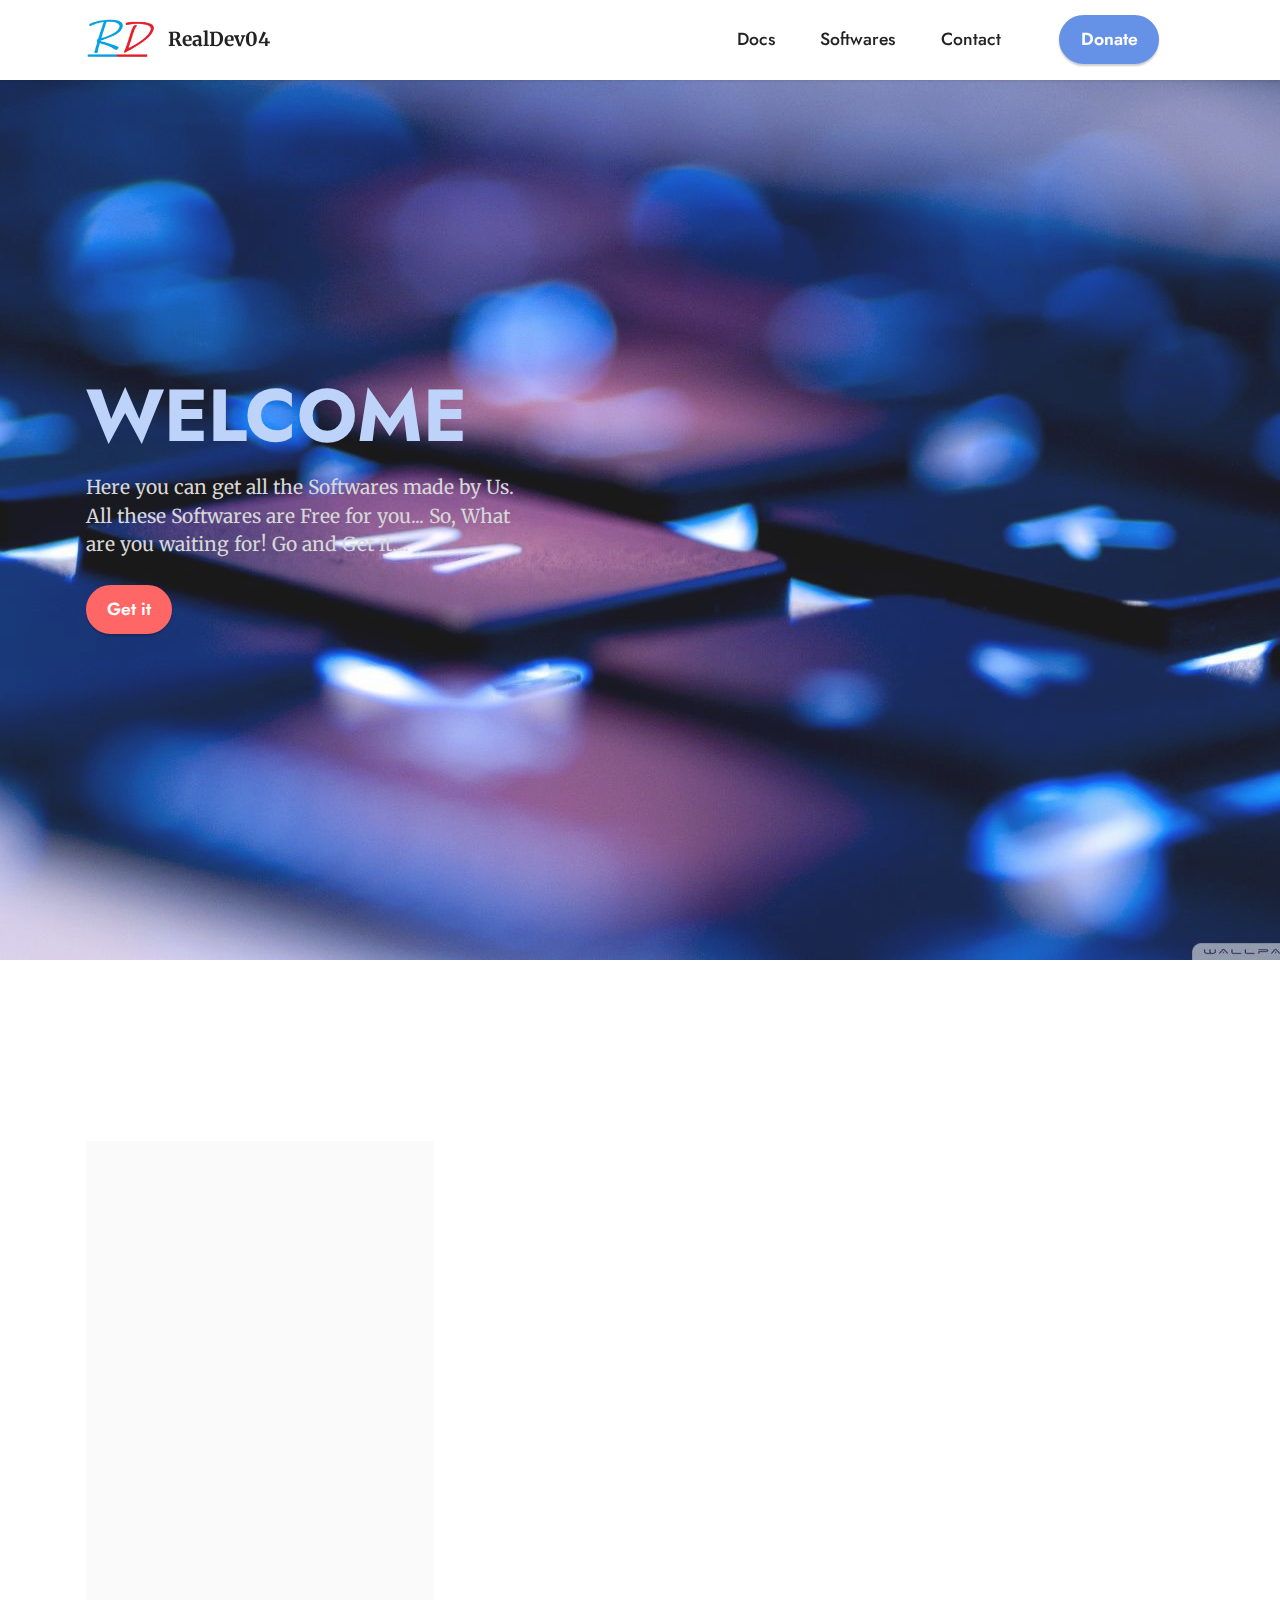
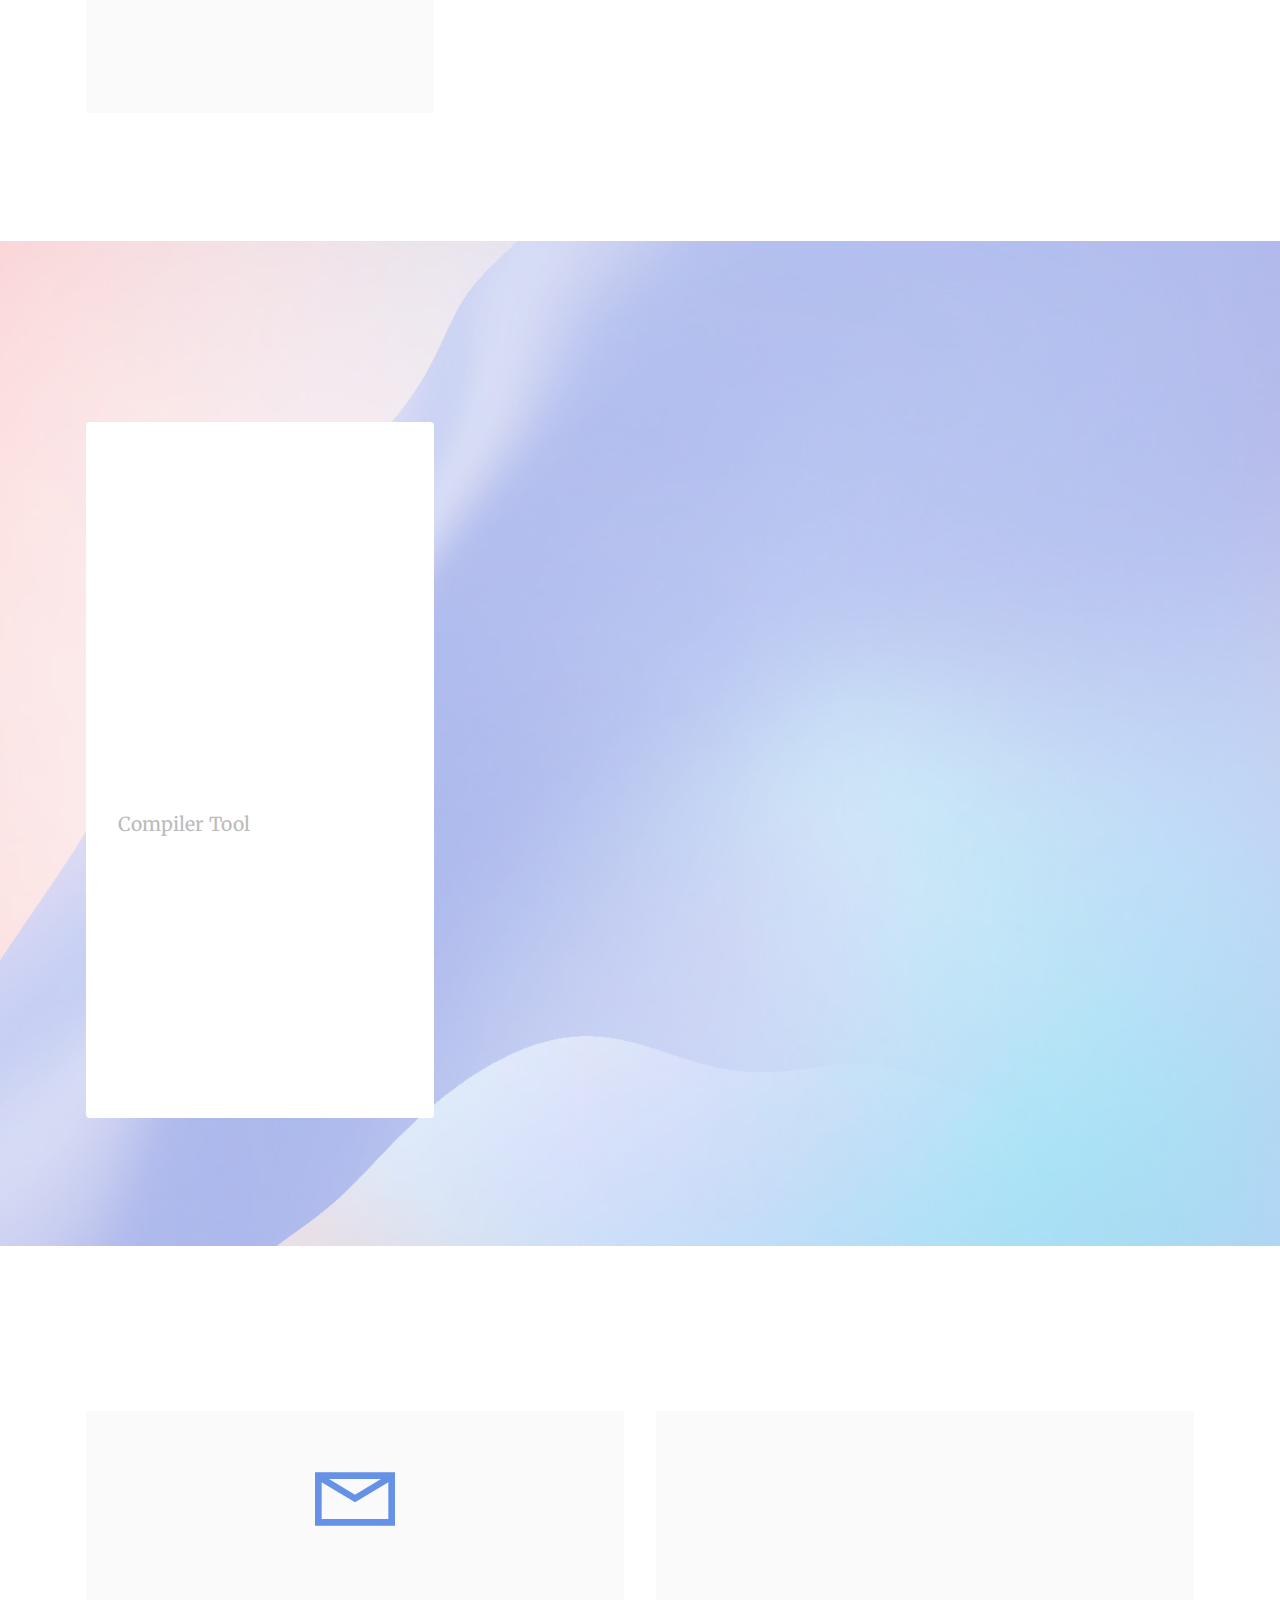
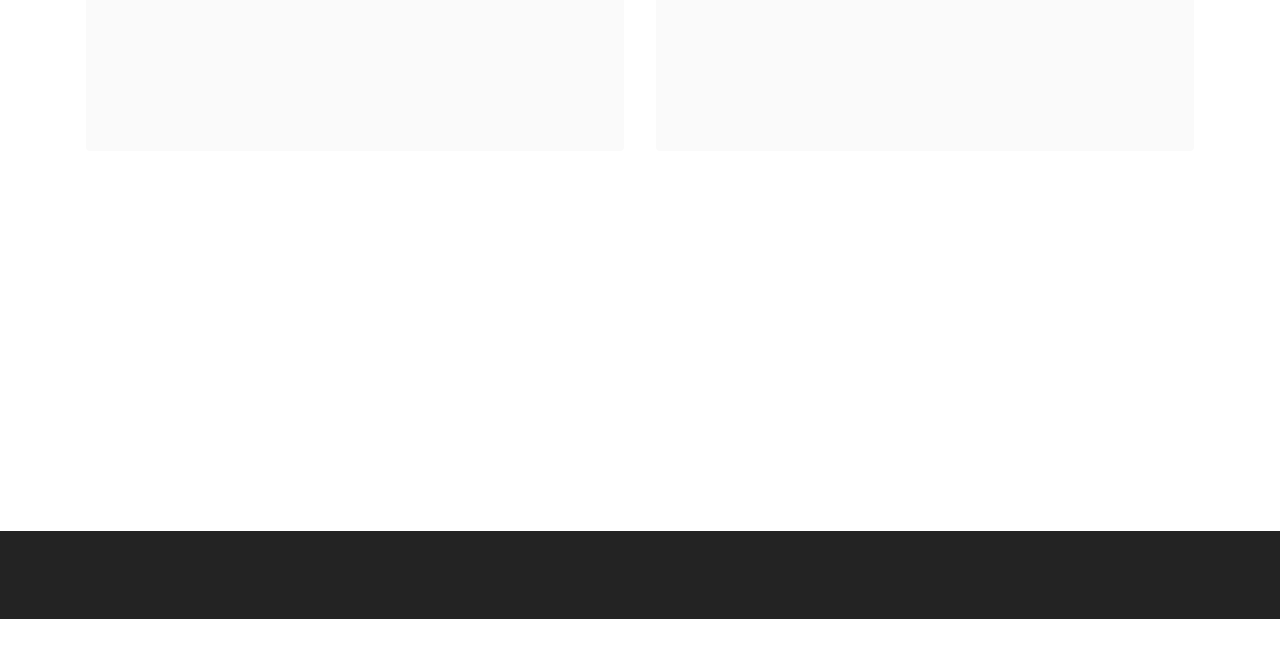
==== index.html @ d270a57a "some improvement" ====
<!DOCTYPE html>
<html  >
<head>
  <!-- Site made with Mobirise Website Builder v5.4.0, https://mobirise.com -->
  <meta charset="UTF-8">
  <meta http-equiv="X-UA-Compatible" content="IE=edge">
  <meta name="generator" content="Mobirise v5.4.0, mobirise.com">
  <meta name="viewport" content="width=device-width, initial-scale=1, minimum-scale=1">
  <link rel="shortcut icon" href="assets/images/untitled.png" type="image/x-icon">
  <meta name="description" content="The official page of RealDev04 to distribute our Softwares">
  
  
  <title>Home - RealDev04</title>
  <link rel="stylesheet" href="assets/web/assets/mobirise-icons2/mobirise2.css">
  <link rel="stylesheet" href="assets/bootstrap/css/bootstrap.min.css">
  <link rel="stylesheet" href="assets/bootstrap/css/bootstrap-grid.min.css">
  <link rel="stylesheet" href="assets/bootstrap/css/bootstrap-reboot.min.css">
  <link rel="stylesheet" href="assets/animatecss/animate.css">
  <link rel="stylesheet" href="assets/dropdown/css/style.css">
  <link rel="stylesheet" href="assets/socicon/css/styles.css">
  <link rel="stylesheet" href="assets/socicon/css/styles.css">
  <link rel="stylesheet" href="assets/theme/css/style.css">
  <link rel="preload" href="https://fonts.googleapis.com/css?family=Jost:100,200,300,400,500,600,700,800,900,100i,200i,300i,400i,500i,600i,700i,800i,900i&display=swap" as="style" onload="this.onload=null;this.rel='stylesheet'">
  <noscript><link rel="stylesheet" href="https://fonts.googleapis.com/css?family=Jost:100,200,300,400,500,600,700,800,900,100i,200i,300i,400i,500i,600i,700i,800i,900i&display=swap"></noscript>
  <link rel="preload" href="https://fonts.googleapis.com/css?family=Merriweather:300,300i,400,400i,700,700i,900,900i&display=swap" as="style" onload="this.onload=null;this.rel='stylesheet'">
  <noscript><link rel="stylesheet" href="https://fonts.googleapis.com/css?family=Merriweather:300,300i,400,400i,700,700i,900,900i&display=swap"></noscript>
  <link rel="preload" as="style" href="assets/mobirise/css/mbr-additional.css"><link rel="stylesheet" href="assets/mobirise/css/mbr-additional.css" type="text/css">
  
  
  
  
</head>
<body>
  
  <section data-bs-version="5" class="menu menu2 cid-sGmqCmDAEw" once="menu" id="menu2-3">
    
    <nav class="navbar navbar-dropdown navbar-fixed-top navbar-expand-lg">
        <div class="container">
            <div class="navbar-brand">
                <span class="navbar-logo">
                    <a href="https://mobiri.se">
                        <img src="assets/images/untitled.png" alt="Mobirise" style="height: 3.7rem;">
                    </a>
                </span>
                <span class="navbar-caption-wrap"><a class="navbar-caption text-black display-7" href="https://mobiri.se">RealDev04</a></span>
            </div>
            <button class="navbar-toggler" type="button" data-toggle="collapse" data-bs-toggle="collapse" data-target="#navbarSupportedContent" data-bs-target="#navbarSupportedContent" aria-controls="navbarNavAltMarkup" aria-expanded="false" aria-label="Toggle navigation">
                <div class="hamburger">
                    <span></span>
                    <span></span>
                    <span></span>
                    <span></span>
                </div>
            </button>
            <div class="collapse navbar-collapse" id="navbarSupportedContent">
                <ul class="navbar-nav nav-dropdown" data-app-modern-menu="true"><li class="nav-item"><a class="nav-link link text-black text-primary display-4" href="index.html#features3-8">Docs</a></li><li class="nav-item"><a class="nav-link link text-black text-primary display-4" href="index.html#features4-b">Softwares</a></li>
                    <li class="nav-item"><a class="nav-link link text-black text-primary display-4" href="index.html#contacts1-d">Contact</a>
                    </li></ul>
                
                <div class="navbar-buttons mbr-section-btn"><a class="btn btn-primary display-4" href="https://mobiri.se">Donate</a></div>
            </div>
        </div>
    </nav>
</section>

<section data-bs-version="5" class="header1 cid-sGmB2pHfTI mbr-fullscreen" id="header1-6">

    

    <div class="mbr-overlay" style="opacity: 0.1; background-color: rgb(250, 250, 250);"></div>

    <div class="container">
        <div class="row">
            <div class="col-12 col-lg-5">
                <h1 class="mbr-section-title mbr-fonts-style mb-3 display-1"><strong>WELCOME</strong></h1>
                
                <p class="mbr-text mbr-fonts-style display-7">
                    Here you can get all the Softwares made by Us.<br>All these Softwares are Free for you... So, What are you waiting for! Go and Get it....</p>
                <div class="mbr-section-btn mt-3"><a class="btn btn-secondary display-4" href="https://mobiri.se">Get it</a></div>
            </div>
        </div>
    </div>
</section>

<section data-bs-version="5" class="features3 cid-sGmEFkFOdq" id="features3-8">
    
    
    <div class="container">
        <div class="mbr-section-head">
            <h4 class="mbr-section-title mbr-fonts-style align-center mb-0 display-2">
                <strong>Docs</strong></h4>
            
        </div>
        <div class="row mt-4">
            
            
            <div class="item features-image сol-12 col-md-6 col-lg-4 active">
                <div class="item-wrapper">
                    <div class="item-img">
                        <img src="assets/images/3632441.jpg" data-slide-to="0" data-bs-slide-to="0" alt="">
                    </div>
                    <div class="item-content">
                        <h5 class="item-title mbr-fonts-style display-7"><strong>Auto Compiler</strong></h5>
                        <h6 class="item-subtitle mbr-fonts-style mt-1 display-7">
                            <em>Compiler Tool</em></h6>
                        <p class="mbr-text mbr-fonts-style mt-3 display-7">A Tool that made to be Use with MingW-g++ Compiler that has the ability to Auto Compile your C/C++ Code when it Changes.<br></p>
                    </div>
                    <div class="mbr-section-btn item-footer mt-2"><a href="" class="btn btn-primary item-btn display-7" target="_blank">Read &gt;</a></div>
                </div>
            </div>
        </div>
    </div>
</section>

<section data-bs-version="5" class="features4 cid-sGmIc5bh0C" id="features4-b">
    
    <div class="mbr-overlay"></div>
    <div class="container">
        <div class="mbr-section-head">
            <h4 class="mbr-section-title mbr-fonts-style align-center mb-0 display-2">
                <strong>Softwares</strong></h4>
            
        </div>
        <div class="row mt-4">
            <div class="item features-image сol-12 col-md-6 col-lg-4 active">
                <div class="item-wrapper">
                    <div class="item-img">
                        <img src="assets/images/3632441.jpg" alt="" title="">
                    </div>
                    <div class="item-content">
                        <h5 class="item-title mbr-fonts-style display-5"><strong>Auto Compiler</strong></h5>
                        <h6 class="item-subtitle mbr-fonts-style mt-1 display-7">Compiler Tool</h6>
                        <p class="mbr-text mbr-fonts-style mt-3 display-7">A Tool that made to be Use with MingW-g++ Compiler that has the ability to Auto Compile your C/C++ Code when it Changes.</p>
                    </div>
                    <div class="mbr-section-btn item-footer mt-2"><a href="" class="btn item-btn btn-black display-7" target="_blank">Download &gt;</a></div>
                </div>
            </div>
            
            

        </div>
    </div>
</section>

<section data-bs-version="5" class="contacts1 cid-sGmPbFF1HW" id="contacts1-d">

    

    
    <div class="container">
        <div class="mbr-section-head">
            <h3 class="mbr-section-title mbr-fonts-style align-center mb-0 display-2">
                <strong>Contact Us</strong></h3>
            
        </div>
        <div class="row justify-content-center mt-4">
            <div class="card col-12 col-lg-6">
                <div class="card-wrapper">
                    <div class="card-box align-center">
                        <div class="image-wrapper">
                            <span class="mbr-iconfont mobi-mbri-letter mobi-mbri"></span>
                        </div>
                        <h4 class="card-title mbr-fonts-style mb-2 display-2">
                            <strong>Email</strong>
                        </h4>
                        <p class="mbr-text mbr-fonts-style mb-2 display-4">
                            nimsarachamidhu@gmail.com</p>
                        <h5 class="link mbr-fonts-style display-7"><a href="mailto:info@site.com" class="text-primary">Send us an
                                email</a>
                        </h5>
                    </div>
                </div>
            </div>
            <div class="card col-12 col-lg-6">
                <div class="card-wrapper">
                    <div class="card-box align-center">
                        <div class="image-wrapper">
                            <a href="https://instagram.com"><span class="mbr-iconfont socicon-instagram socicon"></span></a>
                        </div>
                        <h4 class="card-title mbr-fonts-style align-center mb-2 display-2">
                            <strong>Instagram</strong></h4>
                        <p class="mbr-text mbr-fonts-style mb-2 display-4">_nimsara.chamindu_</p>
                        <h5 class="link mbr-black mbr-fonts-style display-7"><a href="https://www.instagram.com/_nimsara.chamindu_/" class="text-primary">Inbox Us</a></h5>
                    </div>
                </div>
            </div>
        </div>
    </div>
</section>

<section data-bs-version="5" class="share3 cid-sGn6IsAA3z" id="share3-g">
    
     
    
    

    <div class="container">
        <div class="media-container-row">
            <div class="col-12">
                <h3 class="mbr-section-title align-center mb-3 mbr-fonts-style display-2">
                    <strong>Follow Us!</strong>
                </h3>
                <div class="social-list align-center">
                   
                    
                        
                        <a class="iconfont-wrapper bg-instagram m-2" href="https://mobiri.se" target="_blank">
                            <span class="socicon-instagram socicon"></span>
                        </a>
                        
                        
                        
                        
                        
                        
                        
                        
                </div>
            </div>
        </div>
    </div>
</section>

<section data-bs-version="5" class="footer7 cid-sGn6iMQDkh" once="footers" id="footer7-f">

    

    

    <div class="container">
        <div class="media-container-row align-center mbr-white">
            <div class="col-12">
                <p class="mbr-text mb-0 mbr-fonts-style display-7">
                    © Copyright 2021 RealDev04 - All Rights Reserved
                </p>
            </div>
        </div>
    </div>
</section><section style="background-color: #fff; font-family: -apple-system, BlinkMacSystemFont, 'Segoe UI', 'Roboto', 'Helvetica Neue', Arial, sans-serif; color:#aaa; font-size:12px; padding: 0; align-items: center; display: flex;"><a href="https://mobirise.site/v" style="flex: 1 1; height: 3rem; padding-left: 1rem;"></a><p style="flex: 0 0 auto; margin:0; padding-right:1rem;">Designed with Mobirise - <a href="https://mobirise.site/m" style="color:#aaa;">Check it</a></p></section><script src="assets/bootstrap/js/bootstrap.bundle.min.js"></script>  <script src="assets/smoothscroll/smooth-scroll.js"></script>  <script src="assets/ytplayer/index.js"></script>  <script src="assets/dropdown/js/navbar-dropdown.js"></script>  <script src="assets/theme/js/script.js"></script>  
  
  
 <div id="scrollToTop" class="scrollToTop mbr-arrow-up"><a style="text-align: center;"><i class="mbr-arrow-up-icon mbr-arrow-up-icon-cm cm-icon cm-icon-smallarrow-up"></i></a></div>
    <input name="animation" type="hidden">
  </body>
</html>
---- assets/web/assets/mobirise-icons2/mobirise2.css ----
@font-face {
  font-family: 'Moririse2';
  font-display: swap;
  src:  url('mobirise2.eot?f2bix4');
  src:  url('mobirise2.eot?f2bix4#iefix') format('embedded-opentype'),
    url('mobirise2.ttf?f2bix4') format('truetype'),
    url('mobirise2.woff?f2bix4') format('woff'),
    url('mobirise2.svg?f2bix4#mobirise2') format('svg');
  font-weight: normal;
  font-style: normal;
}

[class^="mobi-"], [class*=" mobi-"] {
  /* use !important to prevent issues with browser extensions that change fonts */
  font-family: 'Moririse2' !important;
  speak: none;
  font-style: normal;
  font-weight: normal;
  font-variant: normal;
  text-transform: none;
  line-height: 1;

  /* Better Font Rendering =========== */
  -webkit-font-smoothing: antialiased;
  -moz-osx-font-smoothing: grayscale;
}

.mobi-mbri-add-submenu:before {
  content: "\e900";
}
.mobi-mbri-alert:before {
  content: "\e901";
}
.mobi-mbri-align-center:before {
  content: "\e902";
}
.mobi-mbri-align-justify:before {
  content: "\e903";
}
.mobi-mbri-align-left:before {
  content: "\e904";
}
.mobi-mbri-align-right:before {
  content: "\e905";
}
.mobi-mbri-android:before {
  content: "\e906";
}
.mobi-mbri-apple:before {
  content: "\e907";
}
.mobi-mbri-arrow-down:before {
  content: "\e908";
}
.mobi-mbri-arrow-next:before {
  content: "\e909";
}
.mobi-mbri-arrow-prev:before {
  content: "\e90a";
}
.mobi-mbri-arrow-up:before {
  content: "\e90b";
}
.mobi-mbri-bold:before {
  content: "\e90c";
}
.mobi-mbri-bookmark:before {
  content: "\e90d";
}
.mobi-mbri-bootstrap:before {
  content: "\e90e";
}
.mobi-mbri-briefcase:before {
  content: "\e90f";
}
.mobi-mbri-browse:before {
  content: "\e910";
}
.mobi-mbri-bulleted-list:before {
  content: "\e911";
}
.mobi-mbri-calendar:before {
  content: "\e912";
}
.mobi-mbri-camera:before {
  content: "\e913";
}
.mobi-mbri-cart-add:before {
  content: "\e914";
}
.mobi-mbri-cart-full:before {
  content: "\e915";
}
.mobi-mbri-cash:before {
  content: "\e916";
}
.mobi-mbri-change-style:before {
  content: "\e917";
}
.mobi-mbri-chat:before {
  content: "\e918";
}
.mobi-mbri-clock:before {
  content: "\e919";
}
.mobi-mbri-close:before {
  content: "\e91a";
}
.mobi-mbri-cloud:before {
  content: "\e91b";
}
.mobi-mbri-code:before {
  content: "\e91c";
}
.mobi-mbri-contact-form:before {
  content: "\e91d";
}
.mobi-mbri-credit-card:before {
  content: "\e91e";
}
.mobi-mbri-cursor-click:before {
  content: "\e91f";
}
.mobi-mbri-cust-feedback:before {
  content: "\e920";
}
.mobi-mbri-database:before {
  content: "\e921";
}
.mobi-mbri-delivery:before {
  content: "\e922";
}
.mobi-mbri-desktop:before {
  content: "\e923";
}
.mobi-mbri-devices:before {
  content: "\e924";
}
.mobi-mbri-down:before {
  content: "\e925";
}
.mobi-mbri-download-2:before {
  content: "\e926";
}
.mobi-mbri-download:before {
  content: "\e927";
}
.mobi-mbri-drag-n-drop-2:before {
  content: "\e928";
}
.mobi-mbri-drag-n-drop:before {
  content: "\e929";
}
.mobi-mbri-edit-2:before {
  content: "\e92a";
}
.mobi-mbri-edit:before {
  content: "\e92b";
}
.mobi-mbri-error:before {
  content: "\e92c";
}
.mobi-mbri-extension:before {
  content: "\e92d";
}
.mobi-mbri-features:before {
  content: "\e92e";
}
.mobi-mbri-file:before {
  content: "\e92f";
}
.mobi-mbri-flag:before {
  content: "\e930";
}
.mobi-mbri-folder:before {
  content: "\e931";
}
.mobi-mbri-gift:before {
  content: "\e932";
}
.mobi-mbri-github:before {
  content: "\e933";
}
.mobi-mbri-globe-2:before {
  content: "\e934";
}
.mobi-mbri-globe:before {
  content: "\e935";
}
.mobi-mbri-growing-chart:before {
  content: "\e936";
}
.mobi-mbri-hearth:before {
  content: "\e937";
}
.mobi-mbri-help:before {
  content: "\e938";
}
.mobi-mbri-home:before {
  content: "\e939";
}
.mobi-mbri-hot-cup:before {
  content: "\e93a";
}
.mobi-mbri-idea:before {
  content: "\e93b";
}
.mobi-mbri-image-gallery:before {
  content: "\e93c";
}
.mobi-mbri-image-slider:before {
  content: "\e93d";
}
.mobi-mbri-info:before {
  content: "\e93e";
}
.mobi-mbri-italic:before {
  content: "\e93f";
}
.mobi-mbri-key:before {
  content: "\e940";
}
.mobi-mbri-laptop:before {
  content: "\e941";
}
.mobi-mbri-layers:before {
  content: "\e942";
}
.mobi-mbri-left-right:before {
  content: "\e943";
}
.mobi-mbri-left:before {
  content: "\e944";
}
.mobi-mbri-letter:before {
  content: "\e945";
}
.mobi-mbri-like:before {
  content: "\e946";
}
.mobi-mbri-link:before {
  content: "\e947";
}
.mobi-mbri-lock:before {
  content: "\e948";
}
.mobi-mbri-login:before {
  content: "\e949";
}
.mobi-mbri-logout:before {
  content: "\e94a";
}
.mobi-mbri-magic-stick:before {
  content: "\e94b";
}
.mobi-mbri-map-pin:before {
  content: "\e94c";
}
.mobi-mbri-menu:before {
  content: "\e94d";
}
.mobi-mbri-mobile-2:before {
  content: "\e94e";
}
.mobi-mbri-mobile-horizontal:before {
  content: "\e94f";
}
.mobi-mbri-mobile:before {
  content: "\e950";
}
.mobi-mbri-mobirise:before {
  content: "\e951";
}
.mobi-mbri-more-horizontal:before {
  content: "\e952";
}
.mobi-mbri-more-vertical:before {
  content: "\e953";
}
.mobi-mbri-music:before {
  content: "\e954";
}
.mobi-mbri-new-file:before {
  content: "\e955";
}
.mobi-mbri-numbered-list:before {
  content: "\e956";
}
.mobi-mbri-opened-folder:before {
  content: "\e957";
}
.mobi-mbri-pages:before {
  content: "\e958";
}
.mobi-mbri-paper-plane:before {
  content: "\e959";
}
.mobi-mbri-paperclip:before {
  content: "\e95a";
}
.mobi-mbri-phone:before {
  content: "\e95b";
}
.mobi-mbri-photo:before {
  content: "\e95c";
}
.mobi-mbri-photos:before {
  content: "\e95d";
}
.mobi-mbri-pin:before {
  content: "\e95e";
}
.mobi-mbri-play:before {
  content: "\e95f";
}
.mobi-mbri-plus:before {
  content: "\e960";
}
.mobi-mbri-preview:before {
  content: "\e961";
}
.mobi-mbri-print:before {
  content: "\e962";
}
.mobi-mbri-protect:before {
  content: "\e963";
}
.mobi-mbri-question:before {
  content: "\e964";
}
.mobi-mbri-quote-left:before {
  content: "\e965";
}
.mobi-mbri-quote-right:before {
  content: "\e966";
}
.mobi-mbri-redo:before {
  content: "\e967";
}
.mobi-mbri-refresh:before {
  content: "\e968";
}
.mobi-mbri-responsive-2:before {
  content: "\e969";
}
.mobi-mbri-responsive:before {
  content: "\e96a";
}
.mobi-mbri-right:before {
  content: "\e96b";
}
.mobi-mbri-rocket:before {
  content: "\e96c";
}
.mobi-mbri-sad-face:before {
  content: "\e96d";
}
.mobi-mbri-sale:before {
  content: "\e96e";
}
.mobi-mbri-save:before {
  content: "\e96f";
}
.mobi-mbri-search:before {
  content: "\e970";
}
.mobi-mbri-setting-2:before {
  content: "\e971";
}
.mobi-mbri-setting-3:before {
  content: "\e972";
}
.mobi-mbri-setting:before {
  content: "\e973";
}
.mobi-mbri-share:before {
  content: "\e974";
}
.mobi-mbri-shopping-bag:before {
  content: "\e975";
}
.mobi-mbri-shopping-basket:before {
  content: "\e976";
}
.mobi-mbri-shopping-cart:before {
  content: "\e977";
}
.mobi-mbri-sites:before {
  content: "\e978";
}
.mobi-mbri-smile-face:before {
  content: "\e979";
}
.mobi-mbri-speed:before {
  content: "\e97a";
}
.mobi-mbri-star:before {
  content: "\e97b";
}
.mobi-mbri-success:before {
  content: "\e97c";
}
.mobi-mbri-sun:before {
  content: "\e97d";
}
.mobi-mbri-sun2:before {
  content: "\e97e";
}
.mobi-mbri-tablet-vertical:before {
  content: "\e97f";
}
.mobi-mbri-tablet:before {
  content: "\e980";
}
.mobi-mbri-target:before {
  content: "\e981";
}
.mobi-mbri-timer:before {
  content: "\e982";
}
.mobi-mbri-to-ftp:before {
  content: "\e983";
}
.mobi-mbri-to-local-drive:before {
  content: "\e984";
}
.mobi-mbri-touch-swipe:before {
  content: "\e985";
}
.mobi-mbri-touch:before {
  content: "\e986";
}
.mobi-mbri-trash:before {
  content: "\e987";
}
.mobi-mbri-underline:before {
  content: "\e988";
}
.mobi-mbri-undo:before {
  content: "\e989";
}
.mobi-mbri-unlink:before {
  content: "\e98a";
}
.mobi-mbri-unlock:before {
  content: "\e98b";
}
.mobi-mbri-up-down:before {
  content: "\e98c";
}
.mobi-mbri-up:before {
  content: "\e98d";
}
.mobi-mbri-update:before {
  content: "\e98e";
}
.mobi-mbri-upload-2:before {
  content: "\e98f";
}
.mobi-mbri-upload:before {
  content: "\e990";
}
.mobi-mbri-user-2:before {
  content: "\e991";
}
.mobi-mbri-user:before {
  content: "\e992";
}
.mobi-mbri-users:before {
  content: "\e993";
}
.mobi-mbri-video-play:before {
  content: "\e994";
}
.mobi-mbri-video:before {
  content: "\e995";
}
.mobi-mbri-watch:before {
  content: "\e996";
}
.mobi-mbri-website-theme-2:before {
  content: "\e997";
}
.mobi-mbri-website-theme:before {
  content: "\e998";
}
.mobi-mbri-wifi:before {
  content: "\e999";
}
.mobi-mbri-windows:before {
  content: "\e99a";
}
.mobi-mbri-zoom-in:before {
  content: "\e99b";
}
.mobi-mbri-zoom-out:before {
  content: "\e99c";
}
---- assets/dropdown/css/style.css ----
.navbar-dropdown {
  left: 0;
  padding: 0;
  position: absolute;
  right: 0;
  top: 0;
  transition: all 0.45s ease;
  z-index: 1030;
  background: #282828; }
  .navbar-dropdown .navbar-logo {
    margin-right: 0.8rem;
    transition: margin 0.3s ease-in-out;
    vertical-align: middle; }
    .navbar-dropdown .navbar-logo img {
      height: 3.125rem;
      transition: all 0.3s ease-in-out; }
    .navbar-dropdown .navbar-logo.mbr-iconfont {
      font-size: 3.125rem;
      line-height: 3.125rem; }
  .navbar-dropdown .navbar-caption {
    font-weight: 700;
    white-space: normal;
    vertical-align: -4px;
    line-height: 3.125rem !important; }
    .navbar-dropdown .navbar-caption, .navbar-dropdown .navbar-caption:hover {
      color: inherit;
      text-decoration: none; }
  .navbar-dropdown .mbr-iconfont + .navbar-caption {
    vertical-align: -1px; }
  .navbar-dropdown.navbar-fixed-top {
    position: fixed; }
  .navbar-dropdown .navbar-brand span {
    vertical-align: -4px; }
  .navbar-dropdown.bg-color.transparent {
    background: none; }
  .navbar-dropdown.navbar-short .navbar-brand {
    padding: 0.625rem 0; }
    .navbar-dropdown.navbar-short .navbar-brand span {
      vertical-align: -1px; }
  .navbar-dropdown.navbar-short .navbar-caption {
    line-height: 2.375rem !important;
    vertical-align: -2px; }
  .navbar-dropdown.navbar-short .navbar-logo {
    margin-right: 0.5rem; }
    .navbar-dropdown.navbar-short .navbar-logo img {
      height: 2.375rem; }
    .navbar-dropdown.navbar-short .navbar-logo.mbr-iconfont {
      font-size: 2.375rem;
      line-height: 2.375rem; }
  .navbar-dropdown.navbar-short .mbr-table-cell {
    height: 3.625rem; }
  .navbar-dropdown .navbar-close {
    left: 0.6875rem;
    position: fixed;
    top: 0.75rem;
    z-index: 1000; }
  .navbar-dropdown .hamburger-icon {
    content: "";
    display: inline-block;
    vertical-align: middle;
    width: 16px;
    -webkit-box-shadow: 0 -6px 0 1px #282828,0 0 0 1px #282828,0 6px 0 1px #282828;
    -moz-box-shadow: 0 -6px 0 1px #282828,0 0 0 1px #282828,0 6px 0 1px #282828;
    box-shadow: 0 -6px 0 1px #282828,0 0 0 1px #282828,0 6px 0 1px #282828; }

.dropdown-menu .dropdown-toggle[data-toggle="dropdown-submenu"]::after {
  border-bottom: 0.35em solid transparent;
  border-left: 0.35em solid;
  border-right: 0;
  border-top: 0.35em solid transparent;
  margin-left: 0.3rem; }

.dropdown-menu .dropdown-item:focus {
  outline: 0; }

.nav-dropdown {
  font-size: 0.75rem;
  font-weight: 500;
  height: auto !important; }
  .nav-dropdown .nav-btn {
    padding-left: 1rem; }
  .nav-dropdown .link {
    margin: .667em 1.667em;
    font-weight: 500;
    padding: 0;
    transition: color .2s ease-in-out; }
    .nav-dropdown .link.dropdown-toggle {
      margin-right: 2.583em; }
      .nav-dropdown .link.dropdown-toggle::after {
        margin-left: .25rem;
        border-top: 0.35em solid;
        border-right: 0.35em solid transparent;
        border-left: 0.35em solid transparent;
        border-bottom: 0; }
      .nav-dropdown .link.dropdown-toggle[aria-expanded="true"] {
        margin: 0;
        padding: 0.667em 3.263em  0.667em 1.667em; }
  .nav-dropdown .link::after,
  .nav-dropdown .dropdown-item::after {
    color: inherit; }
  .nav-dropdown .btn {
    font-size: 0.75rem;
    font-weight: 700;
    letter-spacing: 0;
    margin-bottom: 0;
    padding-left: 1.25rem;
    padding-right: 1.25rem; }
  .nav-dropdown .dropdown-menu {
    border-radius: 0;
    border: 0;
    left: 0;
    margin: 0;
    padding-bottom: 1.25rem;
    padding-top: 1.25rem;
    position: relative; }
  .nav-dropdown .dropdown-submenu {
    margin-left: 0.125rem;
    top: 0; }
  .nav-dropdown .dropdown-item {
    font-weight: 500;
    line-height: 2;
    padding: 0.3846em 4.615em 0.3846em 1.5385em;
    position: relative;
    transition: color .2s ease-in-out, background-color .2s ease-in-out; }
    .nav-dropdown .dropdown-item::after {
      margin-top: -0.3077em;
      position: absolute;
      right: 1.1538em;
      top: 50%; }
    .nav-dropdown .dropdown-item:focus, .nav-dropdown .dropdown-item:hover {
      background: none; }

@media (max-width: 767px) {
  .nav-dropdown.navbar-toggleable-sm {
    bottom: 0;
    display: none;
    left: 0;
    overflow-x: hidden;
    position: fixed;
    top: 0;
    transform: translateX(-100%);
    -ms-transform: translateX(-100%);
    -webkit-transform: translateX(-100%);
    width: 18.75rem;
    z-index: 999; } }
.nav-dropdown.navbar-toggleable-xl {
  bottom: 0;
  display: none;
  left: 0;
  overflow-x: hidden;
  position: fixed;
  top: 0;
  transform: translateX(-100%);
  -ms-transform: translateX(-100%);
  -webkit-transform: translateX(-100%);
  width: 18.75rem;
  z-index: 999; }

.nav-dropdown-sm {
  display: block !important;
  overflow-x: hidden;
  overflow: auto;
  padding-top: 3.875rem; }
  .nav-dropdown-sm::after {
    content: "";
    display: block;
    height: 3rem;
    width: 100%; }
  .nav-dropdown-sm.collapse.in ~ .navbar-close {
    display: block !important; }
  .nav-dropdown-sm.collapsing, .nav-dropdown-sm.collapse.in {
    transform: translateX(0);
    -ms-transform: translateX(0);
    -webkit-transform: translateX(0);
    transition: all 0.25s ease-out;
    -webkit-transition: all 0.25s ease-out;
    background: #282828; }
  .nav-dropdown-sm.collapsing[aria-expanded="false"] {
    transform: translateX(-100%);
    -ms-transform: translateX(-100%);
    -webkit-transform: translateX(-100%); }
  .nav-dropdown-sm .nav-item {
    display: block;
    margin-left: 0 !important;
    padding-left: 0; }
  .nav-dropdown-sm .link,
  .nav-dropdown-sm .dropdown-item {
    border-top: 1px dotted rgba(255, 255, 255, 0.1);
    font-size: 0.8125rem;
    line-height: 1.6;
    margin: 0 !important;
    padding: 0.875rem 2.4rem 0.875rem 1.5625rem !important;
    position: relative;
    white-space: normal; }
    .nav-dropdown-sm .link:focus, .nav-dropdown-sm .link:hover,
    .nav-dropdown-sm .dropdown-item:focus,
    .nav-dropdown-sm .dropdown-item:hover {
      background: rgba(0, 0, 0, 0.2) !important;
      color: #c0a375; }
  .nav-dropdown-sm .nav-btn {
    position: relative;
    padding: 1.5625rem 1.5625rem 0 1.5625rem; }
    .nav-dropdown-sm .nav-btn::before {
      border-top: 1px dotted rgba(255, 255, 255, 0.1);
      content: "";
      left: 0;
      position: absolute;
      top: 0;
      width: 100%; }
    .nav-dropdown-sm .nav-btn + .nav-btn {
      padding-top: 0.625rem; }
      .nav-dropdown-sm .nav-btn + .nav-btn::before {
        display: none; }
  .nav-dropdown-sm .btn {
    padding: 0.625rem 0; }
  .nav-dropdown-sm .dropdown-toggle[data-toggle="dropdown-submenu"]::after {
    margin-left: .25rem;
    border-top: 0.35em solid;
    border-right: 0.35em solid transparent;
    border-left: 0.35em solid transparent;
    border-bottom: 0; }
  .nav-dropdown-sm .dropdown-toggle[data-toggle="dropdown-submenu"][aria-expanded="true"]::after {
    border-top: 0;
    border-right: 0.35em solid transparent;
    border-left: 0.35em solid transparent;
    border-bottom: 0.35em solid; }
  .nav-dropdown-sm .dropdown-menu {
    margin: 0;
    padding: 0;
    position: relative;
    top: 0;
    left: 0;
    width: 100%;
    border: 0;
    float: none;
    border-radius: 0;
    background: none; }
  .nav-dropdown-sm .dropdown-submenu {
    left: 100%;
    margin-left: 0.125rem;
    margin-top: -1.25rem;
    top: 0; }

.navbar-toggleable-sm .nav-dropdown .dropdown-menu {
  position: absolute; }

.navbar-toggleable-sm .nav-dropdown .dropdown-submenu {
  left: 100%;
  margin-left: 0.125rem;
  margin-top: -1.25rem;
  top: 0; }

.navbar-toggleable-sm.opened .nav-dropdown .dropdown-menu {
  position: relative; }

.navbar-toggleable-sm.opened .nav-dropdown .dropdown-submenu {
  left: 0;
  margin-left: 00rem;
  margin-top: 0rem;
  top: 0; }

.is-builder .nav-dropdown.collapsing {
  transition: none !important; }
---- assets/socicon/css/styles.css ----
@charset "UTF-8";

@font-face {
  font-family: 'Socicon';
  src:  url('../fonts/socicon.eot');
  src:  url('../fonts/socicon.eot?#iefix') format('embedded-opentype'),
    url('../fonts/socicon.woff2') format('woff2'),
    url('../fonts/socicon.ttf') format('truetype'),
    url('../fonts/socicon.woff') format('woff'),
    url('../fonts/socicon.svg#socicon') format('svg');
  font-weight: normal;
  font-style: normal;
  font-display: swap;
}

[data-icon]:before {
  font-family: "socicon" !important;
  content: attr(data-icon);
  font-style: normal !important;
  font-weight: normal !important;
  font-variant: normal !important;
  text-transform: none !important;
  speak: none;
  line-height: 1;
  -webkit-font-smoothing: antialiased;
  -moz-osx-font-smoothing: grayscale;
}

[class^="socicon-"], [class*=" socicon-"] {
  /* use !important to prevent issues with browser extensions that change fonts */
  font-family: 'Socicon' !important;
  speak: none;
  font-style: normal;
  font-weight: normal;
  font-variant: normal;
  text-transform: none;
  line-height: 1;

  /* Better Font Rendering =========== */
  -webkit-font-smoothing: antialiased;
  -moz-osx-font-smoothing: grayscale;
}

.socicon-eitaa:before {
  content: "\e97c";
}
.socicon-soroush:before {
  content: "\e97d";
}
.socicon-bale:before {
  content: "\e97e";
}
.socicon-zazzle:before {
  content: "\e97b";
}
.socicon-society6:before {
  content: "\e97a";
}
.socicon-redbubble:before {
  content: "\e979";
}
.socicon-avvo:before {
  content: "\e978";
}
.socicon-stitcher:before {
  content: "\e977";
}
.socicon-googlehangouts:before {
  content: "\e974";
}
.socicon-dlive:before {
  content: "\e975";
}
.socicon-vsco:before {
  content: "\e976";
}
.socicon-flipboard:before {
  content: "\e973";
}
.socicon-ubuntu:before {
  content: "\e958";
}
.socicon-artstation:before {
  content: "\e959";
}
.socicon-invision:before {
  content: "\e95a";
}
.socicon-torial:before {
  content: "\e95b";
}
.socicon-collectorz:before {
  content: "\e95c";
}
.socicon-seenthis:before {
  content: "\e95d";
}
.socicon-googleplaymusic:before {
  content: "\e95e";
}
.socicon-debian:before {
  content: "\e95f";
}
.socicon-filmfreeway:before {
  content: "\e960";
}
.socicon-gnome:before {
  content: "\e961";
}
.socicon-itchio:before {
  content: "\e962";
}
.socicon-jamendo:before {
  content: "\e963";
}
.socicon-mix:before {
  content: "\e964";
}
.socicon-sharepoint:before {
  content: "\e965";
}
.socicon-tinder:before {
  content: "\e966";
}
.socicon-windguru:before {
  content: "\e967";
}
.socicon-cdbaby:before {
  content: "\e968";
}
.socicon-elementaryos:before {
  content: "\e969";
}
.socicon-stage32:before {
  content: "\e96a";
}
.socicon-tiktok:before {
  content: "\e96b";
}
.socicon-gitter:before {
  content: "\e96c";
}
.socicon-letterboxd:before {
  content: "\e96d";
}
.socicon-threema:before {
  content: "\e96e";
}
.socicon-splice:before {
  content: "\e96f";
}
.socicon-metapop:before {
  content: "\e970";
}
.socicon-naver:before {
  content: "\e971";
}
.socicon-remote:before {
  content: "\e972";
}
.socicon-internet:before {
  content: "\e957";
}
.socicon-moddb:before {
  content: "\e94b";
}
.socicon-indiedb:before {
  content: "\e94c";
}
.socicon-traxsource:before {
  content: "\e94d";
}
.socicon-gamefor:before {
  content: "\e94e";
}
.socicon-pixiv:before {
  content: "\e94f";
}
.socicon-myanimelist:before {
  content: "\e950";
}
.socicon-blackberry:before {
  content: "\e951";
}
.socicon-wickr:before {
  content: "\e952";
}
.socicon-spip:before {
  content: "\e953";
}
.socicon-napster:before {
  content: "\e954";
}
.socicon-beatport:before {
  content: "\e955";
}
.socicon-hackerone:before {
  content: "\e956";
}
.socicon-hackernews:before {
  content: "\e946";
}
.socicon-smashwords:before {
  content: "\e947";
}
.socicon-kobo:before {
  content: "\e948";
}
.socicon-bookbub:before {
  content: "\e949";
}
.socicon-mailru:before {
  content: "\e94a";
}
.socicon-gitlab:before {
  content: "\e945";
}
.socicon-instructables:before {
  content: "\e944";
}
.socicon-portfolio:before {
  content: "\e943";
}
.socicon-codered:before {
  content: "\e940";
}
.socicon-origin:before {
  content: "\e941";
}
.socicon-nextdoor:before {
  content: "\e942";
}
.socicon-udemy:before {
  content: "\e93f";
}
.socicon-livemaster:before {
  content: "\e93e";
}
.socicon-crunchbase:before {
  content: "\e93b";
}
.socicon-homefy:before {
  content: "\e93c";
}
.socicon-calendly:before {
  content: "\e93d";
}
.socicon-realtor:before {
  content: "\e90f";
}
.socicon-tidal:before {
  content: "\e910";
}
.socicon-qobuz:before {
  content: "\e911";
}
.socicon-natgeo:before {
  content: "\e912";
}
.socicon-mastodon:before {
  content: "\e913";
}
.socicon-unsplash:before {
  content: "\e914";
}
.socicon-homeadvisor:before {
  content: "\e915";
}
.socicon-angieslist:before {
  content: "\e916";
}
.socicon-codepen:before {
  content: "\e917";
}
.socicon-slack:before {
  content: "\e918";
}
.socicon-openaigym:before {
  content: "\e919";
}
.socicon-logmein:before {
  content: "\e91a";
}
.socicon-fiverr:before {
  content: "\e91b";
}
.socicon-gotomeeting:before {
  content: "\e91c";
}
.socicon-aliexpress:before {
  content: "\e91d";
}
.socicon-guru:before {
  content: "\e91e";
}
.socicon-appstore:before {
  content: "\e91f";
}
.socicon-homes:before {
  content: "\e920";
}
.socicon-zoom:before {
  content: "\e921";
}
.socicon-alibaba:before {
  content: "\e922";
}
.socicon-craigslist:before {
  content: "\e923";
}
.socicon-wix:before {
  content: "\e924";
}
.socicon-redfin:before {
  content: "\e925";
}
.socicon-googlecalendar:before {
  content: "\e926";
}
.socicon-shopify:before {
  content: "\e927";
}
.socicon-freelancer:before {
  content: "\e928";
}
.socicon-seedrs:before {
  content: "\e929";
}
.socicon-bing:before {
  content: "\e92a";
}
.socicon-doodle:before {
  content: "\e92b";
}
.socicon-bonanza:before {
  content: "\e92c";
}
.socicon-squarespace:before {
  content: "\e92d";
}
.socicon-toptal:before {
  content: "\e92e";
}
.socicon-gust:before {
  content: "\e92f";
}
.socicon-ask:before {
  content: "\e930";
}
.socicon-trulia:before {
  content: "\e931";
}
.socicon-loomly:before {
  content: "\e932";
}
.socicon-ghost:before {
  content: "\e933";
}
.socicon-upwork:before {
  content: "\e934";
}
.socicon-fundable:before {
  content: "\e935";
}
.socicon-booking:before {
  content: "\e936";
}
.socicon-googlemaps:before {
  content: "\e937";
}
.socicon-zillow:before {
  content: "\e938";
}
.socicon-niconico:before {
  content: "\e939";
}
.socicon-toneden:before {
  content: "\e93a";
}
.socicon-augment:before {
  content: "\e908";
}
.socicon-bitbucket:before {
  content: "\e909";
}
.socicon-fyuse:before {
  content: "\e90a";
}
.socicon-yt-gaming:before {
  content: "\e90b";
}
.socicon-sketchfab:before {
  content: "\e90c";
}
.socicon-mobcrush:before {
  content: "\e90d";
}
.socicon-microsoft:before {
  content: "\e90e";
}
.socicon-pandora:before {
  content: "\e907";
}
.socicon-messenger:before {
  content: "\e906";
}
.socicon-gamewisp:before {
  content: "\e905";
}
.socicon-bloglovin:before {
  content: "\e904";
}
.socicon-tunein:before {
  content: "\e903";
}
.socicon-gamejolt:before {
  content: "\e901";
}
.socicon-trello:before {
  content: "\e902";
}
.socicon-spreadshirt:before {
  content: "\e900";
}
.socicon-500px:before {
  content: "\e000";
}
.socicon-8tracks:before {
  content: "\e001";
}
.socicon-airbnb:before {
  content: "\e002";
}
.socicon-alliance:before {
  content: "\e003";
}
.socicon-amazon:before {
  content: "\e004";
}
.socicon-amplement:before {
  content: "\e005";
}
.socicon-android:before {
  content: "\e006";
}
.socicon-angellist:before {
  content: "\e007";
}
.socicon-apple:before {
  content: "\e008";
}
.socicon-appnet:before {
  content: "\e009";
}
.socicon-baidu:before {
  content: "\e00a";
}
.socicon-bandcamp:before {
  content: "\e00b";
}
.socicon-battlenet:before {
  content: "\e00c";
}
.socicon-mixer:before {
  content: "\e00d";
}
.socicon-bebee:before {
  content: "\e00e";
}
.socicon-bebo:before {
  content: "\e00f";
}
.socicon-behance:before {
  content: "\e010";
}
.socicon-blizzard:before {
  content: "\e011";
}
.socicon-blogger:before {
  content: "\e012";
}
.socicon-buffer:before {
  content: "\e013";
}
.socicon-chrome:before {
  content: "\e014";
}
.socicon-coderwall:before {
  content: "\e015";
}
.socicon-curse:before {
  content: "\e016";
}
.socicon-dailymotion:before {
  content: "\e017";
}
.socicon-deezer:before {
  content: "\e018";
}
.socicon-delicious:before {
  content: "\e019";
}
.socicon-deviantart:before {
  content: "\e01a";
}
.socicon-diablo:before {
  content: "\e01b";
}
.socicon-digg:before {
  content: "\e01c";
}
.socicon-discord:before {
  content: "\e01d";
}
.socicon-disqus:before {
  content: "\e01e";
}
.socicon-douban:before {
  content: "\e01f";
}
.socicon-draugiem:before {
  content: "\e020";
}
.socicon-dribbble:before {
  content: "\e021";
}
.socicon-drupal:before {
  content: "\e022";
}
.socicon-ebay:before {
  content: "\e023";
}
.socicon-ello:before {
  content: "\e024";
}
.socicon-endomodo:before {
  content: "\e025";
}
.socicon-envato:before {
  content: "\e026";
}
.socicon-etsy:before {
  content: "\e027";
}
.socicon-facebook:before {
  content: "\e028";
}
.socicon-feedburner:before {
  content: "\e029";
}
.socicon-filmweb:before {
  content: "\e02a";
}
.socicon-firefox:before {
  content: "\e02b";
}
.socicon-flattr:before {
  content: "\e02c";
}
.socicon-flickr:before {
  content: "\e02d";
}
.socicon-formulr:before {
  content: "\e02e";
}
.socicon-forrst:before {
  content: "\e02f";
}
.socicon-foursquare:before {
  content: "\e030";
}
.socicon-friendfeed:before {
  content: "\e031";
}
.socicon-github:before {
  content: "\e032";
}
.socicon-goodreads:before {
  content: "\e033";
}
.socicon-google:before {
  content: "\e034";
}
.socicon-googlescholar:before {
  content: "\e035";
}
.socicon-googlegroups:before {
  content: "\e036";
}
.socicon-googlephotos:before {
  content: "\e037";
}
.socicon-googleplus:before {
  content: "\e038";
}
.socicon-grooveshark:before {
  content: "\e039";
}
.socicon-hackerrank:before {
  content: "\e03a";
}
.socicon-hearthstone:before {
  content: "\e03b";
}
.socicon-hellocoton:before {
  content: "\e03c";
}
.socicon-heroes:before {
  content: "\e03d";
}
.socicon-smashcast:before {
  content: "\e03e";
}
.socicon-horde:before {
  content: "\e03f";
}
.socicon-houzz:before {
  content: "\e040";
}
.socicon-icq:before {
  content: "\e041";
}
.socicon-identica:before {
  content: "\e042";
}
.socicon-imdb:before {
  content: "\e043";
}
.socicon-instagram:before {
  content: "\e044";
}
.socicon-issuu:before {
  content: "\e045";
}
.socicon-istock:before {
  content: "\e046";
}
.socicon-itunes:before {
  content: "\e047";
}
.socicon-keybase:before {
  content: "\e048";
}
.socicon-lanyrd:before {
  content: "\e049";
}
.socicon-lastfm:before {
  content: "\e04a";
}
.socicon-line:before {
  content: "\e04b";
}
.socicon-linkedin:before {
  content: "\e04c";
}
.socicon-livejournal:before {
  content: "\e04d";
}
.socicon-lyft:before {
  content: "\e04e";
}
.socicon-macos:before {
  content: "\e04f";
}
.socicon-mail:before {
  content: "\e050";
}
.socicon-medium:before {
  content: "\e051";
}
.socicon-meetup:before {
  content: "\e052";
}
.socicon-mixcloud:before {
  content: "\e053";
}
.socicon-modelmayhem:before {
  content: "\e054";
}
.socicon-mumble:before {
  content: "\e055";
}
.socicon-myspace:before {
  content: "\e056";
}
.socicon-newsvine:before {
  content: "\e057";
}
.socicon-nintendo:before {
  content: "\e058";
}
.socicon-npm:before {
  content: "\e059";
}
.socicon-odnoklassniki:before {
  content: "\e05a";
}
.socicon-openid:before {
  content: "\e05b";
}
.socicon-opera:before {
  content: "\e05c";
}
.socicon-outlook:before {
  content: "\e05d";
}
.socicon-overwatch:before {
  content: "\e05e";
}
.socicon-patreon:before {
  content: "\e05f";
}
.socicon-paypal:before {
  content: "\e060";
}
.socicon-periscope:before {
  content: "\e061";
}
.socicon-persona:before {
  content: "\e062";
}
.socicon-pinterest:before {
  content: "\e063";
}
.socicon-play:before {
  content: "\e064";
}
.socicon-player:before {
  content: "\e065";
}
.socicon-playstation:before {
  content: "\e066";
}
.socicon-pocket:before {
  content: "\e067";
}
.socicon-qq:before {
  content: "\e068";
}
.socicon-quora:before {
  content: "\e069";
}
.socicon-raidcall:before {
  content: "\e06a";
}
.socicon-ravelry:before {
  content: "\e06b";
}
.socicon-reddit:before {
  content: "\e06c";
}
.socicon-renren:before {
  content: "\e06d";
}
.socicon-researchgate:before {
  content: "\e06e";
}
.socicon-residentadvisor:before {
  content: "\e06f";
}
.socicon-reverbnation:before {
  content: "\e070";
}
.socicon-rss:before {
  content: "\e071";
}
.socicon-sharethis:before {
  content: "\e072";
}
.socicon-skype:before {
  content: "\e073";
}
.socicon-slideshare:before {
  content: "\e074";
}
.socicon-smugmug:before {
  content: "\e075";
}
.socicon-snapchat:before {
  content: "\e076";
}
.socicon-songkick:before {
  content: "\e077";
}
.socicon-soundcloud:before {
  content: "\e078";
}
.socicon-spotify:before {
  content: "\e079";
}
.socicon-stackexchange:before {
  content: "\e07a";
}
.socicon-stackoverflow:before {
  content: "\e07b";
}
.socicon-starcraft:before {
  content: "\e07c";
}
.socicon-stayfriends:before {
  content: "\e07d";
}
.socicon-steam:before {
  content: "\e07e";
}
.socicon-storehouse:before {
  content: "\e07f";
}
.socicon-strava:before {
  content: "\e080";
}
.socicon-streamjar:before {
  content: "\e081";
}
.socicon-stumbleupon:before {
  content: "\e082";
}
.socicon-swarm:before {
  content: "\e083";
}
.socicon-teamspeak:before {
  content: "\e084";
}
.socicon-teamviewer:before {
  content: "\e085";
}
.socicon-technorati:before {
  content: "\e086";
}
.socicon-telegram:before {
  content: "\e087";
}
.socicon-tripadvisor:before {
  content: "\e088";
}
.socicon-tripit:before {
  content: "\e089";
}
.socicon-triplej:before {
  content: "\e08a";
}
.socicon-tumblr:before {
  content: "\e08b";
}
.socicon-twitch:before {
  content: "\e08c";
}
.socicon-twitter:before {
  content: "\e08d";
}
.socicon-uber:before {
  content: "\e08e";
}
.socicon-ventrilo:before {
  content: "\e08f";
}
.socicon-viadeo:before {
  content: "\e090";
}
.socicon-viber:before {
  content: "\e091";
}
.socicon-viewbug:before {
  content: "\e092";
}
.socicon-vimeo:before {
  content: "\e093";
}
.socicon-vine:before {
  content: "\e094";
}
.socicon-vkontakte:before {
  content: "\e095";
}
.socicon-warcraft:before {
  content: "\e096";
}
.socicon-wechat:before {
  content: "\e097";
}
.socicon-weibo:before {
  content: "\e098";
}
.socicon-whatsapp:before {
  content: "\e099";
}
.socicon-wikipedia:before {
  content: "\e09a";
}
.socicon-windows:before {
  content: "\e09b";
}
.socicon-wordpress:before {
  content: "\e09c";
}
.socicon-wykop:before {
  content: "\e09d";
}
.socicon-xbox:before {
  content: "\e09e";
}
.socicon-xing:before {
  content: "\e09f";
}
.socicon-yahoo:before {
  content: "\e0a0";
}
.socicon-yammer:before {
  content: "\e0a1";
}
.socicon-yandex:before {
  content: "\e0a2";
}
.socicon-yelp:before {
  content: "\e0a3";
}
.socicon-younow:before {
  content: "\e0a4";
}
.socicon-youtube:before {
  content: "\e0a5";
}
.socicon-zapier:before {
  content: "\e0a6";
}
.socicon-zerply:before {
  content: "\e0a7";
}
.socicon-zomato:before {
  content: "\e0a8";
}
.socicon-zynga:before {
  content: "\e0a9";
}
---- assets/socicon/css/styles.css ----
@charset "UTF-8";

@font-face {
  font-family: 'Socicon';
  src:  url('../fonts/socicon.eot');
  src:  url('../fonts/socicon.eot?#iefix') format('embedded-opentype'),
    url('../fonts/socicon.woff2') format('woff2'),
    url('../fonts/socicon.ttf') format('truetype'),
    url('../fonts/socicon.woff') format('woff'),
    url('../fonts/socicon.svg#socicon') format('svg');
  font-weight: normal;
  font-style: normal;
  font-display: swap;
}

[data-icon]:before {
  font-family: "socicon" !important;
  content: attr(data-icon);
  font-style: normal !important;
  font-weight: normal !important;
  font-variant: normal !important;
  text-transform: none !important;
  speak: none;
  line-height: 1;
  -webkit-font-smoothing: antialiased;
  -moz-osx-font-smoothing: grayscale;
}

[class^="socicon-"], [class*=" socicon-"] {
  /* use !important to prevent issues with browser extensions that change fonts */
  font-family: 'Socicon' !important;
  speak: none;
  font-style: normal;
  font-weight: normal;
  font-variant: normal;
  text-transform: none;
  line-height: 1;

  /* Better Font Rendering =========== */
  -webkit-font-smoothing: antialiased;
  -moz-osx-font-smoothing: grayscale;
}

.socicon-eitaa:before {
  content: "\e97c";
}
.socicon-soroush:before {
  content: "\e97d";
}
.socicon-bale:before {
  content: "\e97e";
}
.socicon-zazzle:before {
  content: "\e97b";
}
.socicon-society6:before {
  content: "\e97a";
}
.socicon-redbubble:before {
  content: "\e979";
}
.socicon-avvo:before {
  content: "\e978";
}
.socicon-stitcher:before {
  content: "\e977";
}
.socicon-googlehangouts:before {
  content: "\e974";
}
.socicon-dlive:before {
  content: "\e975";
}
.socicon-vsco:before {
  content: "\e976";
}
.socicon-flipboard:before {
  content: "\e973";
}
.socicon-ubuntu:before {
  content: "\e958";
}
.socicon-artstation:before {
  content: "\e959";
}
.socicon-invision:before {
  content: "\e95a";
}
.socicon-torial:before {
  content: "\e95b";
}
.socicon-collectorz:before {
  content: "\e95c";
}
.socicon-seenthis:before {
  content: "\e95d";
}
.socicon-googleplaymusic:before {
  content: "\e95e";
}
.socicon-debian:before {
  content: "\e95f";
}
.socicon-filmfreeway:before {
  content: "\e960";
}
.socicon-gnome:before {
  content: "\e961";
}
.socicon-itchio:before {
  content: "\e962";
}
.socicon-jamendo:before {
  content: "\e963";
}
.socicon-mix:before {
  content: "\e964";
}
.socicon-sharepoint:before {
  content: "\e965";
}
.socicon-tinder:before {
  content: "\e966";
}
.socicon-windguru:before {
  content: "\e967";
}
.socicon-cdbaby:before {
  content: "\e968";
}
.socicon-elementaryos:before {
  content: "\e969";
}
.socicon-stage32:before {
  content: "\e96a";
}
.socicon-tiktok:before {
  content: "\e96b";
}
.socicon-gitter:before {
  content: "\e96c";
}
.socicon-letterboxd:before {
  content: "\e96d";
}
.socicon-threema:before {
  content: "\e96e";
}
.socicon-splice:before {
  content: "\e96f";
}
.socicon-metapop:before {
  content: "\e970";
}
.socicon-naver:before {
  content: "\e971";
}
.socicon-remote:before {
  content: "\e972";
}
.socicon-internet:before {
  content: "\e957";
}
.socicon-moddb:before {
  content: "\e94b";
}
.socicon-indiedb:before {
  content: "\e94c";
}
.socicon-traxsource:before {
  content: "\e94d";
}
.socicon-gamefor:before {
  content: "\e94e";
}
.socicon-pixiv:before {
  content: "\e94f";
}
.socicon-myanimelist:before {
  content: "\e950";
}
.socicon-blackberry:before {
  content: "\e951";
}
.socicon-wickr:before {
  content: "\e952";
}
.socicon-spip:before {
  content: "\e953";
}
.socicon-napster:before {
  content: "\e954";
}
.socicon-beatport:before {
  content: "\e955";
}
.socicon-hackerone:before {
  content: "\e956";
}
.socicon-hackernews:before {
  content: "\e946";
}
.socicon-smashwords:before {
  content: "\e947";
}
.socicon-kobo:before {
  content: "\e948";
}
.socicon-bookbub:before {
  content: "\e949";
}
.socicon-mailru:before {
  content: "\e94a";
}
.socicon-gitlab:before {
  content: "\e945";
}
.socicon-instructables:before {
  content: "\e944";
}
.socicon-portfolio:before {
  content: "\e943";
}
.socicon-codered:before {
  content: "\e940";
}
.socicon-origin:before {
  content: "\e941";
}
.socicon-nextdoor:before {
  content: "\e942";
}
.socicon-udemy:before {
  content: "\e93f";
}
.socicon-livemaster:before {
  content: "\e93e";
}
.socicon-crunchbase:before {
  content: "\e93b";
}
.socicon-homefy:before {
  content: "\e93c";
}
.socicon-calendly:before {
  content: "\e93d";
}
.socicon-realtor:before {
  content: "\e90f";
}
.socicon-tidal:before {
  content: "\e910";
}
.socicon-qobuz:before {
  content: "\e911";
}
.socicon-natgeo:before {
  content: "\e912";
}
.socicon-mastodon:before {
  content: "\e913";
}
.socicon-unsplash:before {
  content: "\e914";
}
.socicon-homeadvisor:before {
  content: "\e915";
}
.socicon-angieslist:before {
  content: "\e916";
}
.socicon-codepen:before {
  content: "\e917";
}
.socicon-slack:before {
  content: "\e918";
}
.socicon-openaigym:before {
  content: "\e919";
}
.socicon-logmein:before {
  content: "\e91a";
}
.socicon-fiverr:before {
  content: "\e91b";
}
.socicon-gotomeeting:before {
  content: "\e91c";
}
.socicon-aliexpress:before {
  content: "\e91d";
}
.socicon-guru:before {
  content: "\e91e";
}
.socicon-appstore:before {
  content: "\e91f";
}
.socicon-homes:before {
  content: "\e920";
}
.socicon-zoom:before {
  content: "\e921";
}
.socicon-alibaba:before {
  content: "\e922";
}
.socicon-craigslist:before {
  content: "\e923";
}
.socicon-wix:before {
  content: "\e924";
}
.socicon-redfin:before {
  content: "\e925";
}
.socicon-googlecalendar:before {
  content: "\e926";
}
.socicon-shopify:before {
  content: "\e927";
}
.socicon-freelancer:before {
  content: "\e928";
}
.socicon-seedrs:before {
  content: "\e929";
}
.socicon-bing:before {
  content: "\e92a";
}
.socicon-doodle:before {
  content: "\e92b";
}
.socicon-bonanza:before {
  content: "\e92c";
}
.socicon-squarespace:before {
  content: "\e92d";
}
.socicon-toptal:before {
  content: "\e92e";
}
.socicon-gust:before {
  content: "\e92f";
}
.socicon-ask:before {
  content: "\e930";
}
.socicon-trulia:before {
  content: "\e931";
}
.socicon-loomly:before {
  content: "\e932";
}
.socicon-ghost:before {
  content: "\e933";
}
.socicon-upwork:before {
  content: "\e934";
}
.socicon-fundable:before {
  content: "\e935";
}
.socicon-booking:before {
  content: "\e936";
}
.socicon-googlemaps:before {
  content: "\e937";
}
.socicon-zillow:before {
  content: "\e938";
}
.socicon-niconico:before {
  content: "\e939";
}
.socicon-toneden:before {
  content: "\e93a";
}
.socicon-augment:before {
  content: "\e908";
}
.socicon-bitbucket:before {
  content: "\e909";
}
.socicon-fyuse:before {
  content: "\e90a";
}
.socicon-yt-gaming:before {
  content: "\e90b";
}
.socicon-sketchfab:before {
  content: "\e90c";
}
.socicon-mobcrush:before {
  content: "\e90d";
}
.socicon-microsoft:before {
  content: "\e90e";
}
.socicon-pandora:before {
  content: "\e907";
}
.socicon-messenger:before {
  content: "\e906";
}
.socicon-gamewisp:before {
  content: "\e905";
}
.socicon-bloglovin:before {
  content: "\e904";
}
.socicon-tunein:before {
  content: "\e903";
}
.socicon-gamejolt:before {
  content: "\e901";
}
.socicon-trello:before {
  content: "\e902";
}
.socicon-spreadshirt:before {
  content: "\e900";
}
.socicon-500px:before {
  content: "\e000";
}
.socicon-8tracks:before {
  content: "\e001";
}
.socicon-airbnb:before {
  content: "\e002";
}
.socicon-alliance:before {
  content: "\e003";
}
.socicon-amazon:before {
  content: "\e004";
}
.socicon-amplement:before {
  content: "\e005";
}
.socicon-android:before {
  content: "\e006";
}
.socicon-angellist:before {
  content: "\e007";
}
.socicon-apple:before {
  content: "\e008";
}
.socicon-appnet:before {
  content: "\e009";
}
.socicon-baidu:before {
  content: "\e00a";
}
.socicon-bandcamp:before {
  content: "\e00b";
}
.socicon-battlenet:before {
  content: "\e00c";
}
.socicon-mixer:before {
  content: "\e00d";
}
.socicon-bebee:before {
  content: "\e00e";
}
.socicon-bebo:before {
  content: "\e00f";
}
.socicon-behance:before {
  content: "\e010";
}
.socicon-blizzard:before {
  content: "\e011";
}
.socicon-blogger:before {
  content: "\e012";
}
.socicon-buffer:before {
  content: "\e013";
}
.socicon-chrome:before {
  content: "\e014";
}
.socicon-coderwall:before {
  content: "\e015";
}
.socicon-curse:before {
  content: "\e016";
}
.socicon-dailymotion:before {
  content: "\e017";
}
.socicon-deezer:before {
  content: "\e018";
}
.socicon-delicious:before {
  content: "\e019";
}
.socicon-deviantart:before {
  content: "\e01a";
}
.socicon-diablo:before {
  content: "\e01b";
}
.socicon-digg:before {
  content: "\e01c";
}
.socicon-discord:before {
  content: "\e01d";
}
.socicon-disqus:before {
  content: "\e01e";
}
.socicon-douban:before {
  content: "\e01f";
}
.socicon-draugiem:before {
  content: "\e020";
}
.socicon-dribbble:before {
  content: "\e021";
}
.socicon-drupal:before {
  content: "\e022";
}
.socicon-ebay:before {
  content: "\e023";
}
.socicon-ello:before {
  content: "\e024";
}
.socicon-endomodo:before {
  content: "\e025";
}
.socicon-envato:before {
  content: "\e026";
}
.socicon-etsy:before {
  content: "\e027";
}
.socicon-facebook:before {
  content: "\e028";
}
.socicon-feedburner:before {
  content: "\e029";
}
.socicon-filmweb:before {
  content: "\e02a";
}
.socicon-firefox:before {
  content: "\e02b";
}
.socicon-flattr:before {
  content: "\e02c";
}
.socicon-flickr:before {
  content: "\e02d";
}
.socicon-formulr:before {
  content: "\e02e";
}
.socicon-forrst:before {
  content: "\e02f";
}
.socicon-foursquare:before {
  content: "\e030";
}
.socicon-friendfeed:before {
  content: "\e031";
}
.socicon-github:before {
  content: "\e032";
}
.socicon-goodreads:before {
  content: "\e033";
}
.socicon-google:before {
  content: "\e034";
}
.socicon-googlescholar:before {
  content: "\e035";
}
.socicon-googlegroups:before {
  content: "\e036";
}
.socicon-googlephotos:before {
  content: "\e037";
}
.socicon-googleplus:before {
  content: "\e038";
}
.socicon-grooveshark:before {
  content: "\e039";
}
.socicon-hackerrank:before {
  content: "\e03a";
}
.socicon-hearthstone:before {
  content: "\e03b";
}
.socicon-hellocoton:before {
  content: "\e03c";
}
.socicon-heroes:before {
  content: "\e03d";
}
.socicon-smashcast:before {
  content: "\e03e";
}
.socicon-horde:before {
  content: "\e03f";
}
.socicon-houzz:before {
  content: "\e040";
}
.socicon-icq:before {
  content: "\e041";
}
.socicon-identica:before {
  content: "\e042";
}
.socicon-imdb:before {
  content: "\e043";
}
.socicon-instagram:before {
  content: "\e044";
}
.socicon-issuu:before {
  content: "\e045";
}
.socicon-istock:before {
  content: "\e046";
}
.socicon-itunes:before {
  content: "\e047";
}
.socicon-keybase:before {
  content: "\e048";
}
.socicon-lanyrd:before {
  content: "\e049";
}
.socicon-lastfm:before {
  content: "\e04a";
}
.socicon-line:before {
  content: "\e04b";
}
.socicon-linkedin:before {
  content: "\e04c";
}
.socicon-livejournal:before {
  content: "\e04d";
}
.socicon-lyft:before {
  content: "\e04e";
}
.socicon-macos:before {
  content: "\e04f";
}
.socicon-mail:before {
  content: "\e050";
}
.socicon-medium:before {
  content: "\e051";
}
.socicon-meetup:before {
  content: "\e052";
}
.socicon-mixcloud:before {
  content: "\e053";
}
.socicon-modelmayhem:before {
  content: "\e054";
}
.socicon-mumble:before {
  content: "\e055";
}
.socicon-myspace:before {
  content: "\e056";
}
.socicon-newsvine:before {
  content: "\e057";
}
.socicon-nintendo:before {
  content: "\e058";
}
.socicon-npm:before {
  content: "\e059";
}
.socicon-odnoklassniki:before {
  content: "\e05a";
}
.socicon-openid:before {
  content: "\e05b";
}
.socicon-opera:before {
  content: "\e05c";
}
.socicon-outlook:before {
  content: "\e05d";
}
.socicon-overwatch:before {
  content: "\e05e";
}
.socicon-patreon:before {
  content: "\e05f";
}
.socicon-paypal:before {
  content: "\e060";
}
.socicon-periscope:before {
  content: "\e061";
}
.socicon-persona:before {
  content: "\e062";
}
.socicon-pinterest:before {
  content: "\e063";
}
.socicon-play:before {
  content: "\e064";
}
.socicon-player:before {
  content: "\e065";
}
.socicon-playstation:before {
  content: "\e066";
}
.socicon-pocket:before {
  content: "\e067";
}
.socicon-qq:before {
  content: "\e068";
}
.socicon-quora:before {
  content: "\e069";
}
.socicon-raidcall:before {
  content: "\e06a";
}
.socicon-ravelry:before {
  content: "\e06b";
}
.socicon-reddit:before {
  content: "\e06c";
}
.socicon-renren:before {
  content: "\e06d";
}
.socicon-researchgate:before {
  content: "\e06e";
}
.socicon-residentadvisor:before {
  content: "\e06f";
}
.socicon-reverbnation:before {
  content: "\e070";
}
.socicon-rss:before {
  content: "\e071";
}
.socicon-sharethis:before {
  content: "\e072";
}
.socicon-skype:before {
  content: "\e073";
}
.socicon-slideshare:before {
  content: "\e074";
}
.socicon-smugmug:before {
  content: "\e075";
}
.socicon-snapchat:before {
  content: "\e076";
}
.socicon-songkick:before {
  content: "\e077";
}
.socicon-soundcloud:before {
  content: "\e078";
}
.socicon-spotify:before {
  content: "\e079";
}
.socicon-stackexchange:before {
  content: "\e07a";
}
.socicon-stackoverflow:before {
  content: "\e07b";
}
.socicon-starcraft:before {
  content: "\e07c";
}
.socicon-stayfriends:before {
  content: "\e07d";
}
.socicon-steam:before {
  content: "\e07e";
}
.socicon-storehouse:before {
  content: "\e07f";
}
.socicon-strava:before {
  content: "\e080";
}
.socicon-streamjar:before {
  content: "\e081";
}
.socicon-stumbleupon:before {
  content: "\e082";
}
.socicon-swarm:before {
  content: "\e083";
}
.socicon-teamspeak:before {
  content: "\e084";
}
.socicon-teamviewer:before {
  content: "\e085";
}
.socicon-technorati:before {
  content: "\e086";
}
.socicon-telegram:before {
  content: "\e087";
}
.socicon-tripadvisor:before {
  content: "\e088";
}
.socicon-tripit:before {
  content: "\e089";
}
.socicon-triplej:before {
  content: "\e08a";
}
.socicon-tumblr:before {
  content: "\e08b";
}
.socicon-twitch:before {
  content: "\e08c";
}
.socicon-twitter:before {
  content: "\e08d";
}
.socicon-uber:before {
  content: "\e08e";
}
.socicon-ventrilo:before {
  content: "\e08f";
}
.socicon-viadeo:before {
  content: "\e090";
}
.socicon-viber:before {
  content: "\e091";
}
.socicon-viewbug:before {
  content: "\e092";
}
.socicon-vimeo:before {
  content: "\e093";
}
.socicon-vine:before {
  content: "\e094";
}
.socicon-vkontakte:before {
  content: "\e095";
}
.socicon-warcraft:before {
  content: "\e096";
}
.socicon-wechat:before {
  content: "\e097";
}
.socicon-weibo:before {
  content: "\e098";
}
.socicon-whatsapp:before {
  content: "\e099";
}
.socicon-wikipedia:before {
  content: "\e09a";
}
.socicon-windows:before {
  content: "\e09b";
}
.socicon-wordpress:before {
  content: "\e09c";
}
.socicon-wykop:before {
  content: "\e09d";
}
.socicon-xbox:before {
  content: "\e09e";
}
.socicon-xing:before {
  content: "\e09f";
}
.socicon-yahoo:before {
  content: "\e0a0";
}
.socicon-yammer:before {
  content: "\e0a1";
}
.socicon-yandex:before {
  content: "\e0a2";
}
.socicon-yelp:before {
  content: "\e0a3";
}
.socicon-younow:before {
  content: "\e0a4";
}
.socicon-youtube:before {
  content: "\e0a5";
}
.socicon-zapier:before {
  content: "\e0a6";
}
.socicon-zerply:before {
  content: "\e0a7";
}
.socicon-zomato:before {
  content: "\e0a8";
}
.socicon-zynga:before {
  content: "\e0a9";
}
---- assets/theme/css/style.css ----
@charset "UTF-8";
section {
  background-color: #ffffff;
}

body {
  font-style: normal;
  line-height: 1.5;
  font-weight: 400;
  color: #232323;
  position: relative;
}

button {
  background-color: transparent;
  border-color: transparent;
}

section,
.container,
.container-fluid {
  position: relative;
  word-wrap: break-word;
}

a.mbr-iconfont:hover {
  text-decoration: none;
}

.article .lead p,
.article .lead ul,
.article .lead ol,
.article .lead pre,
.article .lead blockquote {
  margin-bottom: 0;
}

a {
  font-style: normal;
  font-weight: 400;
  cursor: pointer;
}
a, a:hover {
  text-decoration: none;
}

.mbr-section-title {
  font-style: normal;
  line-height: 1.3;
}

.mbr-section-subtitle {
  line-height: 1.3;
}

.mbr-text {
  font-style: normal;
  line-height: 1.7;
}

h1,
h2,
h3,
h4,
h5,
h6,
.display-1,
.display-2,
.display-4,
.display-5,
.display-7,
span,
p,
a {
  line-height: 1;
  word-break: break-word;
  word-wrap: break-word;
  font-weight: 400;
}

b,
strong {
  font-weight: bold;
}

input:-webkit-autofill, input:-webkit-autofill:hover, input:-webkit-autofill:focus, input:-webkit-autofill:active {
  transition-delay: 9999s;
  -webkit-transition-property: background-color, color;
  transition-property: background-color, color;
}

textarea[type=hidden] {
  display: none;
}

section {
  background-position: 50% 50%;
  background-repeat: no-repeat;
  background-size: cover;
}
section .mbr-background-video,
section .mbr-background-video-preview {
  position: absolute;
  bottom: 0;
  left: 0;
  right: 0;
  top: 0;
}

.hidden {
  visibility: hidden;
}

.mbr-z-index20 {
  z-index: 20;
}

/*! Base colors */
.mbr-white {
  color: #ffffff;
}

.mbr-black {
  color: #111111;
}

.mbr-bg-white {
  background-color: #ffffff;
}

.mbr-bg-black {
  background-color: #000000;
}

/*! Text-aligns */
.align-left {
  text-align: left;
}

.align-center {
  text-align: center;
}

.align-right {
  text-align: right;
}

/*! Font-weight  */
.mbr-light {
  font-weight: 300;
}

.mbr-regular {
  font-weight: 400;
}

.mbr-semibold {
  font-weight: 500;
}

.mbr-bold {
  font-weight: 700;
}

/*! Media  */
.media-content {
  flex-basis: 100%;
}

.media-container-row {
  display: flex;
  flex-direction: row;
  flex-wrap: wrap;
  justify-content: center;
  align-content: center;
  align-items: start;
}
.media-container-row .media-size-item {
  width: 400px;
}

.media-container-column {
  display: flex;
  flex-direction: column;
  flex-wrap: wrap;
  justify-content: center;
  align-content: center;
  align-items: stretch;
}
.media-container-column > * {
  width: 100%;
}

@media (min-width: 992px) {
  .media-container-row {
    flex-wrap: nowrap;
  }
}
figure {
  margin-bottom: 0;
  overflow: hidden;
}

figure[mbr-media-size] {
  transition: width 0.1s;
}

img,
iframe {
  display: block;
  width: 100%;
}

.card {
  background-color: transparent;
  border: none;
}

.card-box {
  width: 100%;
}

.card-img {
  text-align: center;
  flex-shrink: 0;
  -webkit-flex-shrink: 0;
}

.media {
  max-width: 100%;
  margin: 0 auto;
}

.mbr-figure {
  align-self: center;
}

.media-container > div {
  max-width: 100%;
}

.mbr-figure img,
.card-img img {
  width: 100%;
}

@media (max-width: 991px) {
  .media-size-item {
    width: auto !important;
  }

  .media {
    width: auto;
  }

  .mbr-figure {
    width: 100% !important;
  }
}
/*! Buttons */
.mbr-section-btn {
  margin-left: -0.6rem;
  margin-right: -0.6rem;
  font-size: 0;
}

.btn {
  font-weight: 600;
  border-width: 1px;
  font-style: normal;
  margin: 0.6rem 0.6rem;
  white-space: normal;
  transition: all 0.2s ease-in-out;
  display: inline-flex;
  align-items: center;
  justify-content: center;
  word-break: break-word;
}

.btn-sm {
  font-weight: 600;
  letter-spacing: 0px;
  transition: all 0.3s ease-in-out;
}

.btn-md {
  font-weight: 600;
  letter-spacing: 0px;
  transition: all 0.3s ease-in-out;
}

.btn-lg {
  font-weight: 600;
  letter-spacing: 0px;
  transition: all 0.3s ease-in-out;
}

.btn-form {
  margin: 0;
}
.btn-form:hover {
  cursor: pointer;
}

nav .mbr-section-btn {
  margin-left: 0rem;
  margin-right: 0rem;
}

/*! Btn icon margin */
.btn .mbr-iconfont,
.btn.btn-sm .mbr-iconfont {
  order: 1;
  cursor: pointer;
  margin-left: 0.5rem;
  vertical-align: sub;
}

.btn.btn-md .mbr-iconfont,
.btn.btn-md .mbr-iconfont {
  margin-left: 0.8rem;
}

.mbr-regular {
  font-weight: 400;
}

.mbr-semibold {
  font-weight: 500;
}

.mbr-bold {
  font-weight: 700;
}

[type=submit] {
  -webkit-appearance: none;
}

/*! Full-screen */
.mbr-fullscreen .mbr-overlay {
  min-height: 100vh;
}

.mbr-fullscreen {
  display: flex;
  display: -moz-flex;
  display: -ms-flex;
  display: -o-flex;
  align-items: center;
  min-height: 100vh;
  padding-top: 3rem;
  padding-bottom: 3rem;
}

/*! Map */
.map {
  height: 25rem;
  position: relative;
}
.map iframe {
  width: 100%;
  height: 100%;
}

/*! Scroll to top arrow */
.mbr-arrow-up {
  bottom: 25px;
  right: 90px;
  position: fixed;
  text-align: right;
  z-index: 5000;
  color: #ffffff;
  font-size: 22px;
}

.mbr-arrow-up a {
  background: rgba(0, 0, 0, 0.2);
  border-radius: 50%;
  color: #fff;
  display: inline-block;
  height: 60px;
  width: 60px;
  border: 2px solid #fff;
  outline-style: none !important;
  position: relative;
  text-decoration: none;
  transition: all 0.3s ease-in-out;
  cursor: pointer;
  text-align: center;
}
.mbr-arrow-up a:hover {
  background-color: rgba(0, 0, 0, 0.4);
}
.mbr-arrow-up a i {
  line-height: 60px;
}

.mbr-arrow-up-icon {
  display: block;
  color: #fff;
}

.mbr-arrow-up-icon::before {
  content: "›";
  display: inline-block;
  font-family: serif;
  font-size: 22px;
  line-height: 1;
  font-style: normal;
  position: relative;
  top: 6px;
  left: -4px;
  transform: rotate(-90deg);
}

/*! Arrow Down */
.mbr-arrow {
  position: absolute;
  bottom: 45px;
  left: 50%;
  width: 60px;
  height: 60px;
  cursor: pointer;
  background-color: rgba(80, 80, 80, 0.5);
  border-radius: 50%;
  transform: translateX(-50%);
}
@media (max-width: 767px) {
  .mbr-arrow {
    display: none;
  }
}
.mbr-arrow > a {
  display: inline-block;
  text-decoration: none;
  outline-style: none;
  -webkit-animation: arrowdown 1.7s ease-in-out infinite;
          animation: arrowdown 1.7s ease-in-out infinite;
  color: #ffffff;
}
.mbr-arrow > a > i {
  position: absolute;
  top: -2px;
  left: 15px;
  font-size: 2rem;
}

#scrollToTop a i::before {
  content: "";
  position: absolute;
  display: block;
  border-bottom: 2.5px solid #fff;
  border-left: 2.5px solid #fff;
  width: 27.8%;
  height: 27.8%;
  left: 50%;
  top: 51%;
  transform: translateY(-30%) translateX(-50%) rotate(135deg);
}

@keyframes arrowdown {
  0% {
    transform: translateY(0px);
  }
  50% {
    transform: translateY(-5px);
  }
  100% {
    transform: translateY(0px);
  }
}
@-webkit-keyframes arrowdown {
  0% {
    transform: translateY(0px);
  }
  50% {
    transform: translateY(-5px);
  }
  100% {
    transform: translateY(0px);
  }
}
@media (max-width: 500px) {
  .mbr-arrow-up {
    left: 0;
    right: 0;
    text-align: center;
  }
}
/*Gradients animation*/
@keyframes gradient-animation {
  from {
    background-position: 0% 100%;
    -webkit-animation-timing-function: ease-in-out;
            animation-timing-function: ease-in-out;
  }
  to {
    background-position: 100% 0%;
    -webkit-animation-timing-function: ease-in-out;
            animation-timing-function: ease-in-out;
  }
}
@-webkit-keyframes gradient-animation {
  from {
    background-position: 0% 100%;
    -webkit-animation-timing-function: ease-in-out;
            animation-timing-function: ease-in-out;
  }
  to {
    background-position: 100% 0%;
    -webkit-animation-timing-function: ease-in-out;
            animation-timing-function: ease-in-out;
  }
}
.bg-gradient {
  background-size: 200% 200%;
  animation: gradient-animation 5s infinite alternate;
  -webkit-animation: gradient-animation 5s infinite alternate;
}

.menu .navbar-brand {
  display: -webkit-flex;
}
.menu .navbar-brand span {
  display: flex;
  display: -webkit-flex;
}
.menu .navbar-brand .navbar-caption-wrap {
  display: -webkit-flex;
}
.menu .navbar-brand .navbar-logo img {
  display: -webkit-flex;
  width: auto;
}
@media (min-width: 768px) and (max-width: 991px) {
  .menu .navbar-toggleable-sm .navbar-nav {
    display: -ms-flexbox;
  }
}
@media (max-width: 991px) {
  .menu .navbar-collapse {
    max-height: 93.5vh;
  }
  .menu .navbar-collapse.show {
    overflow: auto;
  }
}
@media (min-width: 992px) {
  .menu .navbar-nav.nav-dropdown {
    display: -webkit-flex;
  }
  .menu .navbar-toggleable-sm .navbar-collapse {
    display: -webkit-flex !important;
  }
  .menu .collapsed .navbar-collapse {
    max-height: 93.5vh;
  }
  .menu .collapsed .navbar-collapse.show {
    overflow: auto;
  }
}
@media (max-width: 767px) {
  .menu .navbar-collapse {
    max-height: 80vh;
  }
}

.nav-link .mbr-iconfont {
  margin-right: 0.5rem;
}

.navbar {
  display: -webkit-flex;
  -webkit-flex-wrap: wrap;
  -webkit-align-items: center;
  -webkit-justify-content: space-between;
}

.navbar-collapse {
  -webkit-flex-basis: 100%;
  -webkit-flex-grow: 1;
  -webkit-align-items: center;
}

.nav-dropdown .link {
  padding: 0.667em 1.667em !important;
  margin: 0 !important;
}

.nav {
  display: -webkit-flex;
  -webkit-flex-wrap: wrap;
}

.row {
  display: -webkit-flex;
  -webkit-flex-wrap: wrap;
}

.justify-content-center {
  -webkit-justify-content: center;
}

.form-inline {
  display: -webkit-flex;
}

.card-wrapper {
  -webkit-flex: 1;
}

.carousel-control {
  z-index: 10;
  display: -webkit-flex;
}

.carousel-controls {
  display: -webkit-flex;
}

.media {
  display: -webkit-flex;
}

.form-group:focus {
  outline: none;
}

.jq-selectbox__select {
  padding: 7px 0;
  position: relative;
}

.jq-selectbox__dropdown {
  overflow: hidden;
  border-radius: 10px;
  position: absolute;
  top: 100%;
  left: 0 !important;
  width: 100% !important;
}

.jq-selectbox__trigger-arrow {
  right: 0;
  transform: translateY(-50%);
}

.jq-selectbox li {
  padding: 1.07em 0.5em;
}

input[type=range] {
  padding-left: 0 !important;
  padding-right: 0 !important;
}

.modal-dialog,
.modal-content {
  height: 100%;
}

.modal-dialog .carousel-inner {
  height: calc(100vh - 1.75rem);
}
@media (max-width: 575px) {
  .modal-dialog .carousel-inner {
    height: calc(100vh - 1rem);
  }
}

.carousel-item {
  text-align: center;
}

.carousel-item img {
  margin: auto;
}

.navbar-toggler {
  align-self: flex-start;
  padding: 0.25rem 0.75rem;
  font-size: 1.25rem;
  line-height: 1;
  background: transparent;
  border: 1px solid transparent;
  border-radius: 0.25rem;
}

.navbar-toggler:focus,
.navbar-toggler:hover {
  text-decoration: none;
  box-shadow: none;
}

.navbar-toggler-icon {
  display: inline-block;
  width: 1.5em;
  height: 1.5em;
  vertical-align: middle;
  content: "";
  background: no-repeat center center;
  background-size: 100% 100%;
}

.navbar-toggler-left {
  position: absolute;
  left: 1rem;
}

.navbar-toggler-right {
  position: absolute;
  right: 1rem;
}

.card-img {
  width: auto;
}

.menu .navbar.collapsed:not(.beta-menu) {
  flex-direction: column;
}

.carousel-item.active,
.carousel-item-next,
.carousel-item-prev {
  display: flex;
}

.note-air-layout .dropup .dropdown-menu,
.note-air-layout .navbar-fixed-bottom .dropdown .dropdown-menu {
  bottom: initial !important;
}

html,
body {
  height: auto;
  min-height: 100vh;
}

.dropup .dropdown-toggle::after {
  display: none;
}

.form-asterisk {
  font-family: initial;
  position: absolute;
  top: -2px;
  font-weight: normal;
}

.form-control-label {
  position: relative;
  cursor: pointer;
  margin-bottom: 0.357em;
  padding: 0;
}

.alert {
  color: #ffffff;
  border-radius: 0;
  border: 0;
  font-size: 1.1rem;
  line-height: 1.5;
  margin-bottom: 1.875rem;
  padding: 1.25rem;
  position: relative;
  text-align: center;
}
.alert.alert-form::after {
  background-color: inherit;
  bottom: -7px;
  content: "";
  display: block;
  height: 14px;
  left: 50%;
  margin-left: -7px;
  position: absolute;
  transform: rotate(45deg);
  width: 14px;
}

.form-control {
  background-color: #ffffff;
  background-clip: border-box;
  color: #232323;
  line-height: 1rem !important;
  height: auto;
  padding: 0.6rem 1.2rem;
  transition: border-color 0.25s ease 0s;
  border: 1px solid transparent !important;
  border-radius: 4px;
  box-shadow: rgba(0, 0, 0, 0.07) 0px 1px 1px 0px, rgba(0, 0, 0, 0.07) 0px 1px 3px 0px, rgba(0, 0, 0, 0.03) 0px 0px 0px 1px;
}
.form-active .form-control:invalid {
  border-color: red;
}

form .row {
  margin-left: -0.6rem;
  margin-right: -0.6rem;
}
form .row [class*=col] {
  padding-left: 0.6rem;
  padding-right: 0.6rem;
}

form .mbr-section-btn {
  margin: 0;
  padding-left: 0.6rem;
  padding-right: 0.6rem;
}

form .btn {
  display: flex;
  padding: 0.6rem 1.2rem;
  margin: 0;
}

form .form-check-input {
  margin-top: 0.5;
}

textarea.form-control {
  line-height: 1.5rem !important;
}

.form-group {
  margin-bottom: 1.2rem;
}

.form-control,
form .btn {
  min-height: 48px;
}

.gdpr-block label span.textGDPR input[name=gdpr] {
  top: 7px;
}

.form-control:focus {
  box-shadow: none;
}

:focus {
  outline: none;
}

.mbr-overlay {
  background-color: #000;
  bottom: 0;
  left: 0;
  opacity: 0.5;
  position: absolute;
  right: 0;
  top: 0;
  z-index: 0;
  pointer-events: none;
}

blockquote {
  font-style: italic;
  padding: 3rem;
  font-size: 1.09rem;
  position: relative;
  border-left: 3px solid;
}

ul,
ol,
pre,
blockquote {
  margin-bottom: 2.3125rem;
}

.mt-4 {
  margin-top: 2rem !important;
}

.mb-4 {
  margin-bottom: 2rem !important;
}

@media (min-width: 992px) {
  .container {
    padding-left: 16px;
    padding-right: 16px;
  }

  .row {
    margin-left: -16px;
    margin-right: -16px;
  }
  .row > [class*=col] {
    padding-left: 16px;
    padding-right: 16px;
  }
}
@media (min-width: 768px) {
  .container-fluid {
    padding-left: 32px;
    padding-right: 32px;
  }
}
@media (min-width: 768px) and (max-width: 991px) {
  .mbr-container {
    padding-left: 32px;
    padding-right: 32px;
  }
}
@media (max-width: 767px) {
  .mbr-container {
    padding-left: 16px;
    padding-right: 16px;
  }
}
.card-wrapper,
.item-wrapper {
  overflow: hidden;
}

.app-video-wrapper > img {
  opacity: 1;
}

.item {
  position: relative;
}.engine {
	position: absolute;
	text-indent: -2400px;
	text-align: center;
	padding: 0;
	top: 0;
	left: -2400px;
}
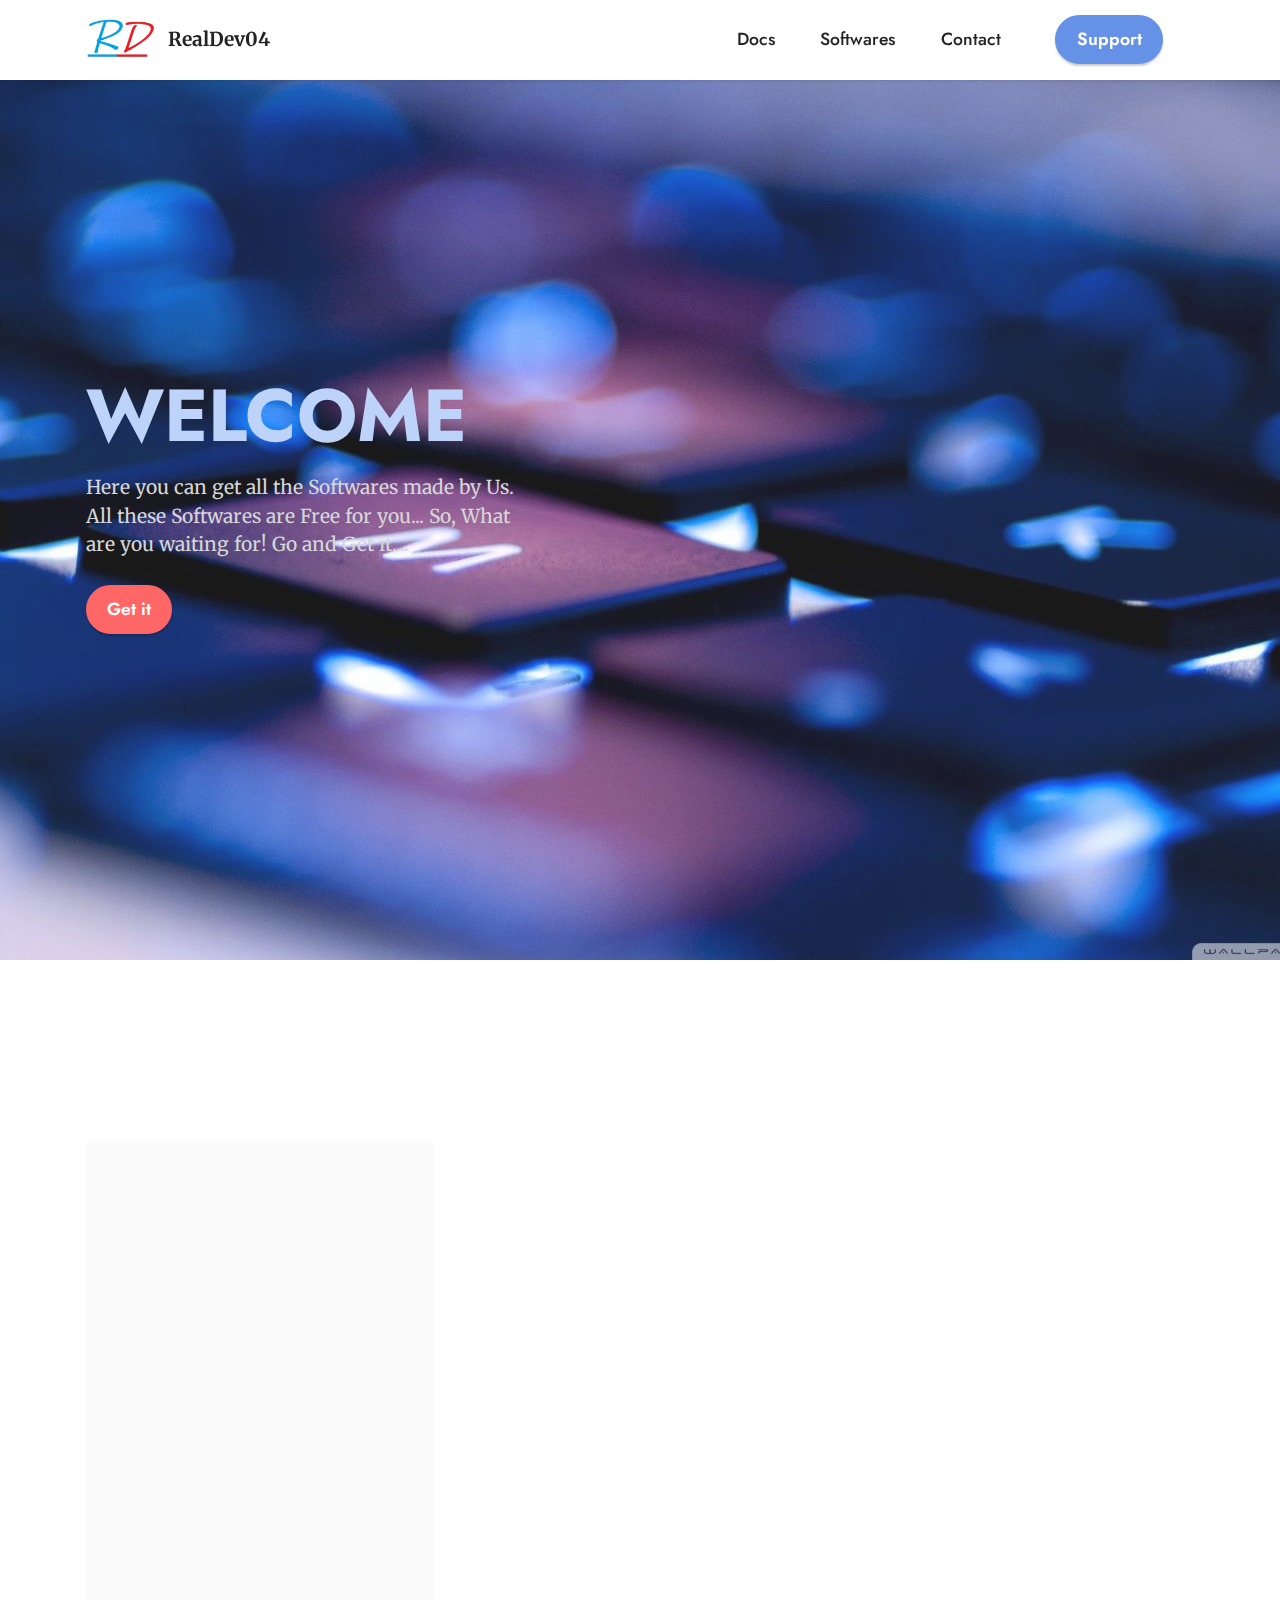
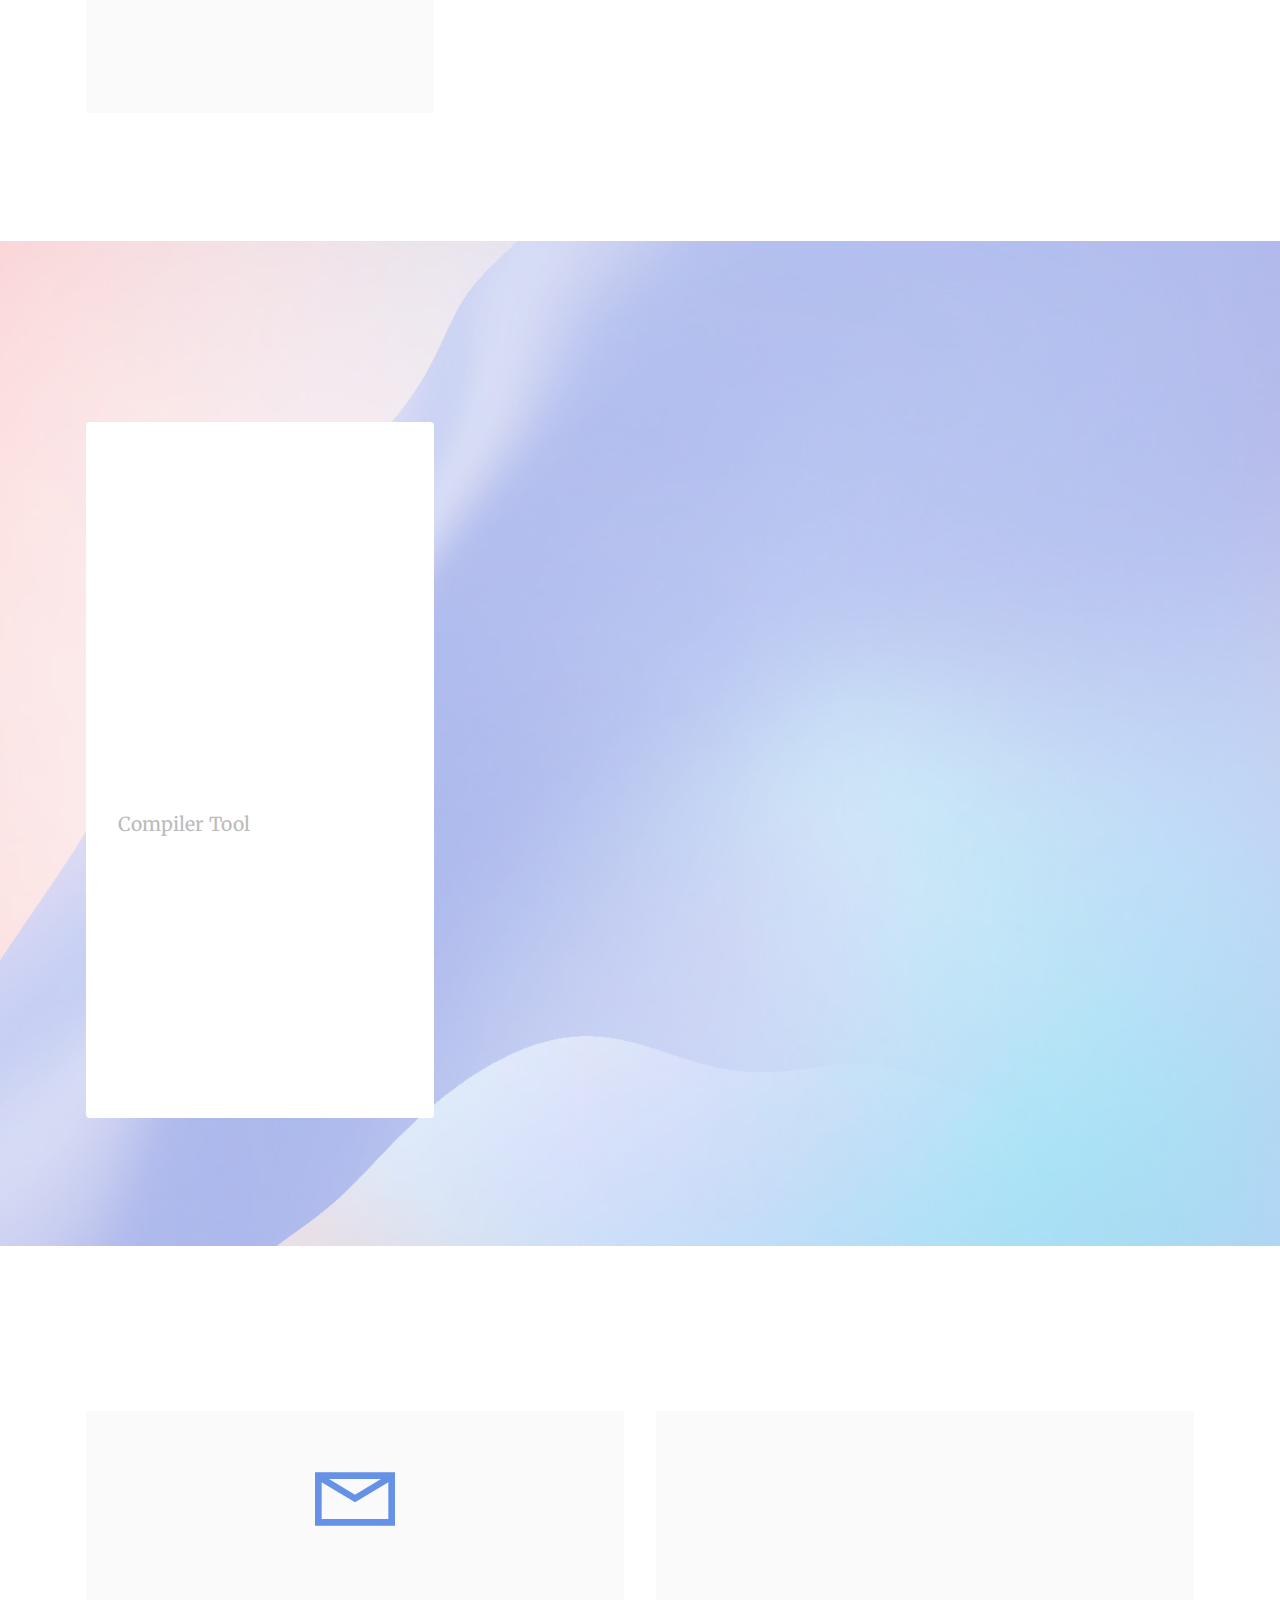
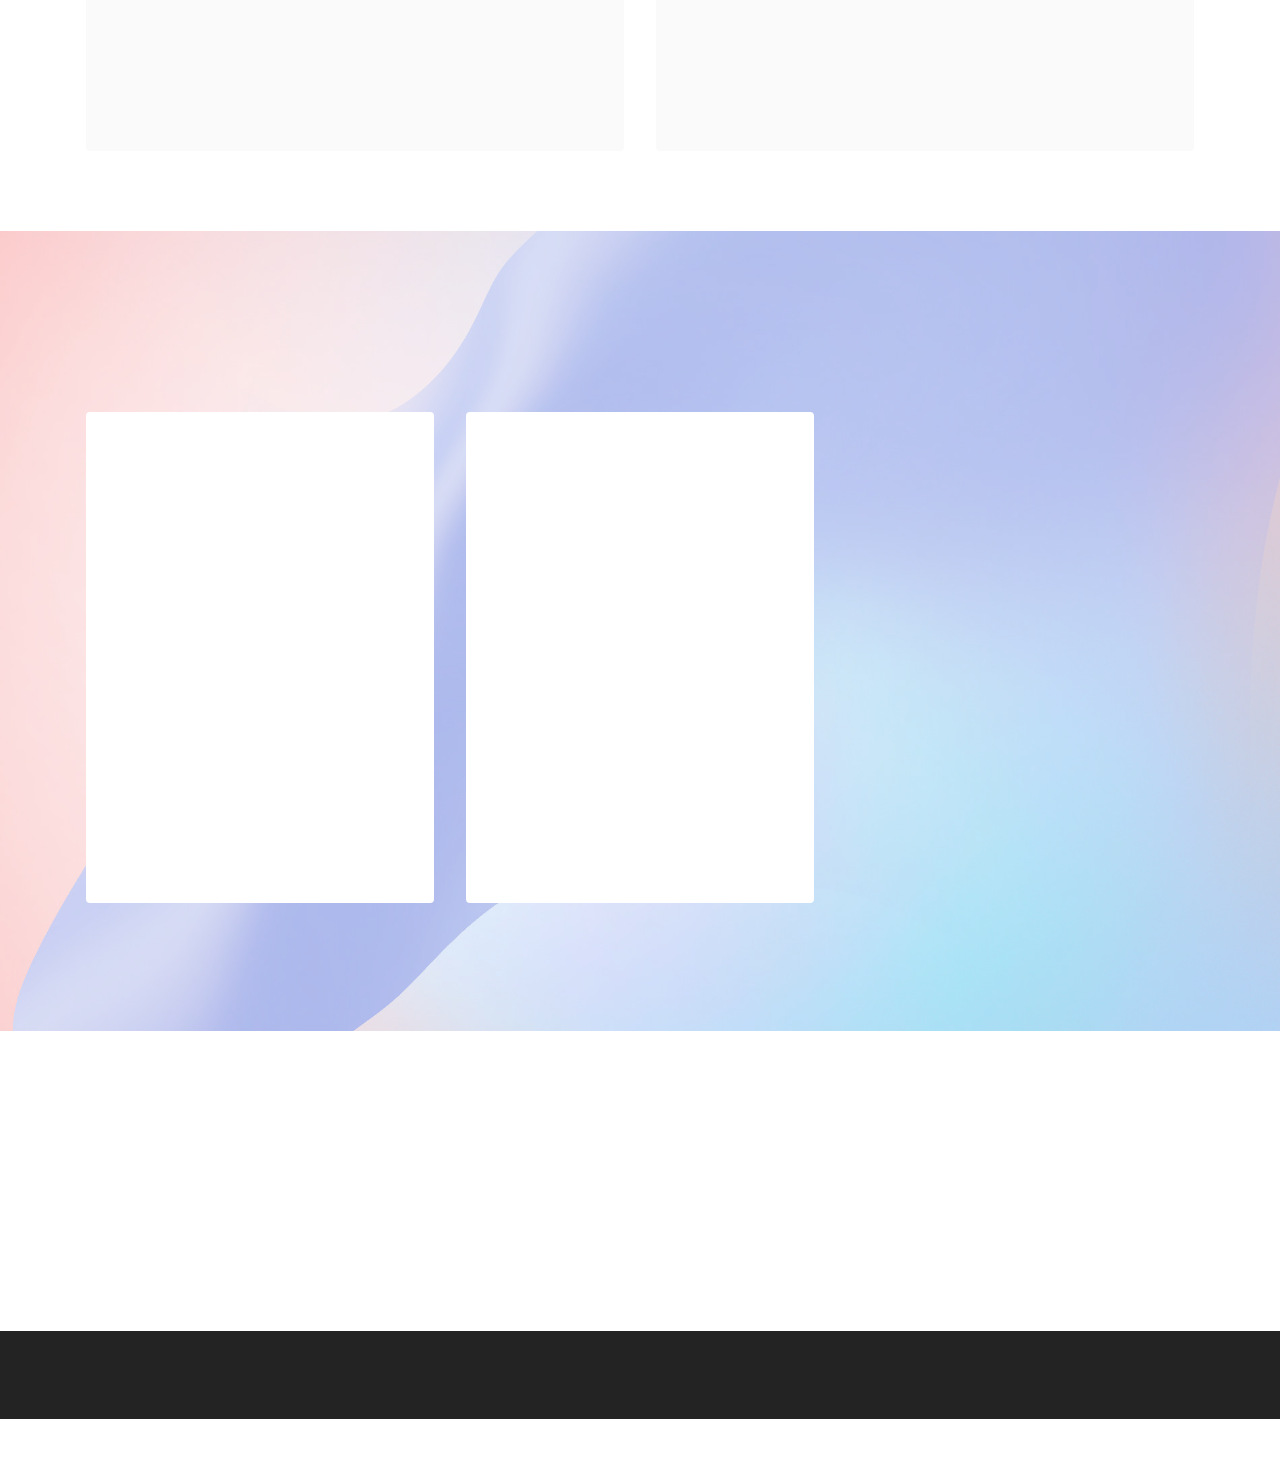
==== commit ad207985: "Added other HTML files" ====
--- a/index.html
+++ b/index.html
@@ -38,11 +38,11 @@
         <div class="container">
             <div class="navbar-brand">
                 <span class="navbar-logo">
-                    <a href="https://mobiri.se">
+                    <a href="https://realdev04.github.io">
                         <img src="assets/images/untitled.png" alt="Mobirise" style="height: 3.7rem;">
                     </a>
                 </span>
-                <span class="navbar-caption-wrap"><a class="navbar-caption text-black display-7" href="https://mobiri.se">RealDev04</a></span>
+                <span class="navbar-caption-wrap"><a class="navbar-caption text-black text-primary display-7" href="https://realdev04.github.io">RealDev04</a></span>
             </div>
             <button class="navbar-toggler" type="button" data-toggle="collapse" data-bs-toggle="collapse" data-target="#navbarSupportedContent" data-bs-target="#navbarSupportedContent" aria-controls="navbarNavAltMarkup" aria-expanded="false" aria-label="Toggle navigation">
                 <div class="hamburger">
@@ -57,7 +57,7 @@
                     <li class="nav-item"><a class="nav-link link text-black text-primary display-4" href="index.html#contacts1-d">Contact</a>
                     </li></ul>
                 
-                <div class="navbar-buttons mbr-section-btn"><a class="btn btn-primary display-4" href="https://mobiri.se">Donate</a></div>
+                <div class="navbar-buttons mbr-section-btn"><a class="btn btn-primary display-4" href="index.html#features4-11">Support</a></div>
             </div>
         </div>
     </nav>
@@ -105,7 +105,7 @@
                             <em>Compiler Tool</em></h6>
                         <p class="mbr-text mbr-fonts-style mt-3 display-7">A Tool that made to be Use with MingW-g++ Compiler that has the ability to Auto Compile your C/C++ Code when it Changes.<br></p>
                     </div>
-                    <div class="mbr-section-btn item-footer mt-2"><a href="" class="btn btn-primary item-btn display-7" target="_blank">Read &gt;</a></div>
+                    <div class="mbr-section-btn item-footer mt-2"><a href="docs-autocmp-1.html" class="btn btn-primary item-btn display-7" target="_blank">Read &gt;</a></div>
                 </div>
             </div>
         </div>
@@ -125,14 +125,14 @@
             <div class="item features-image сol-12 col-md-6 col-lg-4 active">
                 <div class="item-wrapper">
                     <div class="item-img">
-                        <img src="assets/images/3632441.jpg" alt="" title="">
+                        <img src="assets/images/3632441.jpg" alt="" title="" data-slide-to="0" data-bs-slide-to="0">
                     </div>
                     <div class="item-content">
                         <h5 class="item-title mbr-fonts-style display-5"><strong>Auto Compiler</strong></h5>
                         <h6 class="item-subtitle mbr-fonts-style mt-1 display-7">Compiler Tool</h6>
                         <p class="mbr-text mbr-fonts-style mt-3 display-7">A Tool that made to be Use with MingW-g++ Compiler that has the ability to Auto Compile your C/C++ Code when it Changes.</p>
                     </div>
-                    <div class="mbr-section-btn item-footer mt-2"><a href="" class="btn item-btn btn-black display-7" target="_blank">Download &gt;</a></div>
+                    <div class="mbr-section-btn item-footer mt-2"><a href="download-autocmp.html" class="btn item-btn btn-black display-7" target="_blank">Download &gt;</a></div>
                 </div>
             </div>
             
@@ -165,7 +165,7 @@
                         </h4>
                         <p class="mbr-text mbr-fonts-style mb-2 display-4">
                             nimsarachamidhu@gmail.com</p>
-                        <h5 class="link mbr-fonts-style display-7"><a href="mailto:info@site.com" class="text-primary">Send us an
+                        <h5 class="link mbr-fonts-style display-7"><a href="mailto:nimsarachamidhu@gmail.com" class="text-primary">Send us an
                                 email</a>
                         </h5>
                     </div>
@@ -179,11 +179,54 @@
                         </div>
                         <h4 class="card-title mbr-fonts-style align-center mb-2 display-2">
                             <strong>Instagram</strong></h4>
-                        <p class="mbr-text mbr-fonts-style mb-2 display-4">_nimsara.chamindu_</p>
-                        <h5 class="link mbr-black mbr-fonts-style display-7"><a href="https://www.instagram.com/_nimsara.chamindu_/" class="text-primary">Inbox Us</a></h5>
-                    </div>
-                </div>
-            </div>
+                        <p class="mbr-text mbr-fonts-style mb-2 display-4">_realdev_04</p>
+                        <h5 class="link mbr-black mbr-fonts-style display-7"><a href="https://www.instagram.com/_realdev_04" class="text-primary">Inbox Us</a></h5>
+                    </div>
+                </div>
+            </div>
+        </div>
+    </div>
+</section>
+
+<section data-bs-version="5" class="features4 cid-sHe8eaQP09" id="features4-11">
+    
+    <div class="mbr-overlay"></div>
+    <div class="container">
+        <div class="mbr-section-head">
+            <h4 class="mbr-section-title mbr-fonts-style align-center mb-0 display-2">
+                <strong><a href="donation-thank.html" class="text-primary">Support Us</a></strong></h4>
+            
+        </div>
+        <div class="row mt-4">
+            <div class="item features-image сol-12 col-md-6 col-lg-4">
+                <div class="item-wrapper">
+                    <div class="item-img">
+                        <img src="assets/images/paypal.png" alt="" title="">
+                    </div>
+                    <div class="item-content">
+                        <h5 class="item-title mbr-fonts-style display-5"><strong>Paypal</strong></h5>
+                        
+                        
+                    </div>
+                    <div class="mbr-section-btn item-footer mt-2"><a href="" class="btn item-btn btn-primary display-7" target="_blank">Donate&nbsp; &gt;</a></div>
+                </div>
+            </div>
+            <div class="item features-image сol-12 col-md-6 col-lg-4">
+                <div class="item-wrapper">
+                    <div class="item-img">
+                        <img src="assets/images/product3.jpg" alt="" title="">
+                    </div>
+                    <div class="item-content">
+                        <h5 class="item-title mbr-fonts-style display-5"><strong>Programming</strong></h5>
+                        
+                        
+                    </div>
+                    <div class="mbr-section-btn item-footer mt-2"><a href="" class="btn item-btn btn-black display-7" target="_blank">Start Now
+                            &gt;</a></div>
+                </div>
+            </div>
+            
+
         </div>
     </div>
 </section>
@@ -198,13 +241,13 @@
         <div class="media-container-row">
             <div class="col-12">
                 <h3 class="mbr-section-title align-center mb-3 mbr-fonts-style display-2">
-                    <strong>Follow Us!</strong>
+                    <strong><a href="donation-dec.html" class="text-primary">Follow Us!</a></strong>
                 </h3>
                 <div class="social-list align-center">
                    
                     
                         
-                        <a class="iconfont-wrapper bg-instagram m-2" href="https://mobiri.se" target="_blank">
+                        <a class="iconfont-wrapper bg-instagram m-2" href="https://instagram.com/_realdev_04" target="_blank">
                             <span class="socicon-instagram socicon"></span>
                         </a>
                         
@@ -236,7 +279,7 @@
             </div>
         </div>
     </div>
-</section><section style="background-color: #fff; font-family: -apple-system, BlinkMacSystemFont, 'Segoe UI', 'Roboto', 'Helvetica Neue', Arial, sans-serif; color:#aaa; font-size:12px; padding: 0; align-items: center; display: flex;"><a href="https://mobirise.site/v" style="flex: 1 1; height: 3rem; padding-left: 1rem;"></a><p style="flex: 0 0 auto; margin:0; padding-right:1rem;">Designed with Mobirise - <a href="https://mobirise.site/m" style="color:#aaa;">Check it</a></p></section><script src="assets/bootstrap/js/bootstrap.bundle.min.js"></script>  <script src="assets/smoothscroll/smooth-scroll.js"></script>  <script src="assets/ytplayer/index.js"></script>  <script src="assets/dropdown/js/navbar-dropdown.js"></script>  <script src="assets/theme/js/script.js"></script>  
+</section><section style="background-color: #fff; font-family: -apple-system, BlinkMacSystemFont, 'Segoe UI', 'Roboto', 'Helvetica Neue', Arial, sans-serif; color:#aaa; font-size:12px; padding: 0; align-items: center; display: flex;"><a href="https://mobirise.site/x" style="flex: 1 1; height: 3rem; padding-left: 1rem;"></a><p style="flex: 0 0 auto; margin:0; padding-right:1rem;">Built with Mobirise - <a href="https://mobirise.site/m" style="color:#aaa;">Get more</a></p></section><script src="assets/bootstrap/js/bootstrap.bundle.min.js"></script>  <script src="assets/smoothscroll/smooth-scroll.js"></script>  <script src="assets/ytplayer/index.js"></script>  <script src="assets/dropdown/js/navbar-dropdown.js"></script>  <script src="assets/theme/js/script.js"></script>  
   
   
  <div id="scrollToTop" class="scrollToTop mbr-arrow-up"><a style="text-align: center;"><i class="mbr-arrow-up-icon mbr-arrow-up-icon-cm cm-icon cm-icon-smallarrow-up"></i></a></div>
--- a/assets/mobirise/css/mbr-additional.css
+++ b/assets/mobirise/css/mbr-additional.css
@@ -1219,6 +1219,71 @@
     padding: 3rem 1rem;
   }
 }
+.cid-sHe8eaQP09 {
+  padding-top: 6rem;
+  padding-bottom: 6rem;
+  background-image: url("../../../assets/images/background3.jpg");
+}
+.cid-sHe8eaQP09 .mbr-overlay {
+  background: #fafafa;
+  opacity: 0.6;
+}
+.cid-sHe8eaQP09 img,
+.cid-sHe8eaQP09 .item-img {
+  width: 100%;
+  height: 100%;
+  height: 300px;
+  object-fit: cover;
+}
+.cid-sHe8eaQP09 .item:focus,
+.cid-sHe8eaQP09 span:focus {
+  outline: none;
+}
+.cid-sHe8eaQP09 .item {
+  cursor: pointer;
+  margin-bottom: 2rem;
+}
+.cid-sHe8eaQP09 .item-wrapper {
+  position: relative;
+  border-radius: 4px;
+  background: #ffffff;
+  height: 100%;
+  display: flex;
+  flex-flow: column nowrap;
+}
+@media (min-width: 992px) {
+  .cid-sHe8eaQP09 .item-wrapper .item-content {
+    padding: 2rem 2rem 0;
+  }
+  .cid-sHe8eaQP09 .item-wrapper .item-footer {
+    padding: 0 2rem 2rem;
+  }
+}
+@media (max-width: 991px) {
+  .cid-sHe8eaQP09 .item-wrapper .item-content {
+    padding: 1rem 1rem 0;
+  }
+  .cid-sHe8eaQP09 .item-wrapper .item-footer {
+    padding: 0 1rem 1rem;
+  }
+}
+.cid-sHe8eaQP09 .mbr-section-btn {
+  margin-top: auto !important;
+}
+.cid-sHe8eaQP09 .mbr-section-title {
+  color: #232323;
+}
+.cid-sHe8eaQP09 .mbr-text,
+.cid-sHe8eaQP09 .mbr-section-btn {
+  text-align: left;
+}
+.cid-sHe8eaQP09 .item-title {
+  text-align: left;
+}
+.cid-sHe8eaQP09 .item-subtitle {
+  text-align: left;
+  color: #bbbbbb;
+}
 .cid-sGn6IsAA3z {
   padding-top: 5rem;
   padding-bottom: 5rem;
@@ -1252,3 +1317,1486 @@
   background-color: #232323;
   overflow: hidden;
 }
+.cid-sHdBprp6P4 {
+  background-image: url("../../../assets/images/3632441.jpg");
+}
+.cid-sHdBprp6P4 .mbr-section-title {
+  text-align: left;
+  color: #a7a7a7;
+}
+.cid-sHdBprp6P4 .mbr-section-subtitle {
+  color: #ffb5b5;
+}
+.cid-sHdCBhuBcr {
+  background-color: #ffffff;
+}
+.cid-sHdCBhuBcr .mbr-section-subtitle {
+  text-align: left;
+}
+.cid-sHdFvAvmLc {
+  background-color: #ffffff;
+}
+.cid-sHdHc8rEPQ {
+  background-color: #ffffff;
+}
+.cid-sGmqCmDAEw {
+  z-index: 1000;
+  width: 100%;
+  position: relative;
+  min-height: 60px;
+}
+.cid-sGmqCmDAEw nav.navbar {
+  position: fixed;
+}
+.cid-sGmqCmDAEw .dropdown-item:before {
+  font-family: Moririse2 !important;
+  content: "\e966";
+  display: inline-block;
+  width: 0;
+  position: absolute;
+  left: 1rem;
+  top: 0.5rem;
+  margin-right: 0.5rem;
+  line-height: 1;
+  font-size: inherit;
+  vertical-align: middle;
+  text-align: center;
+  overflow: hidden;
+  transform: scale(0, 1);
+  transition: all 0.25s ease-in-out;
+}
+.cid-sGmqCmDAEw .dropdown-menu {
+  padding: 0;
+  border-radius: 4px;
+  box-shadow: 0 1px 3px 0 rgba(0, 0, 0, 0.1);
+}
+.cid-sGmqCmDAEw .dropdown-item {
+  border-bottom: 1px solid #e6e6e6;
+}
+.cid-sGmqCmDAEw .dropdown-item:hover,
+.cid-sGmqCmDAEw .dropdown-item:focus {
+  background: #6592e6 !important;
+  color: white !important;
+}
+.cid-sGmqCmDAEw .dropdown-item:first-child {
+  border-top-left-radius: 4px;
+  border-top-right-radius: 4px;
+}
+.cid-sGmqCmDAEw .dropdown-item:last-child {
+  border-bottom: none;
+  border-bottom-left-radius: 4px;
+  border-bottom-right-radius: 4px;
+}
+.cid-sGmqCmDAEw .nav-dropdown .link {
+  padding: 0 0.3em !important;
+  margin: 0.667em 1em !important;
+}
+.cid-sGmqCmDAEw .nav-dropdown .link.dropdown-toggle::after {
+  margin-left: 0.5rem;
+  margin-top: 0.2rem;
+}
+.cid-sGmqCmDAEw .nav-link {
+  position: relative;
+}
+.cid-sGmqCmDAEw .container {
+  display: flex;
+  margin: auto;
+}
+.cid-sGmqCmDAEw .iconfont-wrapper {
+  color: #000000 !important;
+  font-size: 1.5rem;
+  padding-right: 0.5rem;
+}
+.cid-sGmqCmDAEw .dropdown-menu,
+.cid-sGmqCmDAEw .navbar.opened {
+  background: #ffffff !important;
+}
+.cid-sGmqCmDAEw .nav-item:focus,
+.cid-sGmqCmDAEw .nav-link:focus {
+  outline: none;
+}
+.cid-sGmqCmDAEw .dropdown .dropdown-menu .dropdown-item {
+  width: auto;
+  transition: all 0.25s ease-in-out;
+}
+.cid-sGmqCmDAEw .dropdown .dropdown-menu .dropdown-item::after {
+  right: 0.5rem;
+}
+.cid-sGmqCmDAEw .dropdown .dropdown-menu .dropdown-item .mbr-iconfont {
+  margin-right: 0.5rem;
+  vertical-align: sub;
+}
+.cid-sGmqCmDAEw .dropdown .dropdown-menu .dropdown-item .mbr-iconfont:before {
+  display: inline-block;
+  transform: scale(1, 1);
+  transition: all 0.25s ease-in-out;
+}
+.cid-sGmqCmDAEw .collapsed .dropdown-menu .dropdown-item:before {
+  display: none;
+}
+.cid-sGmqCmDAEw .collapsed .dropdown .dropdown-menu .dropdown-item {
+  padding: 0.235em 1.5em 0.235em 1.5em !important;
+  transition: none;
+  margin: 0 !important;
+}
+.cid-sGmqCmDAEw .navbar {
+  min-height: 70px;
+  transition: all 0.3s;
+  border-bottom: 1px solid transparent;
+  box-shadow: 0 1px 3px 0 rgba(0, 0, 0, 0.1);
+  background: #ffffff;
+}
+.cid-sGmqCmDAEw .navbar.opened {
+  transition: all 0.3s;
+}
+.cid-sGmqCmDAEw .navbar .dropdown-item {
+  padding: 0.5rem 1.8rem;
+}
+.cid-sGmqCmDAEw .navbar .navbar-logo img {
+  width: auto;
+}
+.cid-sGmqCmDAEw .navbar .navbar-collapse {
+  justify-content: flex-end;
+  z-index: 1;
+}
+.cid-sGmqCmDAEw .navbar.collapsed {
+  justify-content: center;
+}
+.cid-sGmqCmDAEw .navbar.collapsed .nav-item .nav-link::before {
+  display: none;
+}
+.cid-sGmqCmDAEw .navbar.collapsed.opened .dropdown-menu {
+  top: 0;
+}
+@media (min-width: 992px) {
+  .cid-sGmqCmDAEw .navbar.collapsed.opened:not(.navbar-short) .navbar-collapse {
+    max-height: calc(98.5vh - 3.7rem);
+  }
+}
+.cid-sGmqCmDAEw .navbar.collapsed .dropdown-menu .dropdown-submenu {
+  left: 0 !important;
+}
+.cid-sGmqCmDAEw .navbar.collapsed .dropdown-menu .dropdown-item:after {
+  right: auto;
+}
+.cid-sGmqCmDAEw .navbar.collapsed .dropdown-menu .dropdown-toggle[data-toggle="dropdown-submenu"]:after {
+  margin-left: 0.5rem;
+  margin-top: 0.2rem;
+  border-top: 0.35em solid;
+  border-right: 0.35em solid transparent;
+  border-left: 0.35em solid transparent;
+  border-bottom: 0;
+  top: 41%;
+}
+.cid-sGmqCmDAEw .navbar.collapsed ul.navbar-nav li {
+  margin: auto;
+}
+.cid-sGmqCmDAEw .navbar.collapsed .dropdown-menu .dropdown-item {
+  padding: 0.25rem 1.5rem;
+  text-align: center;
+}
+.cid-sGmqCmDAEw .navbar.collapsed .icons-menu {
+  padding-left: 0;
+  padding-right: 0;
+  padding-top: 0.5rem;
+  padding-bottom: 0.5rem;
+}
+@media (max-width: 991px) {
+  .cid-sGmqCmDAEw .navbar .nav-item .nav-link::before {
+    display: none;
+  }
+  .cid-sGmqCmDAEw .navbar.opened .dropdown-menu {
+    top: 0;
+  }
+  .cid-sGmqCmDAEw .navbar .dropdown-menu .dropdown-submenu {
+    left: 0 !important;
+  }
+  .cid-sGmqCmDAEw .navbar .dropdown-menu .dropdown-item:after {
+    right: auto;
+  }
+  .cid-sGmqCmDAEw .navbar .dropdown-menu .dropdown-toggle[data-toggle="dropdown-submenu"]:after {
+    margin-left: 0.5rem;
+    margin-top: 0.2rem;
+    border-top: 0.35em solid;
+    border-right: 0.35em solid transparent;
+    border-left: 0.35em solid transparent;
+    border-bottom: 0;
+    top: 40%;
+  }
+  .cid-sGmqCmDAEw .navbar .navbar-logo img {
+    height: 3rem !important;
+  }
+  .cid-sGmqCmDAEw .navbar ul.navbar-nav li {
+    margin: auto;
+  }
+  .cid-sGmqCmDAEw .navbar .dropdown-menu .dropdown-item {
+    padding: 0.25rem 1.5rem !important;
+    text-align: center;
+  }
+  .cid-sGmqCmDAEw .navbar .navbar-brand {
+    flex-shrink: initial;
+    flex-basis: auto;
+    word-break: break-word;
+    padding-right: 2rem;
+  }
+  .cid-sGmqCmDAEw .navbar .navbar-toggler {
+    flex-basis: auto;
+  }
+  .cid-sGmqCmDAEw .navbar .icons-menu {
+    padding-left: 0;
+    padding-top: 0.5rem;
+    padding-bottom: 0.5rem;
+  }
+}
+.cid-sGmqCmDAEw .navbar.navbar-short {
+  min-height: 60px;
+}
+.cid-sGmqCmDAEw .navbar.navbar-short .navbar-logo img {
+  height: 2.5rem !important;
+}
+.cid-sGmqCmDAEw .navbar.navbar-short .navbar-brand {
+  min-height: 60px;
+  padding: 0;
+}
+.cid-sGmqCmDAEw .navbar-brand {
+  min-height: 70px;
+  flex-shrink: 0;
+  align-items: center;
+  margin-right: 0;
+  padding: 10px 0;
+  transition: all 0.3s;
+  word-break: break-word;
+  z-index: 1;
+}
+.cid-sGmqCmDAEw .navbar-brand .navbar-caption {
+  line-height: inherit !important;
+}
+.cid-sGmqCmDAEw .navbar-brand .navbar-logo a {
+  outline: none;
+}
+.cid-sGmqCmDAEw .dropdown-item.active,
+.cid-sGmqCmDAEw .dropdown-item:active {
+  background-color: transparent;
+}
+.cid-sGmqCmDAEw .navbar-expand-lg .navbar-nav .nav-link {
+  padding: 0;
+}
+.cid-sGmqCmDAEw .nav-dropdown .link.dropdown-toggle {
+  margin-right: 1.667em;
+}
+.cid-sGmqCmDAEw .nav-dropdown .link.dropdown-toggle[aria-expanded="true"] {
+  margin-right: 0;
+  padding: 0.667em 1.667em;
+}
+.cid-sGmqCmDAEw .navbar.navbar-expand-lg .dropdown .dropdown-menu {
+  background: #ffffff;
+}
+.cid-sGmqCmDAEw .navbar.navbar-expand-lg .dropdown .dropdown-menu .dropdown-submenu {
+  margin: 0;
+  left: 100%;
+}
+.cid-sGmqCmDAEw .navbar .dropdown.open > .dropdown-menu {
+  display: block;
+}
+.cid-sGmqCmDAEw ul.navbar-nav {
+  flex-wrap: wrap;
+}
+.cid-sGmqCmDAEw .navbar-buttons {
+  text-align: center;
+  min-width: 170px;
+}
+.cid-sGmqCmDAEw button.navbar-toggler {
+  outline: none;
+  width: 31px;
+  height: 20px;
+  cursor: pointer;
+  transition: all 0.2s;
+  position: relative;
+  align-self: center;
+}
+.cid-sGmqCmDAEw button.navbar-toggler .hamburger span {
+  position: absolute;
+  right: 0;
+  width: 30px;
+  height: 2px;
+  border-right: 5px;
+  background-color: #000000;
+}
+.cid-sGmqCmDAEw button.navbar-toggler .hamburger span:nth-child(1) {
+  top: 0;
+  transition: all 0.2s;
+}
+.cid-sGmqCmDAEw button.navbar-toggler .hamburger span:nth-child(2) {
+  top: 8px;
+  transition: all 0.15s;
+}
+.cid-sGmqCmDAEw button.navbar-toggler .hamburger span:nth-child(3) {
+  top: 8px;
+  transition: all 0.15s;
+}
+.cid-sGmqCmDAEw button.navbar-toggler .hamburger span:nth-child(4) {
+  top: 16px;
+  transition: all 0.2s;
+}
+.cid-sGmqCmDAEw nav.opened .hamburger span:nth-child(1) {
+  top: 8px;
+  width: 0;
+  opacity: 0;
+  right: 50%;
+  transition: all 0.2s;
+}
+.cid-sGmqCmDAEw nav.opened .hamburger span:nth-child(2) {
+  transform: rotate(45deg);
+  transition: all 0.25s;
+}
+.cid-sGmqCmDAEw nav.opened .hamburger span:nth-child(3) {
+  transform: rotate(-45deg);
+  transition: all 0.25s;
+}
+.cid-sGmqCmDAEw nav.opened .hamburger span:nth-child(4) {
+  top: 8px;
+  width: 0;
+  opacity: 0;
+  right: 50%;
+  transition: all 0.2s;
+}
+.cid-sGmqCmDAEw .navbar-dropdown {
+  padding: 0 1rem;
+  position: fixed;
+}
+.cid-sGmqCmDAEw a.nav-link {
+  display: flex;
+  align-items: center;
+  justify-content: center;
+}
+.cid-sGmqCmDAEw .icons-menu {
+  flex-wrap: nowrap;
+  display: flex;
+  justify-content: center;
+  padding-left: 1rem;
+  padding-right: 1rem;
+  padding-top: 0.3rem;
+  text-align: center;
+}
+@media screen and (-ms-high-contrast: active), (-ms-high-contrast: none) {
+  .cid-sGmqCmDAEw .navbar {
+    height: 70px;
+  }
+  .cid-sGmqCmDAEw .navbar.opened {
+    height: auto;
+  }
+  .cid-sGmqCmDAEw .nav-item .nav-link:hover::before {
+    width: 175%;
+    max-width: calc(100% + 2rem);
+    left: -1rem;
+  }
+}
+.cid-sGn6iMQDkh {
+  padding-top: 30px;
+  padding-bottom: 30px;
+  background-color: #232323;
+  overflow: hidden;
+}
+.cid-sGmqCmDAEw {
+  z-index: 1000;
+  width: 100%;
+  position: relative;
+  min-height: 60px;
+}
+.cid-sGmqCmDAEw nav.navbar {
+  position: fixed;
+}
+.cid-sGmqCmDAEw .dropdown-item:before {
+  font-family: Moririse2 !important;
+  content: "\e966";
+  display: inline-block;
+  width: 0;
+  position: absolute;
+  left: 1rem;
+  top: 0.5rem;
+  margin-right: 0.5rem;
+  line-height: 1;
+  font-size: inherit;
+  vertical-align: middle;
+  text-align: center;
+  overflow: hidden;
+  transform: scale(0, 1);
+  transition: all 0.25s ease-in-out;
+}
+.cid-sGmqCmDAEw .dropdown-menu {
+  padding: 0;
+  border-radius: 4px;
+  box-shadow: 0 1px 3px 0 rgba(0, 0, 0, 0.1);
+}
+.cid-sGmqCmDAEw .dropdown-item {
+  border-bottom: 1px solid #e6e6e6;
+}
+.cid-sGmqCmDAEw .dropdown-item:hover,
+.cid-sGmqCmDAEw .dropdown-item:focus {
+  background: #6592e6 !important;
+  color: white !important;
+}
+.cid-sGmqCmDAEw .dropdown-item:first-child {
+  border-top-left-radius: 4px;
+  border-top-right-radius: 4px;
+}
+.cid-sGmqCmDAEw .dropdown-item:last-child {
+  border-bottom: none;
+  border-bottom-left-radius: 4px;
+  border-bottom-right-radius: 4px;
+}
+.cid-sGmqCmDAEw .nav-dropdown .link {
+  padding: 0 0.3em !important;
+  margin: 0.667em 1em !important;
+}
+.cid-sGmqCmDAEw .nav-dropdown .link.dropdown-toggle::after {
+  margin-left: 0.5rem;
+  margin-top: 0.2rem;
+}
+.cid-sGmqCmDAEw .nav-link {
+  position: relative;
+}
+.cid-sGmqCmDAEw .container {
+  display: flex;
+  margin: auto;
+}
+.cid-sGmqCmDAEw .iconfont-wrapper {
+  color: #000000 !important;
+  font-size: 1.5rem;
+  padding-right: 0.5rem;
+}
+.cid-sGmqCmDAEw .dropdown-menu,
+.cid-sGmqCmDAEw .navbar.opened {
+  background: #ffffff !important;
+}
+.cid-sGmqCmDAEw .nav-item:focus,
+.cid-sGmqCmDAEw .nav-link:focus {
+  outline: none;
+}
+.cid-sGmqCmDAEw .dropdown .dropdown-menu .dropdown-item {
+  width: auto;
+  transition: all 0.25s ease-in-out;
+}
+.cid-sGmqCmDAEw .dropdown .dropdown-menu .dropdown-item::after {
+  right: 0.5rem;
+}
+.cid-sGmqCmDAEw .dropdown .dropdown-menu .dropdown-item .mbr-iconfont {
+  margin-right: 0.5rem;
+  vertical-align: sub;
+}
+.cid-sGmqCmDAEw .dropdown .dropdown-menu .dropdown-item .mbr-iconfont:before {
+  display: inline-block;
+  transform: scale(1, 1);
+  transition: all 0.25s ease-in-out;
+}
+.cid-sGmqCmDAEw .collapsed .dropdown-menu .dropdown-item:before {
+  display: none;
+}
+.cid-sGmqCmDAEw .collapsed .dropdown .dropdown-menu .dropdown-item {
+  padding: 0.235em 1.5em 0.235em 1.5em !important;
+  transition: none;
+  margin: 0 !important;
+}
+.cid-sGmqCmDAEw .navbar {
+  min-height: 70px;
+  transition: all 0.3s;
+  border-bottom: 1px solid transparent;
+  box-shadow: 0 1px 3px 0 rgba(0, 0, 0, 0.1);
+  background: #ffffff;
+}
+.cid-sGmqCmDAEw .navbar.opened {
+  transition: all 0.3s;
+}
+.cid-sGmqCmDAEw .navbar .dropdown-item {
+  padding: 0.5rem 1.8rem;
+}
+.cid-sGmqCmDAEw .navbar .navbar-logo img {
+  width: auto;
+}
+.cid-sGmqCmDAEw .navbar .navbar-collapse {
+  justify-content: flex-end;
+  z-index: 1;
+}
+.cid-sGmqCmDAEw .navbar.collapsed {
+  justify-content: center;
+}
+.cid-sGmqCmDAEw .navbar.collapsed .nav-item .nav-link::before {
+  display: none;
+}
+.cid-sGmqCmDAEw .navbar.collapsed.opened .dropdown-menu {
+  top: 0;
+}
+@media (min-width: 992px) {
+  .cid-sGmqCmDAEw .navbar.collapsed.opened:not(.navbar-short) .navbar-collapse {
+    max-height: calc(98.5vh - 3.7rem);
+  }
+}
+.cid-sGmqCmDAEw .navbar.collapsed .dropdown-menu .dropdown-submenu {
+  left: 0 !important;
+}
+.cid-sGmqCmDAEw .navbar.collapsed .dropdown-menu .dropdown-item:after {
+  right: auto;
+}
+.cid-sGmqCmDAEw .navbar.collapsed .dropdown-menu .dropdown-toggle[data-toggle="dropdown-submenu"]:after {
+  margin-left: 0.5rem;
+  margin-top: 0.2rem;
+  border-top: 0.35em solid;
+  border-right: 0.35em solid transparent;
+  border-left: 0.35em solid transparent;
+  border-bottom: 0;
+  top: 41%;
+}
+.cid-sGmqCmDAEw .navbar.collapsed ul.navbar-nav li {
+  margin: auto;
+}
+.cid-sGmqCmDAEw .navbar.collapsed .dropdown-menu .dropdown-item {
+  padding: 0.25rem 1.5rem;
+  text-align: center;
+}
+.cid-sGmqCmDAEw .navbar.collapsed .icons-menu {
+  padding-left: 0;
+  padding-right: 0;
+  padding-top: 0.5rem;
+  padding-bottom: 0.5rem;
+}
+@media (max-width: 991px) {
+  .cid-sGmqCmDAEw .navbar .nav-item .nav-link::before {
+    display: none;
+  }
+  .cid-sGmqCmDAEw .navbar.opened .dropdown-menu {
+    top: 0;
+  }
+  .cid-sGmqCmDAEw .navbar .dropdown-menu .dropdown-submenu {
+    left: 0 !important;
+  }
+  .cid-sGmqCmDAEw .navbar .dropdown-menu .dropdown-item:after {
+    right: auto;
+  }
+  .cid-sGmqCmDAEw .navbar .dropdown-menu .dropdown-toggle[data-toggle="dropdown-submenu"]:after {
+    margin-left: 0.5rem;
+    margin-top: 0.2rem;
+    border-top: 0.35em solid;
+    border-right: 0.35em solid transparent;
+    border-left: 0.35em solid transparent;
+    border-bottom: 0;
+    top: 40%;
+  }
+  .cid-sGmqCmDAEw .navbar .navbar-logo img {
+    height: 3rem !important;
+  }
+  .cid-sGmqCmDAEw .navbar ul.navbar-nav li {
+    margin: auto;
+  }
+  .cid-sGmqCmDAEw .navbar .dropdown-menu .dropdown-item {
+    padding: 0.25rem 1.5rem !important;
+    text-align: center;
+  }
+  .cid-sGmqCmDAEw .navbar .navbar-brand {
+    flex-shrink: initial;
+    flex-basis: auto;
+    word-break: break-word;
+    padding-right: 2rem;
+  }
+  .cid-sGmqCmDAEw .navbar .navbar-toggler {
+    flex-basis: auto;
+  }
+  .cid-sGmqCmDAEw .navbar .icons-menu {
+    padding-left: 0;
+    padding-top: 0.5rem;
+    padding-bottom: 0.5rem;
+  }
+}
+.cid-sGmqCmDAEw .navbar.navbar-short {
+  min-height: 60px;
+}
+.cid-sGmqCmDAEw .navbar.navbar-short .navbar-logo img {
+  height: 2.5rem !important;
+}
+.cid-sGmqCmDAEw .navbar.navbar-short .navbar-brand {
+  min-height: 60px;
+  padding: 0;
+}
+.cid-sGmqCmDAEw .navbar-brand {
+  min-height: 70px;
+  flex-shrink: 0;
+  align-items: center;
+  margin-right: 0;
+  padding: 10px 0;
+  transition: all 0.3s;
+  word-break: break-word;
+  z-index: 1;
+}
+.cid-sGmqCmDAEw .navbar-brand .navbar-caption {
+  line-height: inherit !important;
+}
+.cid-sGmqCmDAEw .navbar-brand .navbar-logo a {
+  outline: none;
+}
+.cid-sGmqCmDAEw .dropdown-item.active,
+.cid-sGmqCmDAEw .dropdown-item:active {
+  background-color: transparent;
+}
+.cid-sGmqCmDAEw .navbar-expand-lg .navbar-nav .nav-link {
+  padding: 0;
+}
+.cid-sGmqCmDAEw .nav-dropdown .link.dropdown-toggle {
+  margin-right: 1.667em;
+}
+.cid-sGmqCmDAEw .nav-dropdown .link.dropdown-toggle[aria-expanded="true"] {
+  margin-right: 0;
+  padding: 0.667em 1.667em;
+}
+.cid-sGmqCmDAEw .navbar.navbar-expand-lg .dropdown .dropdown-menu {
+  background: #ffffff;
+}
+.cid-sGmqCmDAEw .navbar.navbar-expand-lg .dropdown .dropdown-menu .dropdown-submenu {
+  margin: 0;
+  left: 100%;
+}
+.cid-sGmqCmDAEw .navbar .dropdown.open > .dropdown-menu {
+  display: block;
+}
+.cid-sGmqCmDAEw ul.navbar-nav {
+  flex-wrap: wrap;
+}
+.cid-sGmqCmDAEw .navbar-buttons {
+  text-align: center;
+  min-width: 170px;
+}
+.cid-sGmqCmDAEw button.navbar-toggler {
+  outline: none;
+  width: 31px;
+  height: 20px;
+  cursor: pointer;
+  transition: all 0.2s;
+  position: relative;
+  align-self: center;
+}
+.cid-sGmqCmDAEw button.navbar-toggler .hamburger span {
+  position: absolute;
+  right: 0;
+  width: 30px;
+  height: 2px;
+  border-right: 5px;
+  background-color: #000000;
+}
+.cid-sGmqCmDAEw button.navbar-toggler .hamburger span:nth-child(1) {
+  top: 0;
+  transition: all 0.2s;
+}
+.cid-sGmqCmDAEw button.navbar-toggler .hamburger span:nth-child(2) {
+  top: 8px;
+  transition: all 0.15s;
+}
+.cid-sGmqCmDAEw button.navbar-toggler .hamburger span:nth-child(3) {
+  top: 8px;
+  transition: all 0.15s;
+}
+.cid-sGmqCmDAEw button.navbar-toggler .hamburger span:nth-child(4) {
+  top: 16px;
+  transition: all 0.2s;
+}
+.cid-sGmqCmDAEw nav.opened .hamburger span:nth-child(1) {
+  top: 8px;
+  width: 0;
+  opacity: 0;
+  right: 50%;
+  transition: all 0.2s;
+}
+.cid-sGmqCmDAEw nav.opened .hamburger span:nth-child(2) {
+  transform: rotate(45deg);
+  transition: all 0.25s;
+}
+.cid-sGmqCmDAEw nav.opened .hamburger span:nth-child(3) {
+  transform: rotate(-45deg);
+  transition: all 0.25s;
+}
+.cid-sGmqCmDAEw nav.opened .hamburger span:nth-child(4) {
+  top: 8px;
+  width: 0;
+  opacity: 0;
+  right: 50%;
+  transition: all 0.2s;
+}
+.cid-sGmqCmDAEw .navbar-dropdown {
+  padding: 0 1rem;
+  position: fixed;
+}
+.cid-sGmqCmDAEw a.nav-link {
+  display: flex;
+  align-items: center;
+  justify-content: center;
+}
+.cid-sGmqCmDAEw .icons-menu {
+  flex-wrap: nowrap;
+  display: flex;
+  justify-content: center;
+  padding-left: 1rem;
+  padding-right: 1rem;
+  padding-top: 0.3rem;
+  text-align: center;
+}
+@media screen and (-ms-high-contrast: active), (-ms-high-contrast: none) {
+  .cid-sGmqCmDAEw .navbar {
+    height: 70px;
+  }
+  .cid-sGmqCmDAEw .navbar.opened {
+    height: auto;
+  }
+  .cid-sGmqCmDAEw .nav-item .nav-link:hover::before {
+    width: 175%;
+    max-width: calc(100% + 2rem);
+    left: -1rem;
+  }
+}
+.cid-sHdJklmpnC {
+  background-image: url("../../../assets/images/3632441.jpg");
+}
+.cid-sHdJklmpnC .mbr-text,
+.cid-sHdJklmpnC .mbr-section-btn {
+  text-align: center;
+  color: #ffb18a;
+}
+.cid-sHdJklmpnC .mbr-section-title {
+  color: #d7d7d7;
+}
+.cid-sHdKR7Glkt {
+  background-color: #ffffff;
+}
+.cid-sHdKR7Glkt .mbr-section-subtitle {
+  text-align: left;
+}
+.cid-sHdNIrGkBk {
+  background-color: #ffffff;
+}
+.cid-sHdNSO82rE {
+  background-color: #ffffff;
+}
+.cid-sGn6iMQDkh {
+  padding-top: 30px;
+  padding-bottom: 30px;
+  background-color: #232323;
+  overflow: hidden;
+}
+.cid-sGmqCmDAEw {
+  z-index: 1000;
+  width: 100%;
+  position: relative;
+  min-height: 60px;
+}
+.cid-sGmqCmDAEw nav.navbar {
+  position: fixed;
+}
+.cid-sGmqCmDAEw .dropdown-item:before {
+  font-family: Moririse2 !important;
+  content: "\e966";
+  display: inline-block;
+  width: 0;
+  position: absolute;
+  left: 1rem;
+  top: 0.5rem;
+  margin-right: 0.5rem;
+  line-height: 1;
+  font-size: inherit;
+  vertical-align: middle;
+  text-align: center;
+  overflow: hidden;
+  transform: scale(0, 1);
+  transition: all 0.25s ease-in-out;
+}
+.cid-sGmqCmDAEw .dropdown-menu {
+  padding: 0;
+  border-radius: 4px;
+  box-shadow: 0 1px 3px 0 rgba(0, 0, 0, 0.1);
+}
+.cid-sGmqCmDAEw .dropdown-item {
+  border-bottom: 1px solid #e6e6e6;
+}
+.cid-sGmqCmDAEw .dropdown-item:hover,
+.cid-sGmqCmDAEw .dropdown-item:focus {
+  background: #6592e6 !important;
+  color: white !important;
+}
+.cid-sGmqCmDAEw .dropdown-item:first-child {
+  border-top-left-radius: 4px;
+  border-top-right-radius: 4px;
+}
+.cid-sGmqCmDAEw .dropdown-item:last-child {
+  border-bottom: none;
+  border-bottom-left-radius: 4px;
+  border-bottom-right-radius: 4px;
+}
+.cid-sGmqCmDAEw .nav-dropdown .link {
+  padding: 0 0.3em !important;
+  margin: 0.667em 1em !important;
+}
+.cid-sGmqCmDAEw .nav-dropdown .link.dropdown-toggle::after {
+  margin-left: 0.5rem;
+  margin-top: 0.2rem;
+}
+.cid-sGmqCmDAEw .nav-link {
+  position: relative;
+}
+.cid-sGmqCmDAEw .container {
+  display: flex;
+  margin: auto;
+}
+.cid-sGmqCmDAEw .iconfont-wrapper {
+  color: #000000 !important;
+  font-size: 1.5rem;
+  padding-right: 0.5rem;
+}
+.cid-sGmqCmDAEw .dropdown-menu,
+.cid-sGmqCmDAEw .navbar.opened {
+  background: #ffffff !important;
+}
+.cid-sGmqCmDAEw .nav-item:focus,
+.cid-sGmqCmDAEw .nav-link:focus {
+  outline: none;
+}
+.cid-sGmqCmDAEw .dropdown .dropdown-menu .dropdown-item {
+  width: auto;
+  transition: all 0.25s ease-in-out;
+}
+.cid-sGmqCmDAEw .dropdown .dropdown-menu .dropdown-item::after {
+  right: 0.5rem;
+}
+.cid-sGmqCmDAEw .dropdown .dropdown-menu .dropdown-item .mbr-iconfont {
+  margin-right: 0.5rem;
+  vertical-align: sub;
+}
+.cid-sGmqCmDAEw .dropdown .dropdown-menu .dropdown-item .mbr-iconfont:before {
+  display: inline-block;
+  transform: scale(1, 1);
+  transition: all 0.25s ease-in-out;
+}
+.cid-sGmqCmDAEw .collapsed .dropdown-menu .dropdown-item:before {
+  display: none;
+}
+.cid-sGmqCmDAEw .collapsed .dropdown .dropdown-menu .dropdown-item {
+  padding: 0.235em 1.5em 0.235em 1.5em !important;
+  transition: none;
+  margin: 0 !important;
+}
+.cid-sGmqCmDAEw .navbar {
+  min-height: 70px;
+  transition: all 0.3s;
+  border-bottom: 1px solid transparent;
+  box-shadow: 0 1px 3px 0 rgba(0, 0, 0, 0.1);
+  background: #ffffff;
+}
+.cid-sGmqCmDAEw .navbar.opened {
+  transition: all 0.3s;
+}
+.cid-sGmqCmDAEw .navbar .dropdown-item {
+  padding: 0.5rem 1.8rem;
+}
+.cid-sGmqCmDAEw .navbar .navbar-logo img {
+  width: auto;
+}
+.cid-sGmqCmDAEw .navbar .navbar-collapse {
+  justify-content: flex-end;
+  z-index: 1;
+}
+.cid-sGmqCmDAEw .navbar.collapsed {
+  justify-content: center;
+}
+.cid-sGmqCmDAEw .navbar.collapsed .nav-item .nav-link::before {
+  display: none;
+}
+.cid-sGmqCmDAEw .navbar.collapsed.opened .dropdown-menu {
+  top: 0;
+}
+@media (min-width: 992px) {
+  .cid-sGmqCmDAEw .navbar.collapsed.opened:not(.navbar-short) .navbar-collapse {
+    max-height: calc(98.5vh - 3.7rem);
+  }
+}
+.cid-sGmqCmDAEw .navbar.collapsed .dropdown-menu .dropdown-submenu {
+  left: 0 !important;
+}
+.cid-sGmqCmDAEw .navbar.collapsed .dropdown-menu .dropdown-item:after {
+  right: auto;
+}
+.cid-sGmqCmDAEw .navbar.collapsed .dropdown-menu .dropdown-toggle[data-toggle="dropdown-submenu"]:after {
+  margin-left: 0.5rem;
+  margin-top: 0.2rem;
+  border-top: 0.35em solid;
+  border-right: 0.35em solid transparent;
+  border-left: 0.35em solid transparent;
+  border-bottom: 0;
+  top: 41%;
+}
+.cid-sGmqCmDAEw .navbar.collapsed ul.navbar-nav li {
+  margin: auto;
+}
+.cid-sGmqCmDAEw .navbar.collapsed .dropdown-menu .dropdown-item {
+  padding: 0.25rem 1.5rem;
+  text-align: center;
+}
+.cid-sGmqCmDAEw .navbar.collapsed .icons-menu {
+  padding-left: 0;
+  padding-right: 0;
+  padding-top: 0.5rem;
+  padding-bottom: 0.5rem;
+}
+@media (max-width: 991px) {
+  .cid-sGmqCmDAEw .navbar .nav-item .nav-link::before {
+    display: none;
+  }
+  .cid-sGmqCmDAEw .navbar.opened .dropdown-menu {
+    top: 0;
+  }
+  .cid-sGmqCmDAEw .navbar .dropdown-menu .dropdown-submenu {
+    left: 0 !important;
+  }
+  .cid-sGmqCmDAEw .navbar .dropdown-menu .dropdown-item:after {
+    right: auto;
+  }
+  .cid-sGmqCmDAEw .navbar .dropdown-menu .dropdown-toggle[data-toggle="dropdown-submenu"]:after {
+    margin-left: 0.5rem;
+    margin-top: 0.2rem;
+    border-top: 0.35em solid;
+    border-right: 0.35em solid transparent;
+    border-left: 0.35em solid transparent;
+    border-bottom: 0;
+    top: 40%;
+  }
+  .cid-sGmqCmDAEw .navbar .navbar-logo img {
+    height: 3rem !important;
+  }
+  .cid-sGmqCmDAEw .navbar ul.navbar-nav li {
+    margin: auto;
+  }
+  .cid-sGmqCmDAEw .navbar .dropdown-menu .dropdown-item {
+    padding: 0.25rem 1.5rem !important;
+    text-align: center;
+  }
+  .cid-sGmqCmDAEw .navbar .navbar-brand {
+    flex-shrink: initial;
+    flex-basis: auto;
+    word-break: break-word;
+    padding-right: 2rem;
+  }
+  .cid-sGmqCmDAEw .navbar .navbar-toggler {
+    flex-basis: auto;
+  }
+  .cid-sGmqCmDAEw .navbar .icons-menu {
+    padding-left: 0;
+    padding-top: 0.5rem;
+    padding-bottom: 0.5rem;
+  }
+}
+.cid-sGmqCmDAEw .navbar.navbar-short {
+  min-height: 60px;
+}
+.cid-sGmqCmDAEw .navbar.navbar-short .navbar-logo img {
+  height: 2.5rem !important;
+}
+.cid-sGmqCmDAEw .navbar.navbar-short .navbar-brand {
+  min-height: 60px;
+  padding: 0;
+}
+.cid-sGmqCmDAEw .navbar-brand {
+  min-height: 70px;
+  flex-shrink: 0;
+  align-items: center;
+  margin-right: 0;
+  padding: 10px 0;
+  transition: all 0.3s;
+  word-break: break-word;
+  z-index: 1;
+}
+.cid-sGmqCmDAEw .navbar-brand .navbar-caption {
+  line-height: inherit !important;
+}
+.cid-sGmqCmDAEw .navbar-brand .navbar-logo a {
+  outline: none;
+}
+.cid-sGmqCmDAEw .dropdown-item.active,
+.cid-sGmqCmDAEw .dropdown-item:active {
+  background-color: transparent;
+}
+.cid-sGmqCmDAEw .navbar-expand-lg .navbar-nav .nav-link {
+  padding: 0;
+}
+.cid-sGmqCmDAEw .nav-dropdown .link.dropdown-toggle {
+  margin-right: 1.667em;
+}
+.cid-sGmqCmDAEw .nav-dropdown .link.dropdown-toggle[aria-expanded="true"] {
+  margin-right: 0;
+  padding: 0.667em 1.667em;
+}
+.cid-sGmqCmDAEw .navbar.navbar-expand-lg .dropdown .dropdown-menu {
+  background: #ffffff;
+}
+.cid-sGmqCmDAEw .navbar.navbar-expand-lg .dropdown .dropdown-menu .dropdown-submenu {
+  margin: 0;
+  left: 100%;
+}
+.cid-sGmqCmDAEw .navbar .dropdown.open > .dropdown-menu {
+  display: block;
+}
+.cid-sGmqCmDAEw ul.navbar-nav {
+  flex-wrap: wrap;
+}
+.cid-sGmqCmDAEw .navbar-buttons {
+  text-align: center;
+  min-width: 170px;
+}
+.cid-sGmqCmDAEw button.navbar-toggler {
+  outline: none;
+  width: 31px;
+  height: 20px;
+  cursor: pointer;
+  transition: all 0.2s;
+  position: relative;
+  align-self: center;
+}
+.cid-sGmqCmDAEw button.navbar-toggler .hamburger span {
+  position: absolute;
+  right: 0;
+  width: 30px;
+  height: 2px;
+  border-right: 5px;
+  background-color: #000000;
+}
+.cid-sGmqCmDAEw button.navbar-toggler .hamburger span:nth-child(1) {
+  top: 0;
+  transition: all 0.2s;
+}
+.cid-sGmqCmDAEw button.navbar-toggler .hamburger span:nth-child(2) {
+  top: 8px;
+  transition: all 0.15s;
+}
+.cid-sGmqCmDAEw button.navbar-toggler .hamburger span:nth-child(3) {
+  top: 8px;
+  transition: all 0.15s;
+}
+.cid-sGmqCmDAEw button.navbar-toggler .hamburger span:nth-child(4) {
+  top: 16px;
+  transition: all 0.2s;
+}
+.cid-sGmqCmDAEw nav.opened .hamburger span:nth-child(1) {
+  top: 8px;
+  width: 0;
+  opacity: 0;
+  right: 50%;
+  transition: all 0.2s;
+}
+.cid-sGmqCmDAEw nav.opened .hamburger span:nth-child(2) {
+  transform: rotate(45deg);
+  transition: all 0.25s;
+}
+.cid-sGmqCmDAEw nav.opened .hamburger span:nth-child(3) {
+  transform: rotate(-45deg);
+  transition: all 0.25s;
+}
+.cid-sGmqCmDAEw nav.opened .hamburger span:nth-child(4) {
+  top: 8px;
+  width: 0;
+  opacity: 0;
+  right: 50%;
+  transition: all 0.2s;
+}
+.cid-sGmqCmDAEw .navbar-dropdown {
+  padding: 0 1rem;
+  position: fixed;
+}
+.cid-sGmqCmDAEw a.nav-link {
+  display: flex;
+  align-items: center;
+  justify-content: center;
+}
+.cid-sGmqCmDAEw .icons-menu {
+  flex-wrap: nowrap;
+  display: flex;
+  justify-content: center;
+  padding-left: 1rem;
+  padding-right: 1rem;
+  padding-top: 0.3rem;
+  text-align: center;
+}
+@media screen and (-ms-high-contrast: active), (-ms-high-contrast: none) {
+  .cid-sGmqCmDAEw .navbar {
+    height: 70px;
+  }
+  .cid-sGmqCmDAEw .navbar.opened {
+    height: auto;
+  }
+  .cid-sGmqCmDAEw .nav-item .nav-link:hover::before {
+    width: 175%;
+    max-width: calc(100% + 2rem);
+    left: -1rem;
+  }
+}
+.cid-sHe5HcapPk {
+  background-color: #ffffff;
+}
+.cid-sGn6iMQDkh {
+  padding-top: 30px;
+  padding-bottom: 30px;
+  background-color: #232323;
+  overflow: hidden;
+}
+.cid-sGmqCmDAEw {
+  z-index: 1000;
+  width: 100%;
+  position: relative;
+  min-height: 60px;
+}
+.cid-sGmqCmDAEw nav.navbar {
+  position: fixed;
+}
+.cid-sGmqCmDAEw .dropdown-item:before {
+  font-family: Moririse2 !important;
+  content: "\e966";
+  display: inline-block;
+  width: 0;
+  position: absolute;
+  left: 1rem;
+  top: 0.5rem;
+  margin-right: 0.5rem;
+  line-height: 1;
+  font-size: inherit;
+  vertical-align: middle;
+  text-align: center;
+  overflow: hidden;
+  transform: scale(0, 1);
+  transition: all 0.25s ease-in-out;
+}
+.cid-sGmqCmDAEw .dropdown-menu {
+  padding: 0;
+  border-radius: 4px;
+  box-shadow: 0 1px 3px 0 rgba(0, 0, 0, 0.1);
+}
+.cid-sGmqCmDAEw .dropdown-item {
+  border-bottom: 1px solid #e6e6e6;
+}
+.cid-sGmqCmDAEw .dropdown-item:hover,
+.cid-sGmqCmDAEw .dropdown-item:focus {
+  background: #6592e6 !important;
+  color: white !important;
+}
+.cid-sGmqCmDAEw .dropdown-item:first-child {
+  border-top-left-radius: 4px;
+  border-top-right-radius: 4px;
+}
+.cid-sGmqCmDAEw .dropdown-item:last-child {
+  border-bottom: none;
+  border-bottom-left-radius: 4px;
+  border-bottom-right-radius: 4px;
+}
+.cid-sGmqCmDAEw .nav-dropdown .link {
+  padding: 0 0.3em !important;
+  margin: 0.667em 1em !important;
+}
+.cid-sGmqCmDAEw .nav-dropdown .link.dropdown-toggle::after {
+  margin-left: 0.5rem;
+  margin-top: 0.2rem;
+}
+.cid-sGmqCmDAEw .nav-link {
+  position: relative;
+}
+.cid-sGmqCmDAEw .container {
+  display: flex;
+  margin: auto;
+}
+.cid-sGmqCmDAEw .iconfont-wrapper {
+  color: #000000 !important;
+  font-size: 1.5rem;
+  padding-right: 0.5rem;
+}
+.cid-sGmqCmDAEw .dropdown-menu,
+.cid-sGmqCmDAEw .navbar.opened {
+  background: #ffffff !important;
+}
+.cid-sGmqCmDAEw .nav-item:focus,
+.cid-sGmqCmDAEw .nav-link:focus {
+  outline: none;
+}
+.cid-sGmqCmDAEw .dropdown .dropdown-menu .dropdown-item {
+  width: auto;
+  transition: all 0.25s ease-in-out;
+}
+.cid-sGmqCmDAEw .dropdown .dropdown-menu .dropdown-item::after {
+  right: 0.5rem;
+}
+.cid-sGmqCmDAEw .dropdown .dropdown-menu .dropdown-item .mbr-iconfont {
+  margin-right: 0.5rem;
+  vertical-align: sub;
+}
+.cid-sGmqCmDAEw .dropdown .dropdown-menu .dropdown-item .mbr-iconfont:before {
+  display: inline-block;
+  transform: scale(1, 1);
+  transition: all 0.25s ease-in-out;
+}
+.cid-sGmqCmDAEw .collapsed .dropdown-menu .dropdown-item:before {
+  display: none;
+}
+.cid-sGmqCmDAEw .collapsed .dropdown .dropdown-menu .dropdown-item {
+  padding: 0.235em 1.5em 0.235em 1.5em !important;
+  transition: none;
+  margin: 0 !important;
+}
+.cid-sGmqCmDAEw .navbar {
+  min-height: 70px;
+  transition: all 0.3s;
+  border-bottom: 1px solid transparent;
+  box-shadow: 0 1px 3px 0 rgba(0, 0, 0, 0.1);
+  background: #ffffff;
+}
+.cid-sGmqCmDAEw .navbar.opened {
+  transition: all 0.3s;
+}
+.cid-sGmqCmDAEw .navbar .dropdown-item {
+  padding: 0.5rem 1.8rem;
+}
+.cid-sGmqCmDAEw .navbar .navbar-logo img {
+  width: auto;
+}
+.cid-sGmqCmDAEw .navbar .navbar-collapse {
+  justify-content: flex-end;
+  z-index: 1;
+}
+.cid-sGmqCmDAEw .navbar.collapsed {
+  justify-content: center;
+}
+.cid-sGmqCmDAEw .navbar.collapsed .nav-item .nav-link::before {
+  display: none;
+}
+.cid-sGmqCmDAEw .navbar.collapsed.opened .dropdown-menu {
+  top: 0;
+}
+@media (min-width: 992px) {
+  .cid-sGmqCmDAEw .navbar.collapsed.opened:not(.navbar-short) .navbar-collapse {
+    max-height: calc(98.5vh - 3.7rem);
+  }
+}
+.cid-sGmqCmDAEw .navbar.collapsed .dropdown-menu .dropdown-submenu {
+  left: 0 !important;
+}
+.cid-sGmqCmDAEw .navbar.collapsed .dropdown-menu .dropdown-item:after {
+  right: auto;
+}
+.cid-sGmqCmDAEw .navbar.collapsed .dropdown-menu .dropdown-toggle[data-toggle="dropdown-submenu"]:after {
+  margin-left: 0.5rem;
+  margin-top: 0.2rem;
+  border-top: 0.35em solid;
+  border-right: 0.35em solid transparent;
+  border-left: 0.35em solid transparent;
+  border-bottom: 0;
+  top: 41%;
+}
+.cid-sGmqCmDAEw .navbar.collapsed ul.navbar-nav li {
+  margin: auto;
+}
+.cid-sGmqCmDAEw .navbar.collapsed .dropdown-menu .dropdown-item {
+  padding: 0.25rem 1.5rem;
+  text-align: center;
+}
+.cid-sGmqCmDAEw .navbar.collapsed .icons-menu {
+  padding-left: 0;
+  padding-right: 0;
+  padding-top: 0.5rem;
+  padding-bottom: 0.5rem;
+}
+@media (max-width: 991px) {
+  .cid-sGmqCmDAEw .navbar .nav-item .nav-link::before {
+    display: none;
+  }
+  .cid-sGmqCmDAEw .navbar.opened .dropdown-menu {
+    top: 0;
+  }
+  .cid-sGmqCmDAEw .navbar .dropdown-menu .dropdown-submenu {
+    left: 0 !important;
+  }
+  .cid-sGmqCmDAEw .navbar .dropdown-menu .dropdown-item:after {
+    right: auto;
+  }
+  .cid-sGmqCmDAEw .navbar .dropdown-menu .dropdown-toggle[data-toggle="dropdown-submenu"]:after {
+    margin-left: 0.5rem;
+    margin-top: 0.2rem;
+    border-top: 0.35em solid;
+    border-right: 0.35em solid transparent;
+    border-left: 0.35em solid transparent;
+    border-bottom: 0;
+    top: 40%;
+  }
+  .cid-sGmqCmDAEw .navbar .navbar-logo img {
+    height: 3rem !important;
+  }
+  .cid-sGmqCmDAEw .navbar ul.navbar-nav li {
+    margin: auto;
+  }
+  .cid-sGmqCmDAEw .navbar .dropdown-menu .dropdown-item {
+    padding: 0.25rem 1.5rem !important;
+    text-align: center;
+  }
+  .cid-sGmqCmDAEw .navbar .navbar-brand {
+    flex-shrink: initial;
+    flex-basis: auto;
+    word-break: break-word;
+    padding-right: 2rem;
+  }
+  .cid-sGmqCmDAEw .navbar .navbar-toggler {
+    flex-basis: auto;
+  }
+  .cid-sGmqCmDAEw .navbar .icons-menu {
+    padding-left: 0;
+    padding-top: 0.5rem;
+    padding-bottom: 0.5rem;
+  }
+}
+.cid-sGmqCmDAEw .navbar.navbar-short {
+  min-height: 60px;
+}
+.cid-sGmqCmDAEw .navbar.navbar-short .navbar-logo img {
+  height: 2.5rem !important;
+}
+.cid-sGmqCmDAEw .navbar.navbar-short .navbar-brand {
+  min-height: 60px;
+  padding: 0;
+}
+.cid-sGmqCmDAEw .navbar-brand {
+  min-height: 70px;
+  flex-shrink: 0;
+  align-items: center;
+  margin-right: 0;
+  padding: 10px 0;
+  transition: all 0.3s;
+  word-break: break-word;
+  z-index: 1;
+}
+.cid-sGmqCmDAEw .navbar-brand .navbar-caption {
+  line-height: inherit !important;
+}
+.cid-sGmqCmDAEw .navbar-brand .navbar-logo a {
+  outline: none;
+}
+.cid-sGmqCmDAEw .dropdown-item.active,
+.cid-sGmqCmDAEw .dropdown-item:active {
+  background-color: transparent;
+}
+.cid-sGmqCmDAEw .navbar-expand-lg .navbar-nav .nav-link {
+  padding: 0;
+}
+.cid-sGmqCmDAEw .nav-dropdown .link.dropdown-toggle {
+  margin-right: 1.667em;
+}
+.cid-sGmqCmDAEw .nav-dropdown .link.dropdown-toggle[aria-expanded="true"] {
+  margin-right: 0;
+  padding: 0.667em 1.667em;
+}
+.cid-sGmqCmDAEw .navbar.navbar-expand-lg .dropdown .dropdown-menu {
+  background: #ffffff;
+}
+.cid-sGmqCmDAEw .navbar.navbar-expand-lg .dropdown .dropdown-menu .dropdown-submenu {
+  margin: 0;
+  left: 100%;
+}
+.cid-sGmqCmDAEw .navbar .dropdown.open > .dropdown-menu {
+  display: block;
+}
+.cid-sGmqCmDAEw ul.navbar-nav {
+  flex-wrap: wrap;
+}
+.cid-sGmqCmDAEw .navbar-buttons {
+  text-align: center;
+  min-width: 170px;
+}
+.cid-sGmqCmDAEw button.navbar-toggler {
+  outline: none;
+  width: 31px;
+  height: 20px;
+  cursor: pointer;
+  transition: all 0.2s;
+  position: relative;
+  align-self: center;
+}
+.cid-sGmqCmDAEw button.navbar-toggler .hamburger span {
+  position: absolute;
+  right: 0;
+  width: 30px;
+  height: 2px;
+  border-right: 5px;
+  background-color: #000000;
+}
+.cid-sGmqCmDAEw button.navbar-toggler .hamburger span:nth-child(1) {
+  top: 0;
+  transition: all 0.2s;
+}
+.cid-sGmqCmDAEw button.navbar-toggler .hamburger span:nth-child(2) {
+  top: 8px;
+  transition: all 0.15s;
+}
+.cid-sGmqCmDAEw button.navbar-toggler .hamburger span:nth-child(3) {
+  top: 8px;
+  transition: all 0.15s;
+}
+.cid-sGmqCmDAEw button.navbar-toggler .hamburger span:nth-child(4) {
+  top: 16px;
+  transition: all 0.2s;
+}
+.cid-sGmqCmDAEw nav.opened .hamburger span:nth-child(1) {
+  top: 8px;
+  width: 0;
+  opacity: 0;
+  right: 50%;
+  transition: all 0.2s;
+}
+.cid-sGmqCmDAEw nav.opened .hamburger span:nth-child(2) {
+  transform: rotate(45deg);
+  transition: all 0.25s;
+}
+.cid-sGmqCmDAEw nav.opened .hamburger span:nth-child(3) {
+  transform: rotate(-45deg);
+  transition: all 0.25s;
+}
+.cid-sGmqCmDAEw nav.opened .hamburger span:nth-child(4) {
+  top: 8px;
+  width: 0;
+  opacity: 0;
+  right: 50%;
+  transition: all 0.2s;
+}
+.cid-sGmqCmDAEw .navbar-dropdown {
+  padding: 0 1rem;
+  position: fixed;
+}
+.cid-sGmqCmDAEw a.nav-link {
+  display: flex;
+  align-items: center;
+  justify-content: center;
+}
+.cid-sGmqCmDAEw .icons-menu {
+  flex-wrap: nowrap;
+  display: flex;
+  justify-content: center;
+  padding-left: 1rem;
+  padding-right: 1rem;
+  padding-top: 0.3rem;
+  text-align: center;
+}
+@media screen and (-ms-high-contrast: active), (-ms-high-contrast: none) {
+  .cid-sGmqCmDAEw .navbar {
+    height: 70px;
+  }
+  .cid-sGmqCmDAEw .navbar.opened {
+    height: auto;
+  }
+  .cid-sGmqCmDAEw .nav-item .nav-link:hover::before {
+    width: 175%;
+    max-width: calc(100% + 2rem);
+    left: -1rem;
+  }
+}
+.cid-sHe6Ki8NKU {
+  background-color: #ffffff;
+}
+.cid-sGn6iMQDkh {
+  padding-top: 30px;
+  padding-bottom: 30px;
+  background-color: #232323;
+  overflow: hidden;
+}
--- a/assets/mobirise/css/mbr-additional.css
+++ b/assets/mobirise/css/mbr-additional.css
@@ -1219,6 +1219,71 @@
     padding: 3rem 1rem;
   }
 }
+.cid-sHe8eaQP09 {
+  padding-top: 6rem;
+  padding-bottom: 6rem;
+  background-image: url("../../../assets/images/background3.jpg");
+}
+.cid-sHe8eaQP09 .mbr-overlay {
+  background: #fafafa;
+  opacity: 0.6;
+}
+.cid-sHe8eaQP09 img,
+.cid-sHe8eaQP09 .item-img {
+  width: 100%;
+  height: 100%;
+  height: 300px;
+  object-fit: cover;
+}
+.cid-sHe8eaQP09 .item:focus,
+.cid-sHe8eaQP09 span:focus {
+  outline: none;
+}
+.cid-sHe8eaQP09 .item {
+  cursor: pointer;
+  margin-bottom: 2rem;
+}
+.cid-sHe8eaQP09 .item-wrapper {
+  position: relative;
+  border-radius: 4px;
+  background: #ffffff;
+  height: 100%;
+  display: flex;
+  flex-flow: column nowrap;
+}
+@media (min-width: 992px) {
+  .cid-sHe8eaQP09 .item-wrapper .item-content {
+    padding: 2rem 2rem 0;
+  }
+  .cid-sHe8eaQP09 .item-wrapper .item-footer {
+    padding: 0 2rem 2rem;
+  }
+}
+@media (max-width: 991px) {
+  .cid-sHe8eaQP09 .item-wrapper .item-content {
+    padding: 1rem 1rem 0;
+  }
+  .cid-sHe8eaQP09 .item-wrapper .item-footer {
+    padding: 0 1rem 1rem;
+  }
+}
+.cid-sHe8eaQP09 .mbr-section-btn {
+  margin-top: auto !important;
+}
+.cid-sHe8eaQP09 .mbr-section-title {
+  color: #232323;
+}
+.cid-sHe8eaQP09 .mbr-text,
+.cid-sHe8eaQP09 .mbr-section-btn {
+  text-align: left;
+}
+.cid-sHe8eaQP09 .item-title {
+  text-align: left;
+}
+.cid-sHe8eaQP09 .item-subtitle {
+  text-align: left;
+  color: #bbbbbb;
+}
 .cid-sGn6IsAA3z {
   padding-top: 5rem;
   padding-bottom: 5rem;
@@ -1252,3 +1317,1486 @@
   background-color: #232323;
   overflow: hidden;
 }
+.cid-sHdBprp6P4 {
+  background-image: url("../../../assets/images/3632441.jpg");
+}
+.cid-sHdBprp6P4 .mbr-section-title {
+  text-align: left;
+  color: #a7a7a7;
+}
+.cid-sHdBprp6P4 .mbr-section-subtitle {
+  color: #ffb5b5;
+}
+.cid-sHdCBhuBcr {
+  background-color: #ffffff;
+}
+.cid-sHdCBhuBcr .mbr-section-subtitle {
+  text-align: left;
+}
+.cid-sHdFvAvmLc {
+  background-color: #ffffff;
+}
+.cid-sHdHc8rEPQ {
+  background-color: #ffffff;
+}
+.cid-sGmqCmDAEw {
+  z-index: 1000;
+  width: 100%;
+  position: relative;
+  min-height: 60px;
+}
+.cid-sGmqCmDAEw nav.navbar {
+  position: fixed;
+}
+.cid-sGmqCmDAEw .dropdown-item:before {
+  font-family: Moririse2 !important;
+  content: "\e966";
+  display: inline-block;
+  width: 0;
+  position: absolute;
+  left: 1rem;
+  top: 0.5rem;
+  margin-right: 0.5rem;
+  line-height: 1;
+  font-size: inherit;
+  vertical-align: middle;
+  text-align: center;
+  overflow: hidden;
+  transform: scale(0, 1);
+  transition: all 0.25s ease-in-out;
+}
+.cid-sGmqCmDAEw .dropdown-menu {
+  padding: 0;
+  border-radius: 4px;
+  box-shadow: 0 1px 3px 0 rgba(0, 0, 0, 0.1);
+}
+.cid-sGmqCmDAEw .dropdown-item {
+  border-bottom: 1px solid #e6e6e6;
+}
+.cid-sGmqCmDAEw .dropdown-item:hover,
+.cid-sGmqCmDAEw .dropdown-item:focus {
+  background: #6592e6 !important;
+  color: white !important;
+}
+.cid-sGmqCmDAEw .dropdown-item:first-child {
+  border-top-left-radius: 4px;
+  border-top-right-radius: 4px;
+}
+.cid-sGmqCmDAEw .dropdown-item:last-child {
+  border-bottom: none;
+  border-bottom-left-radius: 4px;
+  border-bottom-right-radius: 4px;
+}
+.cid-sGmqCmDAEw .nav-dropdown .link {
+  padding: 0 0.3em !important;
+  margin: 0.667em 1em !important;
+}
+.cid-sGmqCmDAEw .nav-dropdown .link.dropdown-toggle::after {
+  margin-left: 0.5rem;
+  margin-top: 0.2rem;
+}
+.cid-sGmqCmDAEw .nav-link {
+  position: relative;
+}
+.cid-sGmqCmDAEw .container {
+  display: flex;
+  margin: auto;
+}
+.cid-sGmqCmDAEw .iconfont-wrapper {
+  color: #000000 !important;
+  font-size: 1.5rem;
+  padding-right: 0.5rem;
+}
+.cid-sGmqCmDAEw .dropdown-menu,
+.cid-sGmqCmDAEw .navbar.opened {
+  background: #ffffff !important;
+}
+.cid-sGmqCmDAEw .nav-item:focus,
+.cid-sGmqCmDAEw .nav-link:focus {
+  outline: none;
+}
+.cid-sGmqCmDAEw .dropdown .dropdown-menu .dropdown-item {
+  width: auto;
+  transition: all 0.25s ease-in-out;
+}
+.cid-sGmqCmDAEw .dropdown .dropdown-menu .dropdown-item::after {
+  right: 0.5rem;
+}
+.cid-sGmqCmDAEw .dropdown .dropdown-menu .dropdown-item .mbr-iconfont {
+  margin-right: 0.5rem;
+  vertical-align: sub;
+}
+.cid-sGmqCmDAEw .dropdown .dropdown-menu .dropdown-item .mbr-iconfont:before {
+  display: inline-block;
+  transform: scale(1, 1);
+  transition: all 0.25s ease-in-out;
+}
+.cid-sGmqCmDAEw .collapsed .dropdown-menu .dropdown-item:before {
+  display: none;
+}
+.cid-sGmqCmDAEw .collapsed .dropdown .dropdown-menu .dropdown-item {
+  padding: 0.235em 1.5em 0.235em 1.5em !important;
+  transition: none;
+  margin: 0 !important;
+}
+.cid-sGmqCmDAEw .navbar {
+  min-height: 70px;
+  transition: all 0.3s;
+  border-bottom: 1px solid transparent;
+  box-shadow: 0 1px 3px 0 rgba(0, 0, 0, 0.1);
+  background: #ffffff;
+}
+.cid-sGmqCmDAEw .navbar.opened {
+  transition: all 0.3s;
+}
+.cid-sGmqCmDAEw .navbar .dropdown-item {
+  padding: 0.5rem 1.8rem;
+}
+.cid-sGmqCmDAEw .navbar .navbar-logo img {
+  width: auto;
+}
+.cid-sGmqCmDAEw .navbar .navbar-collapse {
+  justify-content: flex-end;
+  z-index: 1;
+}
+.cid-sGmqCmDAEw .navbar.collapsed {
+  justify-content: center;
+}
+.cid-sGmqCmDAEw .navbar.collapsed .nav-item .nav-link::before {
+  display: none;
+}
+.cid-sGmqCmDAEw .navbar.collapsed.opened .dropdown-menu {
+  top: 0;
+}
+@media (min-width: 992px) {
+  .cid-sGmqCmDAEw .navbar.collapsed.opened:not(.navbar-short) .navbar-collapse {
+    max-height: calc(98.5vh - 3.7rem);
+  }
+}
+.cid-sGmqCmDAEw .navbar.collapsed .dropdown-menu .dropdown-submenu {
+  left: 0 !important;
+}
+.cid-sGmqCmDAEw .navbar.collapsed .dropdown-menu .dropdown-item:after {
+  right: auto;
+}
+.cid-sGmqCmDAEw .navbar.collapsed .dropdown-menu .dropdown-toggle[data-toggle="dropdown-submenu"]:after {
+  margin-left: 0.5rem;
+  margin-top: 0.2rem;
+  border-top: 0.35em solid;
+  border-right: 0.35em solid transparent;
+  border-left: 0.35em solid transparent;
+  border-bottom: 0;
+  top: 41%;
+}
+.cid-sGmqCmDAEw .navbar.collapsed ul.navbar-nav li {
+  margin: auto;
+}
+.cid-sGmqCmDAEw .navbar.collapsed .dropdown-menu .dropdown-item {
+  padding: 0.25rem 1.5rem;
+  text-align: center;
+}
+.cid-sGmqCmDAEw .navbar.collapsed .icons-menu {
+  padding-left: 0;
+  padding-right: 0;
+  padding-top: 0.5rem;
+  padding-bottom: 0.5rem;
+}
+@media (max-width: 991px) {
+  .cid-sGmqCmDAEw .navbar .nav-item .nav-link::before {
+    display: none;
+  }
+  .cid-sGmqCmDAEw .navbar.opened .dropdown-menu {
+    top: 0;
+  }
+  .cid-sGmqCmDAEw .navbar .dropdown-menu .dropdown-submenu {
+    left: 0 !important;
+  }
+  .cid-sGmqCmDAEw .navbar .dropdown-menu .dropdown-item:after {
+    right: auto;
+  }
+  .cid-sGmqCmDAEw .navbar .dropdown-menu .dropdown-toggle[data-toggle="dropdown-submenu"]:after {
+    margin-left: 0.5rem;
+    margin-top: 0.2rem;
+    border-top: 0.35em solid;
+    border-right: 0.35em solid transparent;
+    border-left: 0.35em solid transparent;
+    border-bottom: 0;
+    top: 40%;
+  }
+  .cid-sGmqCmDAEw .navbar .navbar-logo img {
+    height: 3rem !important;
+  }
+  .cid-sGmqCmDAEw .navbar ul.navbar-nav li {
+    margin: auto;
+  }
+  .cid-sGmqCmDAEw .navbar .dropdown-menu .dropdown-item {
+    padding: 0.25rem 1.5rem !important;
+    text-align: center;
+  }
+  .cid-sGmqCmDAEw .navbar .navbar-brand {
+    flex-shrink: initial;
+    flex-basis: auto;
+    word-break: break-word;
+    padding-right: 2rem;
+  }
+  .cid-sGmqCmDAEw .navbar .navbar-toggler {
+    flex-basis: auto;
+  }
+  .cid-sGmqCmDAEw .navbar .icons-menu {
+    padding-left: 0;
+    padding-top: 0.5rem;
+    padding-bottom: 0.5rem;
+  }
+}
+.cid-sGmqCmDAEw .navbar.navbar-short {
+  min-height: 60px;
+}
+.cid-sGmqCmDAEw .navbar.navbar-short .navbar-logo img {
+  height: 2.5rem !important;
+}
+.cid-sGmqCmDAEw .navbar.navbar-short .navbar-brand {
+  min-height: 60px;
+  padding: 0;
+}
+.cid-sGmqCmDAEw .navbar-brand {
+  min-height: 70px;
+  flex-shrink: 0;
+  align-items: center;
+  margin-right: 0;
+  padding: 10px 0;
+  transition: all 0.3s;
+  word-break: break-word;
+  z-index: 1;
+}
+.cid-sGmqCmDAEw .navbar-brand .navbar-caption {
+  line-height: inherit !important;
+}
+.cid-sGmqCmDAEw .navbar-brand .navbar-logo a {
+  outline: none;
+}
+.cid-sGmqCmDAEw .dropdown-item.active,
+.cid-sGmqCmDAEw .dropdown-item:active {
+  background-color: transparent;
+}
+.cid-sGmqCmDAEw .navbar-expand-lg .navbar-nav .nav-link {
+  padding: 0;
+}
+.cid-sGmqCmDAEw .nav-dropdown .link.dropdown-toggle {
+  margin-right: 1.667em;
+}
+.cid-sGmqCmDAEw .nav-dropdown .link.dropdown-toggle[aria-expanded="true"] {
+  margin-right: 0;
+  padding: 0.667em 1.667em;
+}
+.cid-sGmqCmDAEw .navbar.navbar-expand-lg .dropdown .dropdown-menu {
+  background: #ffffff;
+}
+.cid-sGmqCmDAEw .navbar.navbar-expand-lg .dropdown .dropdown-menu .dropdown-submenu {
+  margin: 0;
+  left: 100%;
+}
+.cid-sGmqCmDAEw .navbar .dropdown.open > .dropdown-menu {
+  display: block;
+}
+.cid-sGmqCmDAEw ul.navbar-nav {
+  flex-wrap: wrap;
+}
+.cid-sGmqCmDAEw .navbar-buttons {
+  text-align: center;
+  min-width: 170px;
+}
+.cid-sGmqCmDAEw button.navbar-toggler {
+  outline: none;
+  width: 31px;
+  height: 20px;
+  cursor: pointer;
+  transition: all 0.2s;
+  position: relative;
+  align-self: center;
+}
+.cid-sGmqCmDAEw button.navbar-toggler .hamburger span {
+  position: absolute;
+  right: 0;
+  width: 30px;
+  height: 2px;
+  border-right: 5px;
+  background-color: #000000;
+}
+.cid-sGmqCmDAEw button.navbar-toggler .hamburger span:nth-child(1) {
+  top: 0;
+  transition: all 0.2s;
+}
+.cid-sGmqCmDAEw button.navbar-toggler .hamburger span:nth-child(2) {
+  top: 8px;
+  transition: all 0.15s;
+}
+.cid-sGmqCmDAEw button.navbar-toggler .hamburger span:nth-child(3) {
+  top: 8px;
+  transition: all 0.15s;
+}
+.cid-sGmqCmDAEw button.navbar-toggler .hamburger span:nth-child(4) {
+  top: 16px;
+  transition: all 0.2s;
+}
+.cid-sGmqCmDAEw nav.opened .hamburger span:nth-child(1) {
+  top: 8px;
+  width: 0;
+  opacity: 0;
+  right: 50%;
+  transition: all 0.2s;
+}
+.cid-sGmqCmDAEw nav.opened .hamburger span:nth-child(2) {
+  transform: rotate(45deg);
+  transition: all 0.25s;
+}
+.cid-sGmqCmDAEw nav.opened .hamburger span:nth-child(3) {
+  transform: rotate(-45deg);
+  transition: all 0.25s;
+}
+.cid-sGmqCmDAEw nav.opened .hamburger span:nth-child(4) {
+  top: 8px;
+  width: 0;
+  opacity: 0;
+  right: 50%;
+  transition: all 0.2s;
+}
+.cid-sGmqCmDAEw .navbar-dropdown {
+  padding: 0 1rem;
+  position: fixed;
+}
+.cid-sGmqCmDAEw a.nav-link {
+  display: flex;
+  align-items: center;
+  justify-content: center;
+}
+.cid-sGmqCmDAEw .icons-menu {
+  flex-wrap: nowrap;
+  display: flex;
+  justify-content: center;
+  padding-left: 1rem;
+  padding-right: 1rem;
+  padding-top: 0.3rem;
+  text-align: center;
+}
+@media screen and (-ms-high-contrast: active), (-ms-high-contrast: none) {
+  .cid-sGmqCmDAEw .navbar {
+    height: 70px;
+  }
+  .cid-sGmqCmDAEw .navbar.opened {
+    height: auto;
+  }
+  .cid-sGmqCmDAEw .nav-item .nav-link:hover::before {
+    width: 175%;
+    max-width: calc(100% + 2rem);
+    left: -1rem;
+  }
+}
+.cid-sGn6iMQDkh {
+  padding-top: 30px;
+  padding-bottom: 30px;
+  background-color: #232323;
+  overflow: hidden;
+}
+.cid-sGmqCmDAEw {
+  z-index: 1000;
+  width: 100%;
+  position: relative;
+  min-height: 60px;
+}
+.cid-sGmqCmDAEw nav.navbar {
+  position: fixed;
+}
+.cid-sGmqCmDAEw .dropdown-item:before {
+  font-family: Moririse2 !important;
+  content: "\e966";
+  display: inline-block;
+  width: 0;
+  position: absolute;
+  left: 1rem;
+  top: 0.5rem;
+  margin-right: 0.5rem;
+  line-height: 1;
+  font-size: inherit;
+  vertical-align: middle;
+  text-align: center;
+  overflow: hidden;
+  transform: scale(0, 1);
+  transition: all 0.25s ease-in-out;
+}
+.cid-sGmqCmDAEw .dropdown-menu {
+  padding: 0;
+  border-radius: 4px;
+  box-shadow: 0 1px 3px 0 rgba(0, 0, 0, 0.1);
+}
+.cid-sGmqCmDAEw .dropdown-item {
+  border-bottom: 1px solid #e6e6e6;
+}
+.cid-sGmqCmDAEw .dropdown-item:hover,
+.cid-sGmqCmDAEw .dropdown-item:focus {
+  background: #6592e6 !important;
+  color: white !important;
+}
+.cid-sGmqCmDAEw .dropdown-item:first-child {
+  border-top-left-radius: 4px;
+  border-top-right-radius: 4px;
+}
+.cid-sGmqCmDAEw .dropdown-item:last-child {
+  border-bottom: none;
+  border-bottom-left-radius: 4px;
+  border-bottom-right-radius: 4px;
+}
+.cid-sGmqCmDAEw .nav-dropdown .link {
+  padding: 0 0.3em !important;
+  margin: 0.667em 1em !important;
+}
+.cid-sGmqCmDAEw .nav-dropdown .link.dropdown-toggle::after {
+  margin-left: 0.5rem;
+  margin-top: 0.2rem;
+}
+.cid-sGmqCmDAEw .nav-link {
+  position: relative;
+}
+.cid-sGmqCmDAEw .container {
+  display: flex;
+  margin: auto;
+}
+.cid-sGmqCmDAEw .iconfont-wrapper {
+  color: #000000 !important;
+  font-size: 1.5rem;
+  padding-right: 0.5rem;
+}
+.cid-sGmqCmDAEw .dropdown-menu,
+.cid-sGmqCmDAEw .navbar.opened {
+  background: #ffffff !important;
+}
+.cid-sGmqCmDAEw .nav-item:focus,
+.cid-sGmqCmDAEw .nav-link:focus {
+  outline: none;
+}
+.cid-sGmqCmDAEw .dropdown .dropdown-menu .dropdown-item {
+  width: auto;
+  transition: all 0.25s ease-in-out;
+}
+.cid-sGmqCmDAEw .dropdown .dropdown-menu .dropdown-item::after {
+  right: 0.5rem;
+}
+.cid-sGmqCmDAEw .dropdown .dropdown-menu .dropdown-item .mbr-iconfont {
+  margin-right: 0.5rem;
+  vertical-align: sub;
+}
+.cid-sGmqCmDAEw .dropdown .dropdown-menu .dropdown-item .mbr-iconfont:before {
+  display: inline-block;
+  transform: scale(1, 1);
+  transition: all 0.25s ease-in-out;
+}
+.cid-sGmqCmDAEw .collapsed .dropdown-menu .dropdown-item:before {
+  display: none;
+}
+.cid-sGmqCmDAEw .collapsed .dropdown .dropdown-menu .dropdown-item {
+  padding: 0.235em 1.5em 0.235em 1.5em !important;
+  transition: none;
+  margin: 0 !important;
+}
+.cid-sGmqCmDAEw .navbar {
+  min-height: 70px;
+  transition: all 0.3s;
+  border-bottom: 1px solid transparent;
+  box-shadow: 0 1px 3px 0 rgba(0, 0, 0, 0.1);
+  background: #ffffff;
+}
+.cid-sGmqCmDAEw .navbar.opened {
+  transition: all 0.3s;
+}
+.cid-sGmqCmDAEw .navbar .dropdown-item {
+  padding: 0.5rem 1.8rem;
+}
+.cid-sGmqCmDAEw .navbar .navbar-logo img {
+  width: auto;
+}
+.cid-sGmqCmDAEw .navbar .navbar-collapse {
+  justify-content: flex-end;
+  z-index: 1;
+}
+.cid-sGmqCmDAEw .navbar.collapsed {
+  justify-content: center;
+}
+.cid-sGmqCmDAEw .navbar.collapsed .nav-item .nav-link::before {
+  display: none;
+}
+.cid-sGmqCmDAEw .navbar.collapsed.opened .dropdown-menu {
+  top: 0;
+}
+@media (min-width: 992px) {
+  .cid-sGmqCmDAEw .navbar.collapsed.opened:not(.navbar-short) .navbar-collapse {
+    max-height: calc(98.5vh - 3.7rem);
+  }
+}
+.cid-sGmqCmDAEw .navbar.collapsed .dropdown-menu .dropdown-submenu {
+  left: 0 !important;
+}
+.cid-sGmqCmDAEw .navbar.collapsed .dropdown-menu .dropdown-item:after {
+  right: auto;
+}
+.cid-sGmqCmDAEw .navbar.collapsed .dropdown-menu .dropdown-toggle[data-toggle="dropdown-submenu"]:after {
+  margin-left: 0.5rem;
+  margin-top: 0.2rem;
+  border-top: 0.35em solid;
+  border-right: 0.35em solid transparent;
+  border-left: 0.35em solid transparent;
+  border-bottom: 0;
+  top: 41%;
+}
+.cid-sGmqCmDAEw .navbar.collapsed ul.navbar-nav li {
+  margin: auto;
+}
+.cid-sGmqCmDAEw .navbar.collapsed .dropdown-menu .dropdown-item {
+  padding: 0.25rem 1.5rem;
+  text-align: center;
+}
+.cid-sGmqCmDAEw .navbar.collapsed .icons-menu {
+  padding-left: 0;
+  padding-right: 0;
+  padding-top: 0.5rem;
+  padding-bottom: 0.5rem;
+}
+@media (max-width: 991px) {
+  .cid-sGmqCmDAEw .navbar .nav-item .nav-link::before {
+    display: none;
+  }
+  .cid-sGmqCmDAEw .navbar.opened .dropdown-menu {
+    top: 0;
+  }
+  .cid-sGmqCmDAEw .navbar .dropdown-menu .dropdown-submenu {
+    left: 0 !important;
+  }
+  .cid-sGmqCmDAEw .navbar .dropdown-menu .dropdown-item:after {
+    right: auto;
+  }
+  .cid-sGmqCmDAEw .navbar .dropdown-menu .dropdown-toggle[data-toggle="dropdown-submenu"]:after {
+    margin-left: 0.5rem;
+    margin-top: 0.2rem;
+    border-top: 0.35em solid;
+    border-right: 0.35em solid transparent;
+    border-left: 0.35em solid transparent;
+    border-bottom: 0;
+    top: 40%;
+  }
+  .cid-sGmqCmDAEw .navbar .navbar-logo img {
+    height: 3rem !important;
+  }
+  .cid-sGmqCmDAEw .navbar ul.navbar-nav li {
+    margin: auto;
+  }
+  .cid-sGmqCmDAEw .navbar .dropdown-menu .dropdown-item {
+    padding: 0.25rem 1.5rem !important;
+    text-align: center;
+  }
+  .cid-sGmqCmDAEw .navbar .navbar-brand {
+    flex-shrink: initial;
+    flex-basis: auto;
+    word-break: break-word;
+    padding-right: 2rem;
+  }
+  .cid-sGmqCmDAEw .navbar .navbar-toggler {
+    flex-basis: auto;
+  }
+  .cid-sGmqCmDAEw .navbar .icons-menu {
+    padding-left: 0;
+    padding-top: 0.5rem;
+    padding-bottom: 0.5rem;
+  }
+}
+.cid-sGmqCmDAEw .navbar.navbar-short {
+  min-height: 60px;
+}
+.cid-sGmqCmDAEw .navbar.navbar-short .navbar-logo img {
+  height: 2.5rem !important;
+}
+.cid-sGmqCmDAEw .navbar.navbar-short .navbar-brand {
+  min-height: 60px;
+  padding: 0;
+}
+.cid-sGmqCmDAEw .navbar-brand {
+  min-height: 70px;
+  flex-shrink: 0;
+  align-items: center;
+  margin-right: 0;
+  padding: 10px 0;
+  transition: all 0.3s;
+  word-break: break-word;
+  z-index: 1;
+}
+.cid-sGmqCmDAEw .navbar-brand .navbar-caption {
+  line-height: inherit !important;
+}
+.cid-sGmqCmDAEw .navbar-brand .navbar-logo a {
+  outline: none;
+}
+.cid-sGmqCmDAEw .dropdown-item.active,
+.cid-sGmqCmDAEw .dropdown-item:active {
+  background-color: transparent;
+}
+.cid-sGmqCmDAEw .navbar-expand-lg .navbar-nav .nav-link {
+  padding: 0;
+}
+.cid-sGmqCmDAEw .nav-dropdown .link.dropdown-toggle {
+  margin-right: 1.667em;
+}
+.cid-sGmqCmDAEw .nav-dropdown .link.dropdown-toggle[aria-expanded="true"] {
+  margin-right: 0;
+  padding: 0.667em 1.667em;
+}
+.cid-sGmqCmDAEw .navbar.navbar-expand-lg .dropdown .dropdown-menu {
+  background: #ffffff;
+}
+.cid-sGmqCmDAEw .navbar.navbar-expand-lg .dropdown .dropdown-menu .dropdown-submenu {
+  margin: 0;
+  left: 100%;
+}
+.cid-sGmqCmDAEw .navbar .dropdown.open > .dropdown-menu {
+  display: block;
+}
+.cid-sGmqCmDAEw ul.navbar-nav {
+  flex-wrap: wrap;
+}
+.cid-sGmqCmDAEw .navbar-buttons {
+  text-align: center;
+  min-width: 170px;
+}
+.cid-sGmqCmDAEw button.navbar-toggler {
+  outline: none;
+  width: 31px;
+  height: 20px;
+  cursor: pointer;
+  transition: all 0.2s;
+  position: relative;
+  align-self: center;
+}
+.cid-sGmqCmDAEw button.navbar-toggler .hamburger span {
+  position: absolute;
+  right: 0;
+  width: 30px;
+  height: 2px;
+  border-right: 5px;
+  background-color: #000000;
+}
+.cid-sGmqCmDAEw button.navbar-toggler .hamburger span:nth-child(1) {
+  top: 0;
+  transition: all 0.2s;
+}
+.cid-sGmqCmDAEw button.navbar-toggler .hamburger span:nth-child(2) {
+  top: 8px;
+  transition: all 0.15s;
+}
+.cid-sGmqCmDAEw button.navbar-toggler .hamburger span:nth-child(3) {
+  top: 8px;
+  transition: all 0.15s;
+}
+.cid-sGmqCmDAEw button.navbar-toggler .hamburger span:nth-child(4) {
+  top: 16px;
+  transition: all 0.2s;
+}
+.cid-sGmqCmDAEw nav.opened .hamburger span:nth-child(1) {
+  top: 8px;
+  width: 0;
+  opacity: 0;
+  right: 50%;
+  transition: all 0.2s;
+}
+.cid-sGmqCmDAEw nav.opened .hamburger span:nth-child(2) {
+  transform: rotate(45deg);
+  transition: all 0.25s;
+}
+.cid-sGmqCmDAEw nav.opened .hamburger span:nth-child(3) {
+  transform: rotate(-45deg);
+  transition: all 0.25s;
+}
+.cid-sGmqCmDAEw nav.opened .hamburger span:nth-child(4) {
+  top: 8px;
+  width: 0;
+  opacity: 0;
+  right: 50%;
+  transition: all 0.2s;
+}
+.cid-sGmqCmDAEw .navbar-dropdown {
+  padding: 0 1rem;
+  position: fixed;
+}
+.cid-sGmqCmDAEw a.nav-link {
+  display: flex;
+  align-items: center;
+  justify-content: center;
+}
+.cid-sGmqCmDAEw .icons-menu {
+  flex-wrap: nowrap;
+  display: flex;
+  justify-content: center;
+  padding-left: 1rem;
+  padding-right: 1rem;
+  padding-top: 0.3rem;
+  text-align: center;
+}
+@media screen and (-ms-high-contrast: active), (-ms-high-contrast: none) {
+  .cid-sGmqCmDAEw .navbar {
+    height: 70px;
+  }
+  .cid-sGmqCmDAEw .navbar.opened {
+    height: auto;
+  }
+  .cid-sGmqCmDAEw .nav-item .nav-link:hover::before {
+    width: 175%;
+    max-width: calc(100% + 2rem);
+    left: -1rem;
+  }
+}
+.cid-sHdJklmpnC {
+  background-image: url("../../../assets/images/3632441.jpg");
+}
+.cid-sHdJklmpnC .mbr-text,
+.cid-sHdJklmpnC .mbr-section-btn {
+  text-align: center;
+  color: #ffb18a;
+}
+.cid-sHdJklmpnC .mbr-section-title {
+  color: #d7d7d7;
+}
+.cid-sHdKR7Glkt {
+  background-color: #ffffff;
+}
+.cid-sHdKR7Glkt .mbr-section-subtitle {
+  text-align: left;
+}
+.cid-sHdNIrGkBk {
+  background-color: #ffffff;
+}
+.cid-sHdNSO82rE {
+  background-color: #ffffff;
+}
+.cid-sGn6iMQDkh {
+  padding-top: 30px;
+  padding-bottom: 30px;
+  background-color: #232323;
+  overflow: hidden;
+}
+.cid-sGmqCmDAEw {
+  z-index: 1000;
+  width: 100%;
+  position: relative;
+  min-height: 60px;
+}
+.cid-sGmqCmDAEw nav.navbar {
+  position: fixed;
+}
+.cid-sGmqCmDAEw .dropdown-item:before {
+  font-family: Moririse2 !important;
+  content: "\e966";
+  display: inline-block;
+  width: 0;
+  position: absolute;
+  left: 1rem;
+  top: 0.5rem;
+  margin-right: 0.5rem;
+  line-height: 1;
+  font-size: inherit;
+  vertical-align: middle;
+  text-align: center;
+  overflow: hidden;
+  transform: scale(0, 1);
+  transition: all 0.25s ease-in-out;
+}
+.cid-sGmqCmDAEw .dropdown-menu {
+  padding: 0;
+  border-radius: 4px;
+  box-shadow: 0 1px 3px 0 rgba(0, 0, 0, 0.1);
+}
+.cid-sGmqCmDAEw .dropdown-item {
+  border-bottom: 1px solid #e6e6e6;
+}
+.cid-sGmqCmDAEw .dropdown-item:hover,
+.cid-sGmqCmDAEw .dropdown-item:focus {
+  background: #6592e6 !important;
+  color: white !important;
+}
+.cid-sGmqCmDAEw .dropdown-item:first-child {
+  border-top-left-radius: 4px;
+  border-top-right-radius: 4px;
+}
+.cid-sGmqCmDAEw .dropdown-item:last-child {
+  border-bottom: none;
+  border-bottom-left-radius: 4px;
+  border-bottom-right-radius: 4px;
+}
+.cid-sGmqCmDAEw .nav-dropdown .link {
+  padding: 0 0.3em !important;
+  margin: 0.667em 1em !important;
+}
+.cid-sGmqCmDAEw .nav-dropdown .link.dropdown-toggle::after {
+  margin-left: 0.5rem;
+  margin-top: 0.2rem;
+}
+.cid-sGmqCmDAEw .nav-link {
+  position: relative;
+}
+.cid-sGmqCmDAEw .container {
+  display: flex;
+  margin: auto;
+}
+.cid-sGmqCmDAEw .iconfont-wrapper {
+  color: #000000 !important;
+  font-size: 1.5rem;
+  padding-right: 0.5rem;
+}
+.cid-sGmqCmDAEw .dropdown-menu,
+.cid-sGmqCmDAEw .navbar.opened {
+  background: #ffffff !important;
+}
+.cid-sGmqCmDAEw .nav-item:focus,
+.cid-sGmqCmDAEw .nav-link:focus {
+  outline: none;
+}
+.cid-sGmqCmDAEw .dropdown .dropdown-menu .dropdown-item {
+  width: auto;
+  transition: all 0.25s ease-in-out;
+}
+.cid-sGmqCmDAEw .dropdown .dropdown-menu .dropdown-item::after {
+  right: 0.5rem;
+}
+.cid-sGmqCmDAEw .dropdown .dropdown-menu .dropdown-item .mbr-iconfont {
+  margin-right: 0.5rem;
+  vertical-align: sub;
+}
+.cid-sGmqCmDAEw .dropdown .dropdown-menu .dropdown-item .mbr-iconfont:before {
+  display: inline-block;
+  transform: scale(1, 1);
+  transition: all 0.25s ease-in-out;
+}
+.cid-sGmqCmDAEw .collapsed .dropdown-menu .dropdown-item:before {
+  display: none;
+}
+.cid-sGmqCmDAEw .collapsed .dropdown .dropdown-menu .dropdown-item {
+  padding: 0.235em 1.5em 0.235em 1.5em !important;
+  transition: none;
+  margin: 0 !important;
+}
+.cid-sGmqCmDAEw .navbar {
+  min-height: 70px;
+  transition: all 0.3s;
+  border-bottom: 1px solid transparent;
+  box-shadow: 0 1px 3px 0 rgba(0, 0, 0, 0.1);
+  background: #ffffff;
+}
+.cid-sGmqCmDAEw .navbar.opened {
+  transition: all 0.3s;
+}
+.cid-sGmqCmDAEw .navbar .dropdown-item {
+  padding: 0.5rem 1.8rem;
+}
+.cid-sGmqCmDAEw .navbar .navbar-logo img {
+  width: auto;
+}
+.cid-sGmqCmDAEw .navbar .navbar-collapse {
+  justify-content: flex-end;
+  z-index: 1;
+}
+.cid-sGmqCmDAEw .navbar.collapsed {
+  justify-content: center;
+}
+.cid-sGmqCmDAEw .navbar.collapsed .nav-item .nav-link::before {
+  display: none;
+}
+.cid-sGmqCmDAEw .navbar.collapsed.opened .dropdown-menu {
+  top: 0;
+}
+@media (min-width: 992px) {
+  .cid-sGmqCmDAEw .navbar.collapsed.opened:not(.navbar-short) .navbar-collapse {
+    max-height: calc(98.5vh - 3.7rem);
+  }
+}
+.cid-sGmqCmDAEw .navbar.collapsed .dropdown-menu .dropdown-submenu {
+  left: 0 !important;
+}
+.cid-sGmqCmDAEw .navbar.collapsed .dropdown-menu .dropdown-item:after {
+  right: auto;
+}
+.cid-sGmqCmDAEw .navbar.collapsed .dropdown-menu .dropdown-toggle[data-toggle="dropdown-submenu"]:after {
+  margin-left: 0.5rem;
+  margin-top: 0.2rem;
+  border-top: 0.35em solid;
+  border-right: 0.35em solid transparent;
+  border-left: 0.35em solid transparent;
+  border-bottom: 0;
+  top: 41%;
+}
+.cid-sGmqCmDAEw .navbar.collapsed ul.navbar-nav li {
+  margin: auto;
+}
+.cid-sGmqCmDAEw .navbar.collapsed .dropdown-menu .dropdown-item {
+  padding: 0.25rem 1.5rem;
+  text-align: center;
+}
+.cid-sGmqCmDAEw .navbar.collapsed .icons-menu {
+  padding-left: 0;
+  padding-right: 0;
+  padding-top: 0.5rem;
+  padding-bottom: 0.5rem;
+}
+@media (max-width: 991px) {
+  .cid-sGmqCmDAEw .navbar .nav-item .nav-link::before {
+    display: none;
+  }
+  .cid-sGmqCmDAEw .navbar.opened .dropdown-menu {
+    top: 0;
+  }
+  .cid-sGmqCmDAEw .navbar .dropdown-menu .dropdown-submenu {
+    left: 0 !important;
+  }
+  .cid-sGmqCmDAEw .navbar .dropdown-menu .dropdown-item:after {
+    right: auto;
+  }
+  .cid-sGmqCmDAEw .navbar .dropdown-menu .dropdown-toggle[data-toggle="dropdown-submenu"]:after {
+    margin-left: 0.5rem;
+    margin-top: 0.2rem;
+    border-top: 0.35em solid;
+    border-right: 0.35em solid transparent;
+    border-left: 0.35em solid transparent;
+    border-bottom: 0;
+    top: 40%;
+  }
+  .cid-sGmqCmDAEw .navbar .navbar-logo img {
+    height: 3rem !important;
+  }
+  .cid-sGmqCmDAEw .navbar ul.navbar-nav li {
+    margin: auto;
+  }
+  .cid-sGmqCmDAEw .navbar .dropdown-menu .dropdown-item {
+    padding: 0.25rem 1.5rem !important;
+    text-align: center;
+  }
+  .cid-sGmqCmDAEw .navbar .navbar-brand {
+    flex-shrink: initial;
+    flex-basis: auto;
+    word-break: break-word;
+    padding-right: 2rem;
+  }
+  .cid-sGmqCmDAEw .navbar .navbar-toggler {
+    flex-basis: auto;
+  }
+  .cid-sGmqCmDAEw .navbar .icons-menu {
+    padding-left: 0;
+    padding-top: 0.5rem;
+    padding-bottom: 0.5rem;
+  }
+}
+.cid-sGmqCmDAEw .navbar.navbar-short {
+  min-height: 60px;
+}
+.cid-sGmqCmDAEw .navbar.navbar-short .navbar-logo img {
+  height: 2.5rem !important;
+}
+.cid-sGmqCmDAEw .navbar.navbar-short .navbar-brand {
+  min-height: 60px;
+  padding: 0;
+}
+.cid-sGmqCmDAEw .navbar-brand {
+  min-height: 70px;
+  flex-shrink: 0;
+  align-items: center;
+  margin-right: 0;
+  padding: 10px 0;
+  transition: all 0.3s;
+  word-break: break-word;
+  z-index: 1;
+}
+.cid-sGmqCmDAEw .navbar-brand .navbar-caption {
+  line-height: inherit !important;
+}
+.cid-sGmqCmDAEw .navbar-brand .navbar-logo a {
+  outline: none;
+}
+.cid-sGmqCmDAEw .dropdown-item.active,
+.cid-sGmqCmDAEw .dropdown-item:active {
+  background-color: transparent;
+}
+.cid-sGmqCmDAEw .navbar-expand-lg .navbar-nav .nav-link {
+  padding: 0;
+}
+.cid-sGmqCmDAEw .nav-dropdown .link.dropdown-toggle {
+  margin-right: 1.667em;
+}
+.cid-sGmqCmDAEw .nav-dropdown .link.dropdown-toggle[aria-expanded="true"] {
+  margin-right: 0;
+  padding: 0.667em 1.667em;
+}
+.cid-sGmqCmDAEw .navbar.navbar-expand-lg .dropdown .dropdown-menu {
+  background: #ffffff;
+}
+.cid-sGmqCmDAEw .navbar.navbar-expand-lg .dropdown .dropdown-menu .dropdown-submenu {
+  margin: 0;
+  left: 100%;
+}
+.cid-sGmqCmDAEw .navbar .dropdown.open > .dropdown-menu {
+  display: block;
+}
+.cid-sGmqCmDAEw ul.navbar-nav {
+  flex-wrap: wrap;
+}
+.cid-sGmqCmDAEw .navbar-buttons {
+  text-align: center;
+  min-width: 170px;
+}
+.cid-sGmqCmDAEw button.navbar-toggler {
+  outline: none;
+  width: 31px;
+  height: 20px;
+  cursor: pointer;
+  transition: all 0.2s;
+  position: relative;
+  align-self: center;
+}
+.cid-sGmqCmDAEw button.navbar-toggler .hamburger span {
+  position: absolute;
+  right: 0;
+  width: 30px;
+  height: 2px;
+  border-right: 5px;
+  background-color: #000000;
+}
+.cid-sGmqCmDAEw button.navbar-toggler .hamburger span:nth-child(1) {
+  top: 0;
+  transition: all 0.2s;
+}
+.cid-sGmqCmDAEw button.navbar-toggler .hamburger span:nth-child(2) {
+  top: 8px;
+  transition: all 0.15s;
+}
+.cid-sGmqCmDAEw button.navbar-toggler .hamburger span:nth-child(3) {
+  top: 8px;
+  transition: all 0.15s;
+}
+.cid-sGmqCmDAEw button.navbar-toggler .hamburger span:nth-child(4) {
+  top: 16px;
+  transition: all 0.2s;
+}
+.cid-sGmqCmDAEw nav.opened .hamburger span:nth-child(1) {
+  top: 8px;
+  width: 0;
+  opacity: 0;
+  right: 50%;
+  transition: all 0.2s;
+}
+.cid-sGmqCmDAEw nav.opened .hamburger span:nth-child(2) {
+  transform: rotate(45deg);
+  transition: all 0.25s;
+}
+.cid-sGmqCmDAEw nav.opened .hamburger span:nth-child(3) {
+  transform: rotate(-45deg);
+  transition: all 0.25s;
+}
+.cid-sGmqCmDAEw nav.opened .hamburger span:nth-child(4) {
+  top: 8px;
+  width: 0;
+  opacity: 0;
+  right: 50%;
+  transition: all 0.2s;
+}
+.cid-sGmqCmDAEw .navbar-dropdown {
+  padding: 0 1rem;
+  position: fixed;
+}
+.cid-sGmqCmDAEw a.nav-link {
+  display: flex;
+  align-items: center;
+  justify-content: center;
+}
+.cid-sGmqCmDAEw .icons-menu {
+  flex-wrap: nowrap;
+  display: flex;
+  justify-content: center;
+  padding-left: 1rem;
+  padding-right: 1rem;
+  padding-top: 0.3rem;
+  text-align: center;
+}
+@media screen and (-ms-high-contrast: active), (-ms-high-contrast: none) {
+  .cid-sGmqCmDAEw .navbar {
+    height: 70px;
+  }
+  .cid-sGmqCmDAEw .navbar.opened {
+    height: auto;
+  }
+  .cid-sGmqCmDAEw .nav-item .nav-link:hover::before {
+    width: 175%;
+    max-width: calc(100% + 2rem);
+    left: -1rem;
+  }
+}
+.cid-sHe5HcapPk {
+  background-color: #ffffff;
+}
+.cid-sGn6iMQDkh {
+  padding-top: 30px;
+  padding-bottom: 30px;
+  background-color: #232323;
+  overflow: hidden;
+}
+.cid-sGmqCmDAEw {
+  z-index: 1000;
+  width: 100%;
+  position: relative;
+  min-height: 60px;
+}
+.cid-sGmqCmDAEw nav.navbar {
+  position: fixed;
+}
+.cid-sGmqCmDAEw .dropdown-item:before {
+  font-family: Moririse2 !important;
+  content: "\e966";
+  display: inline-block;
+  width: 0;
+  position: absolute;
+  left: 1rem;
+  top: 0.5rem;
+  margin-right: 0.5rem;
+  line-height: 1;
+  font-size: inherit;
+  vertical-align: middle;
+  text-align: center;
+  overflow: hidden;
+  transform: scale(0, 1);
+  transition: all 0.25s ease-in-out;
+}
+.cid-sGmqCmDAEw .dropdown-menu {
+  padding: 0;
+  border-radius: 4px;
+  box-shadow: 0 1px 3px 0 rgba(0, 0, 0, 0.1);
+}
+.cid-sGmqCmDAEw .dropdown-item {
+  border-bottom: 1px solid #e6e6e6;
+}
+.cid-sGmqCmDAEw .dropdown-item:hover,
+.cid-sGmqCmDAEw .dropdown-item:focus {
+  background: #6592e6 !important;
+  color: white !important;
+}
+.cid-sGmqCmDAEw .dropdown-item:first-child {
+  border-top-left-radius: 4px;
+  border-top-right-radius: 4px;
+}
+.cid-sGmqCmDAEw .dropdown-item:last-child {
+  border-bottom: none;
+  border-bottom-left-radius: 4px;
+  border-bottom-right-radius: 4px;
+}
+.cid-sGmqCmDAEw .nav-dropdown .link {
+  padding: 0 0.3em !important;
+  margin: 0.667em 1em !important;
+}
+.cid-sGmqCmDAEw .nav-dropdown .link.dropdown-toggle::after {
+  margin-left: 0.5rem;
+  margin-top: 0.2rem;
+}
+.cid-sGmqCmDAEw .nav-link {
+  position: relative;
+}
+.cid-sGmqCmDAEw .container {
+  display: flex;
+  margin: auto;
+}
+.cid-sGmqCmDAEw .iconfont-wrapper {
+  color: #000000 !important;
+  font-size: 1.5rem;
+  padding-right: 0.5rem;
+}
+.cid-sGmqCmDAEw .dropdown-menu,
+.cid-sGmqCmDAEw .navbar.opened {
+  background: #ffffff !important;
+}
+.cid-sGmqCmDAEw .nav-item:focus,
+.cid-sGmqCmDAEw .nav-link:focus {
+  outline: none;
+}
+.cid-sGmqCmDAEw .dropdown .dropdown-menu .dropdown-item {
+  width: auto;
+  transition: all 0.25s ease-in-out;
+}
+.cid-sGmqCmDAEw .dropdown .dropdown-menu .dropdown-item::after {
+  right: 0.5rem;
+}
+.cid-sGmqCmDAEw .dropdown .dropdown-menu .dropdown-item .mbr-iconfont {
+  margin-right: 0.5rem;
+  vertical-align: sub;
+}
+.cid-sGmqCmDAEw .dropdown .dropdown-menu .dropdown-item .mbr-iconfont:before {
+  display: inline-block;
+  transform: scale(1, 1);
+  transition: all 0.25s ease-in-out;
+}
+.cid-sGmqCmDAEw .collapsed .dropdown-menu .dropdown-item:before {
+  display: none;
+}
+.cid-sGmqCmDAEw .collapsed .dropdown .dropdown-menu .dropdown-item {
+  padding: 0.235em 1.5em 0.235em 1.5em !important;
+  transition: none;
+  margin: 0 !important;
+}
+.cid-sGmqCmDAEw .navbar {
+  min-height: 70px;
+  transition: all 0.3s;
+  border-bottom: 1px solid transparent;
+  box-shadow: 0 1px 3px 0 rgba(0, 0, 0, 0.1);
+  background: #ffffff;
+}
+.cid-sGmqCmDAEw .navbar.opened {
+  transition: all 0.3s;
+}
+.cid-sGmqCmDAEw .navbar .dropdown-item {
+  padding: 0.5rem 1.8rem;
+}
+.cid-sGmqCmDAEw .navbar .navbar-logo img {
+  width: auto;
+}
+.cid-sGmqCmDAEw .navbar .navbar-collapse {
+  justify-content: flex-end;
+  z-index: 1;
+}
+.cid-sGmqCmDAEw .navbar.collapsed {
+  justify-content: center;
+}
+.cid-sGmqCmDAEw .navbar.collapsed .nav-item .nav-link::before {
+  display: none;
+}
+.cid-sGmqCmDAEw .navbar.collapsed.opened .dropdown-menu {
+  top: 0;
+}
+@media (min-width: 992px) {
+  .cid-sGmqCmDAEw .navbar.collapsed.opened:not(.navbar-short) .navbar-collapse {
+    max-height: calc(98.5vh - 3.7rem);
+  }
+}
+.cid-sGmqCmDAEw .navbar.collapsed .dropdown-menu .dropdown-submenu {
+  left: 0 !important;
+}
+.cid-sGmqCmDAEw .navbar.collapsed .dropdown-menu .dropdown-item:after {
+  right: auto;
+}
+.cid-sGmqCmDAEw .navbar.collapsed .dropdown-menu .dropdown-toggle[data-toggle="dropdown-submenu"]:after {
+  margin-left: 0.5rem;
+  margin-top: 0.2rem;
+  border-top: 0.35em solid;
+  border-right: 0.35em solid transparent;
+  border-left: 0.35em solid transparent;
+  border-bottom: 0;
+  top: 41%;
+}
+.cid-sGmqCmDAEw .navbar.collapsed ul.navbar-nav li {
+  margin: auto;
+}
+.cid-sGmqCmDAEw .navbar.collapsed .dropdown-menu .dropdown-item {
+  padding: 0.25rem 1.5rem;
+  text-align: center;
+}
+.cid-sGmqCmDAEw .navbar.collapsed .icons-menu {
+  padding-left: 0;
+  padding-right: 0;
+  padding-top: 0.5rem;
+  padding-bottom: 0.5rem;
+}
+@media (max-width: 991px) {
+  .cid-sGmqCmDAEw .navbar .nav-item .nav-link::before {
+    display: none;
+  }
+  .cid-sGmqCmDAEw .navbar.opened .dropdown-menu {
+    top: 0;
+  }
+  .cid-sGmqCmDAEw .navbar .dropdown-menu .dropdown-submenu {
+    left: 0 !important;
+  }
+  .cid-sGmqCmDAEw .navbar .dropdown-menu .dropdown-item:after {
+    right: auto;
+  }
+  .cid-sGmqCmDAEw .navbar .dropdown-menu .dropdown-toggle[data-toggle="dropdown-submenu"]:after {
+    margin-left: 0.5rem;
+    margin-top: 0.2rem;
+    border-top: 0.35em solid;
+    border-right: 0.35em solid transparent;
+    border-left: 0.35em solid transparent;
+    border-bottom: 0;
+    top: 40%;
+  }
+  .cid-sGmqCmDAEw .navbar .navbar-logo img {
+    height: 3rem !important;
+  }
+  .cid-sGmqCmDAEw .navbar ul.navbar-nav li {
+    margin: auto;
+  }
+  .cid-sGmqCmDAEw .navbar .dropdown-menu .dropdown-item {
+    padding: 0.25rem 1.5rem !important;
+    text-align: center;
+  }
+  .cid-sGmqCmDAEw .navbar .navbar-brand {
+    flex-shrink: initial;
+    flex-basis: auto;
+    word-break: break-word;
+    padding-right: 2rem;
+  }
+  .cid-sGmqCmDAEw .navbar .navbar-toggler {
+    flex-basis: auto;
+  }
+  .cid-sGmqCmDAEw .navbar .icons-menu {
+    padding-left: 0;
+    padding-top: 0.5rem;
+    padding-bottom: 0.5rem;
+  }
+}
+.cid-sGmqCmDAEw .navbar.navbar-short {
+  min-height: 60px;
+}
+.cid-sGmqCmDAEw .navbar.navbar-short .navbar-logo img {
+  height: 2.5rem !important;
+}
+.cid-sGmqCmDAEw .navbar.navbar-short .navbar-brand {
+  min-height: 60px;
+  padding: 0;
+}
+.cid-sGmqCmDAEw .navbar-brand {
+  min-height: 70px;
+  flex-shrink: 0;
+  align-items: center;
+  margin-right: 0;
+  padding: 10px 0;
+  transition: all 0.3s;
+  word-break: break-word;
+  z-index: 1;
+}
+.cid-sGmqCmDAEw .navbar-brand .navbar-caption {
+  line-height: inherit !important;
+}
+.cid-sGmqCmDAEw .navbar-brand .navbar-logo a {
+  outline: none;
+}
+.cid-sGmqCmDAEw .dropdown-item.active,
+.cid-sGmqCmDAEw .dropdown-item:active {
+  background-color: transparent;
+}
+.cid-sGmqCmDAEw .navbar-expand-lg .navbar-nav .nav-link {
+  padding: 0;
+}
+.cid-sGmqCmDAEw .nav-dropdown .link.dropdown-toggle {
+  margin-right: 1.667em;
+}
+.cid-sGmqCmDAEw .nav-dropdown .link.dropdown-toggle[aria-expanded="true"] {
+  margin-right: 0;
+  padding: 0.667em 1.667em;
+}
+.cid-sGmqCmDAEw .navbar.navbar-expand-lg .dropdown .dropdown-menu {
+  background: #ffffff;
+}
+.cid-sGmqCmDAEw .navbar.navbar-expand-lg .dropdown .dropdown-menu .dropdown-submenu {
+  margin: 0;
+  left: 100%;
+}
+.cid-sGmqCmDAEw .navbar .dropdown.open > .dropdown-menu {
+  display: block;
+}
+.cid-sGmqCmDAEw ul.navbar-nav {
+  flex-wrap: wrap;
+}
+.cid-sGmqCmDAEw .navbar-buttons {
+  text-align: center;
+  min-width: 170px;
+}
+.cid-sGmqCmDAEw button.navbar-toggler {
+  outline: none;
+  width: 31px;
+  height: 20px;
+  cursor: pointer;
+  transition: all 0.2s;
+  position: relative;
+  align-self: center;
+}
+.cid-sGmqCmDAEw button.navbar-toggler .hamburger span {
+  position: absolute;
+  right: 0;
+  width: 30px;
+  height: 2px;
+  border-right: 5px;
+  background-color: #000000;
+}
+.cid-sGmqCmDAEw button.navbar-toggler .hamburger span:nth-child(1) {
+  top: 0;
+  transition: all 0.2s;
+}
+.cid-sGmqCmDAEw button.navbar-toggler .hamburger span:nth-child(2) {
+  top: 8px;
+  transition: all 0.15s;
+}
+.cid-sGmqCmDAEw button.navbar-toggler .hamburger span:nth-child(3) {
+  top: 8px;
+  transition: all 0.15s;
+}
+.cid-sGmqCmDAEw button.navbar-toggler .hamburger span:nth-child(4) {
+  top: 16px;
+  transition: all 0.2s;
+}
+.cid-sGmqCmDAEw nav.opened .hamburger span:nth-child(1) {
+  top: 8px;
+  width: 0;
+  opacity: 0;
+  right: 50%;
+  transition: all 0.2s;
+}
+.cid-sGmqCmDAEw nav.opened .hamburger span:nth-child(2) {
+  transform: rotate(45deg);
+  transition: all 0.25s;
+}
+.cid-sGmqCmDAEw nav.opened .hamburger span:nth-child(3) {
+  transform: rotate(-45deg);
+  transition: all 0.25s;
+}
+.cid-sGmqCmDAEw nav.opened .hamburger span:nth-child(4) {
+  top: 8px;
+  width: 0;
+  opacity: 0;
+  right: 50%;
+  transition: all 0.2s;
+}
+.cid-sGmqCmDAEw .navbar-dropdown {
+  padding: 0 1rem;
+  position: fixed;
+}
+.cid-sGmqCmDAEw a.nav-link {
+  display: flex;
+  align-items: center;
+  justify-content: center;
+}
+.cid-sGmqCmDAEw .icons-menu {
+  flex-wrap: nowrap;
+  display: flex;
+  justify-content: center;
+  padding-left: 1rem;
+  padding-right: 1rem;
+  padding-top: 0.3rem;
+  text-align: center;
+}
+@media screen and (-ms-high-contrast: active), (-ms-high-contrast: none) {
+  .cid-sGmqCmDAEw .navbar {
+    height: 70px;
+  }
+  .cid-sGmqCmDAEw .navbar.opened {
+    height: auto;
+  }
+  .cid-sGmqCmDAEw .nav-item .nav-link:hover::before {
+    width: 175%;
+    max-width: calc(100% + 2rem);
+    left: -1rem;
+  }
+}
+.cid-sHe6Ki8NKU {
+  background-color: #ffffff;
+}
+.cid-sGn6iMQDkh {
+  padding-top: 30px;
+  padding-bottom: 30px;
+  background-color: #232323;
+  overflow: hidden;
+}
